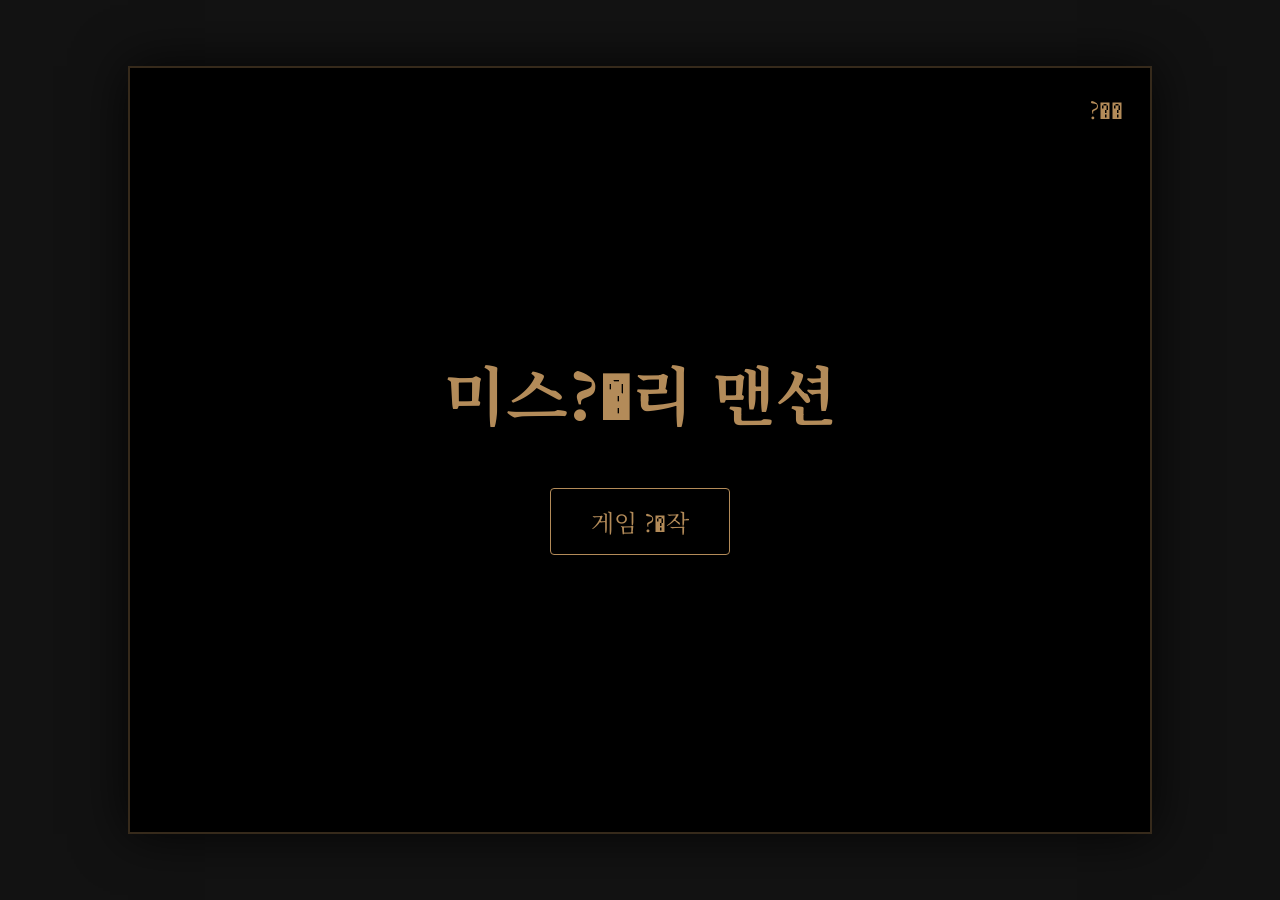
==== index.html @ a00c2f34 "Restore files before encoding corruption" ====
<!DOCTYPE html>
<html lang="ko">
<head>
    <meta charset="UTF-8">
    <meta name="viewport" content="width=device-width, initial-scale=1.0">
    <title>미스?�리 맨션 - ?�의 주거 공간 구성</title>
    <link rel="stylesheet" href="style.css?v=202609282057">
    <link href="https://fonts.googleapis.com/css2?family=Noto+Serif+KR:wght@400;700&family=Noto+Sans+KR:wght@400;600;700&display=swap" rel="stylesheet">
<style>
        .cute-font, #housing-type-test, #housing-type-test *, #housing-result, #housing-result *, #house-naming, #house-naming *, #ending-screen, #ending-screen * { font-family: 'Noto Sans KR', sans-serif !important; letter-spacing: -0.02em; }
        @keyframes tarot-card-enter {
            0% { transform: translateY(50px) rotateY(90deg); opacity: 0; }
            100% { transform: translateY(0) rotateY(0deg); opacity: 1; }
        }
        @keyframes tarot-card-exit {
            0% { transform: translateY(0) rotateY(0deg); opacity: 1; }
            100% { transform: translateY(-50px) rotateY(-90deg); opacity: 0; }
        }
        .tarot-card {
            background: linear-gradient(145deg, #1a1a2e, #16213e);
            border: 2px solid #a67c00;
            border-radius: 15px;
            padding: 30px;
            box-shadow: 0 10px 30px rgba(0,0,0,0.8), inset 0 0 15px rgba(166,124,0,0.2);
            text-align: center;
            width: 100%;
            max-width: 400px;
            position: absolute;
            animation: tarot-card-enter 0.6s cubic-bezier(0.25, 0.8, 0.25, 1) forwards;
        }
        .tarot-card.exit {
            animation: tarot-card-exit 0.5s forwards;
        }
        .tarot-btn {
            background: rgba(0,0,0,0.5);
            border: 1px solid #a67c00;
            color: #f0d080;
            padding: 15px;
            margin: 10px 0;
            border-radius: 8px;
            cursor: pointer;
            transition: all 0.3s;
            width: 100%;
            font-size: 1.05rem;
        }
        .tarot-btn:hover {
            background: rgba(166,124,0,0.2);
            transform: scale(1.02);
        }
    
    .tarot-card, .tarot-title, .tarot-desc, .tarot-btn { font-family: 'Gowun Dodum', 'Nanum Myeongjo', serif !important; }
</style>

<style>
    @keyframes twinkling {
        0%, 100% { opacity: 0.2; transform: scale(1); }
        50% { opacity: 1; transform: scale(1.2); }
    }
    @keyframes shootingStar {
        0% { transform: translateY(-100px) translateX(50vw) rotate(45deg); opacity: 1; }
        100% { transform: translateY(100vw) translateX(-50vw) rotate(45deg); opacity: 0; }
    }
    .space-bg {
        background: radial-gradient(ellipse at bottom, #1b2735 0%, #090a0f 100%);
        position: absolute; top:0; left:0; width:100%; height:100%; z-index:-1; overflow:hidden;
    }
    .star-point {
        position: absolute; background: white; border-radius: 50%;
        animation: twinkling infinite ease-in-out;
    }
    .shooting-star {
        position: absolute; width: 2px; height: 80px;
        background: linear-gradient(to bottom, rgba(255,255,255,0), #fff);
        transform: rotate(45deg);
        animation: shootingStar 3s linear infinite;
    }
</style>
</head>
<body>
    <div id="game-container">
        <!-- 배경 -->
        <div id="room-background"></div>
        
        <!-- ?�리베이??(층간 ?�동 UI) -->
        <div id="elevator-ui" class="hidden">
            <div class="floor-indicator">1F</div>
            <div class="elevator-doors">
                <div class="door left-door"></div>
                <div class="door right-door"></div>
            </div>
        </div>

        <!-- ?�디???�동?�생 방�????�작 ?�면 -->
        <div id="start-screen" class="floor-content active" style="background-color: #000; z-index: 100;">
            <!-- ?�소�?조절?�치 -->
            <button id="global-mute-btn" style="position: absolute; top: 15px; right: 15px; z-index: 9999; background: transparent; border: none; color: var(--accent); padding: 8px 12px; cursor: pointer; font-size: 1.5rem; transition: all 0.3s;">?��</button>
            
            <h1 style="color: var(--accent); margin-bottom: 50px; font-size: 4rem;">미스?�리 맨션</h1>
            <button id="real-start-btn" class="action-btn" style="font-size: 1.5rem; padding: 15px 40px; margin: 0 auto;">게임 ?�작</button>
        </div>

        <!-- ?�트�??�상 ?�면 -->
        <div id="intro-video-screen" class="floor-content hidden" style="background-color: #000; z-index: 90;">
            <video id="intro-video" width="100%" height="100%" style="object-fit: contain;">
                <source src="미스?�리 맨션 ?�트�??�상.mp4" type="video/mp4">
            </video>
        </div>

        <!-- 몰래 ?�킵 버튼 (좌측 ?�단 ?�역, ?�명?�서 보이지 ?�음) -->
        <div id="secret-skip-btn" style="position: absolute; top: 0; left: 0; width: 80px; height: 80px; z-index: 9999; cursor: default; background: transparent;"></div>

        <!-- ?�롤로그: ?�화 ??-->
        <div id="scene-phone" class="floor-content hidden" style="background-color: #111; z-index: 50;">
            <div class="smartphone-wrapper">
                <!-- ?�원 버튼 (?�른�?측면) -->
                <div class="power-btn-side"></div>
                
                <div class="smartphone-frame">
                    <div class="notch"></div>
                    <div class="status-bar">
                        <span class="time" id="phone-time">22:30</span>
                        <span class="icons">?�� ?��</span>
                    </div>

                    <div id="incoming-call" class="phone-screen active-screen">
                        <div class="caller-id-circle">?�마</div>
                        <h1 class="caller phone-caller-name">?�마</h1>
                        <p class="status">?��??�화</p>
                        
                        <div class="bottom-controls">
                            <div class="call-buttons" style="display: flex; gap: 50px;">
                                <button id="answer-btn" class="call-btn answer-btn" style="background: #4cd964; border: none; width: 70px; height: 70px; border-radius: 50%; font-size: 2rem; cursor: pointer; box-shadow: 0 4px 10px rgba(0,0,0,0.3); animation: bounce 2s infinite;">?��</button>
                            </div>
                        </div>
                    </div>

                    <div id="in-call" class="phone-screen hidden">
                        <div class="caller-info-small">
                            <h1 class="caller phone-caller-name">?�마</h1>
                            <p class="status call-timer">00:00</p>
                        </div>
                        
                        <!-- 말풍???�???��???-->
                        <div style="position: relative; width: 88%; margin: 18px auto 0 auto; background: rgba(255,255,255,0.12); border: 1px solid rgba(255,255,255,0.2); border-radius: 18px 18px 18px 4px; padding: 18px 20px; backdrop-filter: blur(8px); box-shadow: 0 4px 20px rgba(0,0,0,0.4);">
                            <!-- 말풍??꼬리 -->
                            <div style="position: absolute; left: -8px; top: 18px; width: 0; height: 0; border-top: 8px solid transparent; border-bottom: 8px solid transparent; border-right: 10px solid rgba(255,255,255,0.12);"></div>
                            <p style="font-size: 0.78rem; color: #b38b59; font-weight: bold; margin-bottom: 10px; letter-spacing: 0.05em;">?�� ?�마</p>
                            <p style="font-size: 0.92rem; line-height: 1.8; color: #f0f0f0; word-break: keep-all; text-shadow: 0 1px 3px rgba(0,0,0,0.5);">
                                "?�휴, 미안?�서 ?�쩌??<br>
                                ?�마가 갑자�?급한 ?�이 ?�겨??br>
                                �?보러 �?가�??�어.<br><br>
                                공인중개?�님?�랑 같이,<br>
                                ?��? ?�으�???집이?�까<br>
                                ?�??꼼꼼?�게 ??좀 보고 ?�!"
                            </p>
                        </div>

                        <div id="end-call-wrapper" class="end-call-container hidden" style="margin-top: 20px; margin-bottom: 25px;">
                            <button id="phone-ok-btn" class="end-call-btn">
                                <span class="end-icon">?��</span>
                            </button>
                            <p>?�겠?�고 ?�기</p>
                        </div>
                    </div>
                </div>
            </div>
        </div>

        <!-- ?�경 ??(?�체???�출) -->
        <div id="scene-exterior" class="floor-content hidden" style="background-image: url('mansion_exterior.png'); background-size: cover; background-position: center; z-index: 45;">
            <div id="exterior-overlay-text" class="cinematic-text">?�마 ?? 미스?�리 맨션 ??..</div>
        </div>

        <!-- 1�?로비 컨텐�?-->
        <div id="floor-1" class="floor-content" data-bg="bg_lobby.png">
            <img src="agent_portrait.png" id="agent-portrait" class="cinematic-portrait hidden" alt="미스?�리 공인중개??>
            <div id="lobby-dialogue-box" class="dialogue-box hidden">
                <p class="speaker">미스?�리 공인중개??/p>
                <p class="text" id="dialogue-text"></p>
                <button id="next-dialogue-btn" class="action-btn" style="display:none;">?�음</button>
            </div>
            
            <div id="name-input-container" class="hidden glass-panel">
                <h2>명함??건네받았지�? ?�름 칸이 ?�룩???�다.</h2>
                <p style="margin-bottom:15px;">?�신???�번�??�름???�어보세??</p>
                <div style="display:flex; gap:10px; margin-bottom:15px; justify-content:center;">
                    <input type="number" id="player-class" placeholder="�? style="width:70px; text-align:center;">
                    <input type="number" id="player-number" placeholder="번호" style="width:70px; text-align:center;">
                    <input type="text" id="player-name" placeholder="?�름" style="width:120px; text-align:center;" autocomplete="off">
                </div>
                <button id="start-btn" class="action-btn">?�명?�기</button>
            </div>
        </div>

        <!-- ===================== 2�? ?�혼부부 (구역?? ===================== -->
        <div id="floor-2" class="floor-content" data-bg="201??복도.png">
            <!-- ?�구 ??-->
            <div id="f2-entrance-scene" style="width:100%;height:100%;position:absolute;z-index:15;">
                <div class="dialogue-box" id="f2-entrance-dialogue" style="top:120px;bottom:auto;display:none;">
                    <p class="speaker">미스?�리 공인중개??/p>
                    <p class="text">"?�기??201???�입?�다. 공간 구획???�툰 ?�혼부부가 ?�는 곳이�?<br>?�시만요, 201???�어??번호가 뭐더??.. ?�기 집주?�이 ?�어준�??�는?? ?�아 ?�깄?�요!"</p>
                    <button id="show-memo-btn" class="action-btn">구겨�?메모 ?�보�?/button>
                    <button id="show-entrance-doorlock-btn" class="action-btn hidden" style="margin-top:10px;">?�어???�르�?/button>
                </div>
            </div>

            <!-- 구겨�?메모 UI -->
            <div id="f2-memo-scene" class="hidden" style="position:absolute;top:0;left:0;width:100%;height:100%;background:rgba(0,0,0,0.82);z-index:20;display:flex;align-items:center;justify-content:center;">
                <div id="crumpled-memo" style="width:85%;max-width:480px;background:#f4eec8;color:#333;padding:22px;border-radius:5px;box-shadow:0 10px 30px rgba(0,0,0,0.5);transform:scale(0.1) rotate(20deg);opacity:0;transition:all 0.8s cubic-bezier(0.34, 1.56, 0.64, 1);position:relative;overflow:hidden;">
                    <div style="position:absolute;top:0;left:0;right:0;bottom:0;background:repeating-linear-gradient(0deg, transparent, transparent 28px, rgba(0,0,0,0.04) 28px, rgba(0,0,0,0.04) 29px);pointer-events:none;"></div>
                    <h3 style="text-align:center;margin-bottom:5px;border-bottom:2px dashed #bbb;padding-bottom:8px;font-size:0.95rem;color:#5a3a1a;">?���?집주???�호 메모</h3>
                    <p style="text-align:center;font-size:0.78rem;color:#777;margin-bottom:12px;">?�업 ?�용?�로 OX�??�?�라! <strong style="color:#b38b59;">O=1, X=0</strong> ?�서?��?4?�리</p>
                    <div style="display:flex;flex-direction:column;gap:8px;margin-bottom:12px;">
                        <div style="background:rgba(255,255,255,0.72);border-radius:6px;padding:8px 11px;border-left:4px solid #5a8a5a;">
                            <p style="font-size:0.85rem;font-weight:bold;margin:0 0 3px;">Q1. 주거 ?�구??'공동�??�구'가 ?�함?�다.</p>
                            <p style="font-size:0.72rem;color:#888;margin:0 0 5px;">?�트: ?�전 / ?�식 / ??? / ?�기?�현 / ?��???/p>
                            <div style="display:flex;gap:6px;">
                                <button id="ox-q1-o" onclick="selectOX(1,'O')" style="padding:2px 14px;border:2px solid #5a8a5a;border-radius:20px;background:transparent;cursor:pointer;font-weight:bold;font-size:0.88rem;color:#5a8a5a;">O</button>
                                <button id="ox-q1-x" onclick="selectOX(1,'X')" style="padding:2px 14px;border:2px solid #cc4444;border-radius:20px;background:transparent;cursor:pointer;font-weight:bold;font-size:0.88rem;color:#cc4444;">X</button>
                            </div>
                        </div>
                        <div style="background:rgba(255,255,255,0.72);border-radius:6px;padding:8px 11px;border-left:4px solid #8a5a5a;">
                            <p style="font-size:0.85rem;font-weight:bold;margin:0 0 3px;">Q2. '침�?'???�납??가구에 ?�당?�다.</p>
                            <p style="font-size:0.72rem;color:#888;margin:0 0 5px;">?�트: ?�납??= ?�장·책장·?�랍?�·협??/p>
                            <div style="display:flex;gap:6px;">
                                <button id="ox-q2-o" onclick="selectOX(2,'O')" style="padding:2px 14px;border:2px solid #5a8a5a;border-radius:20px;background:transparent;cursor:pointer;font-weight:bold;font-size:0.88rem;color:#5a8a5a;">O</button>
                                <button id="ox-q2-x" onclick="selectOX(2,'X')" style="padding:2px 14px;border:2px solid #cc4444;border-radius:20px;background:transparent;cursor:pointer;font-weight:bold;font-size:0.88rem;color:#cc4444;">X</button>
                            </div>
                        </div>
                        <div style="background:rgba(255,255,255,0.72);border-radius:6px;padding:8px 11px;border-left:4px solid #8a5a5a;">
                            <p style="font-size:0.85rem;font-weight:bold;margin:0 0 3px;">Q3. 공간 꿀?�에??'조명 ?�용'??�?번째??</p>
                            <p style="font-size:0.72rem;color:#888;margin:0 0 5px;">?�트: ?�쓸모없??물건 버리�? ?�조명으�?분위기�?/p>
                            <div style="display:flex;gap:6px;">
                                <button id="ox-q3-o" onclick="selectOX(3,'O')" style="padding:2px 14px;border:2px solid #5a8a5a;border-radius:20px;background:transparent;cursor:pointer;font-weight:bold;font-size:0.88rem;color:#5a8a5a;">O</button>
                                <button id="ox-q3-x" onclick="selectOX(3,'X')" style="padding:2px 14px;border:2px solid #cc4444;border-radius:20px;background:transparent;cursor:pointer;font-weight:bold;font-size:0.88rem;color:#cc4444;">X</button>
                            </div>
                        </div>
                        <div style="background:rgba(255,255,255,0.72);border-radius:6px;padding:8px 11px;border-left:4px solid #5a8a5a;">
                            <p style="font-size:0.85rem;font-weight:bold;margin:0 0 3px;">Q4. '?��????�구'?� ?�름?�운 공간???�하???�구??</p>
                            <p style="font-size:0.72rem;color:#888;margin:0 0 5px;">?�트: ?��???審美?? = ?�름?��????�피�??�끼??/p>
                            <div style="display:flex;gap:6px;">
                                <button id="ox-q4-o" onclick="selectOX(4,'O')" style="padding:2px 14px;border:2px solid #5a8a5a;border-radius:20px;background:transparent;cursor:pointer;font-weight:bold;font-size:0.88rem;color:#5a8a5a;">O</button>
                                <button id="ox-q4-x" onclick="selectOX(4,'X')" style="padding:2px 14px;border:2px solid #cc4444;border-radius:20px;background:transparent;cursor:pointer;font-weight:bold;font-size:0.88rem;color:#cc4444;">X</button>
                            </div>
                        </div>
                    </div>
                    <div style="text-align:center;background:rgba(0,0,0,0.07);padding:7px;border-radius:6px;margin-bottom:10px;">
                        <p style="font-size:0.75rem;color:#666;margin:0 0 3px;">O=1, X=0 ?�서?��??�력?�면 ???�어??번호!</p>
                        <p style="font-size:1.5rem;font-weight:bold;color:#b38b59;letter-spacing:10px;margin:0;" id="ox-code-display">_ _ _ _</p>
                    </div>
                    <div style="text-align:center;">
                        <button id="close-memo-btn" style="background:#b38b59;color:#fff;border:none;padding:9px 20px;border-radius:4px;cursor:pointer;font-weight:bold;font-size:0.9rem;">?�인! ?�어???�러 가�???/button>
                    </div>
                </div>
            </div>

            <!-- ?��? ??-->
            <div id="f2-inside-scene" class="hidden" style="width:100%;height:100%;position:absolute;z-index:15;">
                <div class="dialogue-box" id="f2-dialogue" style="top:100px;bottom:auto;display:none;">
                    <p class="speaker">미스?�리 공인중개??/p>
                    <p class="text">"?�고, 집이 ?�망?�네?? ???�기 ?�장고에 ?�힌 메모가 ?�어??"</p>
                    <button id="show-fridge-memo-btn" class="action-btn">?�장�?메모 보기</button>
                </div>
                
                <div class="dialogue-box" id="f2-dialogue-2" style="top:100px;bottom:auto;display:none;">
                    <p class="speaker">미스?�리 공인중개??/p>
                    <p class="text">"부부가 ?�하???��?공간???�눠봐야 ??집을 ?�러�????�을�?같아??"</p>
                    <button id="start-f2-btn" class="action-btn">문제 ?��?/button>
                </div>
                
                <!-- 부부 공간 ?�구?�항 메모 ?�업 -->
                <div id="f2-couple-memo-popup" class="hidden" style="position:absolute;top:0;left:0;width:100%;height:100%;background:rgba(0,0,0,0.7);z-index:25;display:flex;flex-direction:column;align-items:center;justify-content:center;">
                    <img src="201%ED%98%B8%20%EB%B6%80%EB%B6%80%20%EA%B3%B5%EA%B0%84%20%EC%9A%94%EA%B5%AC%EC%82%AC%ED%95%AD.png" alt="부부 ?�구?�항 메모" style="max-width:85%;max-height:75%;border:2px solid #ddd;border-radius:8px;box-shadow:0 10px 30px rgba(0,0,0,0.8);transform:scale(0.8);transition:transform 0.5s ease-out;" id="f2-couple-memo-img">
                    <button id="close-couple-memo-btn" class="action-btn" style="margin-top:20px;background:#b38b59;">?�인</button>
                </div>

                <!-- 문제 1: ?�면??구역 분류 -->
                <div id="f2-minigame-1" class="hidden glass-panel game-panel">
                    <h2>문제 1: ?�면??구획 ?�누�?/h2>
                    <p style="color:#ccc;margin-bottom:10px;">?�래 공간 구역 카드�??�면?�의 ?�맞?� 방에 ?�치??주세??</p>
                    
                    <div class="zoning-game" style="flex-direction: column;">
                        <div class="items" id="room-items" style="justify-content: center; gap: 8px;">
                            <div class="draggable-item" draggable="true" data-zone="개인?�활공간" style="background:#4a5054; color:#fff; padding:6px 12px;">개인?�활공간</div>
                            <div class="draggable-item" draggable="true" data-zone="공동?�활공간" style="background:#4a5054; color:#fff; padding:6px 12px;">공동?�활공간</div>
                            <div class="draggable-item" draggable="true" data-zone="가?�작?�공�? style="background:#4a5054; color:#fff; padding:6px 12px;">가?�작?�공�?/div>
                            <div class="draggable-item" draggable="true" data-zone="?�리?�생공간" style="background:#4a5054; color:#fff; padding:6px 12px;">?�리?�생공간</div>
                            <div class="draggable-item" draggable="true" data-zone="부?�공�? style="background:#4a5054; color:#fff; padding:6px 12px;">부?�공�?(?��?)</div>
                        </div>
                        
                        <div id="floor-plan-container" style="position: relative; width: 100%; max-width: 480px; margin: 15px auto; background: #fff; padding: 10px; border-radius: 8px; border: 4px solid #333; box-shadow: 0 5px 15px rgba(0,0,0,0.5);">
                            <!-- Title / Info -->
                            <div style="color: #333; font-weight: bold; margin-bottom: 10px; border-bottom: 2px solid #ccc; padding-bottom: 5px;">?�혼부부??15?�형 ?�면??/div>
                            
                            <!-- The Grid -->
                            <div style="display: grid; grid-template-columns: 1fr 1fr; grid-template-rows: 150px 150px; gap: 4px; background: #555; border: 2px solid #555;">
                                
                                <!-- Room 1 (�? -->
                                <div class="floor-plan-room" style="background: #e6f7ff; display: flex; flex-direction: column; align-items: center; justify-content: center; position: relative;">
                                    <span style="color: #333; font-weight: bold; font-size: 1.1rem; margin-bottom: 10px;">?���??�방 (침실)</span>
                                    <div class="drop-zone" data-target="개인?�활공간" style="width: 85%; min-height: 50px; background: rgba(0,0,0,0.1); border: 2px dashed #888; margin: 0; padding: 5px; font-size: 0.8rem; color: #555;">?�기???�래�??�치</div>
                                </div>
                                
                                <!-- Room 2 (?�장?? -->
                                <div class="floor-plan-room" style="background: #e6ffed; display: flex; flex-direction: column; align-items: center; justify-content: center; position: relative; border-left: 4px solid #555; border-bottom: 4px solid #555;">
                                    <span style="color: #333; font-weight: bold; font-size: 1.1rem; margin-bottom: 10px;">?�� ?�장??/span>
                                    <div class="drop-zone" data-target="?�리?�생공간" style="width: 85%; min-height: 50px; background: rgba(0,0,0,0.1); border: 2px dashed #888; margin: 0; padding: 5px; font-size: 0.8rem; color: #555;">?�기???�래�??�치</div>
                                </div>
                                
                                <!-- Room 3 (거실) -->
                                <div class="floor-plan-room" style="background: #fff5e6; display: flex; flex-direction: column; align-items: center; justify-content: center; position: relative;">
                                    <span style="color: #333; font-weight: bold; font-size: 1.1rem; margin-bottom: 10px;">?���?거실</span>
                                    <div class="drop-zone" data-target="공동?�활공간" style="width: 85%; min-height: 50px; background: rgba(0,0,0,0.1); border: 2px dashed #888; margin: 0; padding: 5px; font-size: 0.8rem; color: #555;">?�기???�래�??�치</div>
                                </div>
                                
                                <!-- Room 4 (부??+ ?��?) -->
                                <div class="floor-plan-room" style="background: #fff0f5; display: flex; flex-direction: column; align-items: center; justify-content: flex-start; position: relative;">
                                    <div style="height: 60%; width: 100%; display: flex; flex-direction: column; align-items: center; justify-content: center; border-bottom: 4px solid #555;">
                                        <span style="color: #333; font-weight: bold; font-size: 1.1rem; margin-bottom: 5px;">?�� 주방</span>
                                        <div class="drop-zone" data-target="가?�작?�공�? style="width: 85%; min-height: 40px; background: rgba(0,0,0,0.1); border: 2px dashed #888; margin: 0; padding: 5px; font-size: 0.8rem; color: #555;">?�기???�래�??�치</div>
                                    </div>
                                    <div style="height: 40%; width: 100%; background: #f0f0f0; display: flex; flex-direction: column; align-items: center; justify-content: center;">
                                        <span style="color: #333; font-weight: bold; font-size: 0.9rem; margin-bottom: 5px;">?�� ?��?</span>
                                        <div class="drop-zone" data-target="부?�공�? style="width: 85%; min-height: 30px; background: rgba(0,0,0,0.1); border: 2px dashed #888; margin: 0; padding: 2px; font-size: 0.7rem; color: #555;">?�기???�래�??�치</div>
                                    </div>
                                </div>
                                
                            </div>
                        </div>
                    </div>
                    <div style="display:flex;gap:10px;justify-content:center;margin-top:15px;">
                        <button id="reset-f2-m1" class="action-btn" style="background:#333;color:#fff;">초기??/button>
                        <button id="check-f2-m1" class="action-btn">?�인</button>
                    </div>
                </div>

                <style>
                .mcq-options { display: flex; flex-direction: column; gap: 10px; }
                .mcq-btn { background: rgba(255,255,255,0.1); border: 1px solid rgba(255,255,255,0.3); color: #fff; padding: 14px 18px; border-radius: 6px; text-align: left; cursor: pointer; transition: all 0.2s; font-size: 0.95rem; font-family: inherit; line-height: 1.4; }
                .mcq-btn:hover { background: rgba(255,255,255,0.25); }
                .mcq-btn.selected { background: #b38b59; border-color: #b38b59; color: #fff; font-weight: bold; }
                </style>

                <!-- 문제 2: ?�선 최적??(객�??? -->
                <div id="f2-minigame-2" class="hidden glass-panel game-panel">
                    <h2>문제 2: 비효?�적???�선 개선?�기</h2>
                    <div style="background:rgba(0,0,0,0.3); padding:15px; border-radius:8px; margin-bottom:15px; border-left: 4px solid #b38b59; text-align: left;">
                        <p style="margin:0; font-style:italic; font-size:1.15rem;">"?�내가 ?�리�??�다가 ?�탁기�? ?�리??�??�마??거실??가로질??가???�서 ?�무 ?�곤?�다�??�네??.."</p>
                    </div>
                    <p style="margin-bottom:15px;font-size:1.15rem;line-height:1.5;text-align:left;">?�재 ??집�? 가???�동 ?�선???�무 길고 복잡?�니??<br>?��? ?�결?�기 ?�한 가???�바�?공간 배치 ?�칙?� 무엇?�까??</p>
                    <div class="mcq-options" id="m2-options">
                        <button class="mcq-btn" data-correct="false">1. 가???�선�?가�??�식 ?�선???�전??겹치�??�여 공간???�약?�다.</button>
                        <button class="mcq-btn" data-correct="true">2. 가???�업 공간(주방)�?가???�업 공간(?�용?�실)???�접?�게 배치?�여 ?�선??짧고 ?�순?�게 ?�다.</button>
                        <button class="mcq-btn" data-correct="false">3. ?��??�서 주방??거쳐?�만 거실�??�어�????�도�??�선??길게 ?�회?�킨??</button>
                        <button class="mcq-btn" data-correct="false">4. 개인 ?�활 ?�선??주방 ?��??�데�??�과?�게 ?�여 가족간 ?�통??강제?�다.</button>
                    </div>
                    <button id="check-f2-m2" class="action-btn hidden" style="margin-top:15px; margin-left:auto;">?�인</button>
                </div>

                <!-- 문제 3: 공간 조닝 (객�??? -->
                <div id="f2-minigame-3" class="hidden glass-panel game-panel">
                    <h2>문제 3: ?�이?�스?�?�을 반영??조닝(Zoning)</h2>
                    <div style="background:rgba(0,0,0,0.3); padding:15px; border-radius:8px; margin-bottom:15px; border-left: 4px solid #b38b59; text-align: left;">
                        <p style="margin:0; font-style:italic; font-size:1.15rem;">"?�편?� ?�간 교�? 근무????�� ?�을 ?�야 ?�요. 그런???��? ??�� 거실???�님??초�??�면, ?�편???�끄?�워?????��? ?��???"</p>
                    </div>
                    <p style="margin-bottom:15px;font-size:1.15rem;line-height:1.5;text-align:left;">??문제�??�결?�기 ?�해 중학�?기술·가???�간??배운 '조닝' ?�칙???�떻�??�용?�야 ?�까??</p>
                    <div class="mcq-options" id="m3-options">
                        <button class="mcq-btn" data-correct="false">1. 거실�?주방 ?�이??가벽을 ?�워 ?�님?�이 주방??보�? 못하�?차단?�다.</button>
                        <button class="mcq-btn" data-correct="false">2. 침실???��? ?�구 쪽으�?배치?�여 ?�편???�근 ??곧바�??�어�????�게 ?�다.</button>
                        <button class="mcq-btn" data-correct="true">3. ?�적 공간(침실)�??�적 공간(거실)???�면???�에??분리?�여 ?�음�??�선 간섭??최소?�한??</button>
                        <button class="mcq-btn" data-correct="false">4. 모든 공간??벽을 ?�무??'?�픈 ?�랜' 구조�??�용?�여 집을 ???�어 보이�??�다.</button>
                    </div>
                    <button id="check-f2-m3" class="action-btn hidden" style="margin-top:15px; margin-left:auto;">?�인</button>
                    <div id="f2-password-hint" class="hidden hint-box" style="margin-top:20px;">
                        <p class="hint-title">?????�람???�구가 모두 반영??공간 배치 ?�성!</p>
                        <p style="color:#ddd;margin:10px 0;">명함???�랗�?빛납?�다. ?�집?�보??..</p>
                        <p class="hint-code">0 3 0 1</p>
                        <p class="hint-sub">?�음 집인 301?�로 ?�하??비�?번호</p>
                    </div>
                </div>

                <!-- ?�장�??�석 ?��? 글??-->
                <div id="f2-hidden-magnet" class="hidden-object hidden" style="top:35%;left:15%;width:30px;height:30px;cursor:pointer;position:absolute;">
                    <div class="magnet-glow"></div>
                </div>
            </div>
        </div>

        <!-- 2�??�어??-->
        <div id="f2-doorlock" class="hidden doorlock-panel" style="z-index:30;">
            <div class="doorlock-display" id="f2-display">----</div>
            <div class="keypad">
                <button class="key-btn f2-key">1</button><button class="key-btn f2-key">2</button><button class="key-btn f2-key">3</button>
                <button class="key-btn f2-key">4</button><button class="key-btn f2-key">5</button><button class="key-btn f2-key">6</button>
                <button class="key-btn f2-key">7</button><button class="key-btn f2-key">8</button><button class="key-btn f2-key">9</button>
                <button class="key-btn f2-key clr-btn">*</button><button class="key-btn f2-key">0</button><button class="key-btn f2-key enter-btn">#</button>
            </div>
            <button id="f2-doorlock-close" class="action-btn" style="margin-top:15px;background:#333;">?�기</button>
        </div>

        <!-- ===================== 3�? ?�취??(?�선) ===================== -->
        <div id="floor-3" class="floor-content" data-bg="1. 301??복도 ?��?지.png">
            <div id="f3-entrance-scene" style="width:100%;height:100%;position:absolute;z-index:15;">
                <div class="dialogue-box" id="f3-entrance-dialogue" style="top:120px;bottom:auto;display:none;">
                    <p class="speaker">미스?�리 공인중개??/p>
                    <p class="text">"2번째 매물?� 301???�니?? 301???�어??번호가 뭐더???�시만요... ??집주??문자�??�인??보니 번호???�배�??�인??보라�??�네??"</p>
                    <button id="f3-next-dialogue-btn" class="action-btn">?�음</button>
                </div>
                
                <div class="dialogue-box hidden" id="f3-entrance-dialogue-2" style="top:120px;bottom:auto;">
                    <p class="speaker">미스?�리 공인중개??/p>
                    <p class="text">"?�서 ?�티커�? ?�어졌네... 근데 ?�자마다 쪽�??�이 붙어?�어?? ?�걸 보면 ?�서�??�아?????�을 �?같�??�요?"</p>
                    <button id="show-f3-m0-btn" class="action-btn">문제 보기</button>
                </div>

                <!-- �??�기 문제 (?�어??비�?번호 추리) -->
                <div id="f3-minigame-0" class="hidden glass-panel game-panel" style="top:45%;">
                    <h2>?�� �????�릭: ?�바???�배 ?�서</h2>
                    <p style="color:#ccc;margin-bottom:15px;font-size:0.9rem;">진짜 ?�착 ?�서�?추리???�어??비�?번호�??�아?�세??</p>
                    <div style="background-color:#f4ecd8; background-image:url('https://www.transparenttextures.com/patterns/cream-paper.png'); padding:20px; border-radius:2px; border:1px solid #dcd3b6; margin-bottom:15px; font-size:0.95rem; color:#333; box-shadow: 2px 2px 8px rgba(0,0,0,0.5);">
                        <ul style="list-style:none;padding-left:0;margin-top:0;margin-bottom:15px;color:#222;line-height:1.7;font-weight:bold; word-break:keep-all;">
                            <li style="padding-left:18px; text-indent:-18px; margin-bottom:5px;">???�동?�는 책보????�� ?�착?�다.</li>
                            <li style="padding-left:18px; text-indent:-18px; margin-bottom:5px;">???�면?� 가??먼�??? 가???�중?�도 ?�니?�다.</li>
                            <li style="padding-left:18px; text-indent:-18px; margin-bottom:5px;">???�수�??�터???�동?�보??먼�? ?�착?�다.</li>
                            <li style="padding-left:18px; text-indent:-18px; margin-bottom:5px;">??책�? ?�면보다 ?�중???�착?�다.</li>
                        </ul>
                        <hr style="border:0;border-top:1px dashed #aa9;margin:15px 0;">
                        <p style="margin:5px 0;color:#555;font-size:0.85rem;text-align:center; word-break:keep-all;">
                            (참고: �??�자 ?�면???�자 - ?�면=9, ?�수�??�터=3, �?6, ?�동??2)<br>
                            *?�착???�서?��??�자???�자�??�열?�면 4?�리 비�?번호가 ?�니??
                        </p>
                    </div>
                    <button id="show-f3-doorlock-btn" class="action-btn" style="width:100%;padding:12px;">?�어???�르�?(비�?번호 ?�력)</button>
                </div>
            </div>
            <div id="f3-inside-scene" class="hidden" style="width:100%;height:100%;position:absolute;z-index:15;">
                <div class="dialogue-box" id="f3-dialogue" style="top:100px;bottom:auto;">
                    <p class="speaker">미스?�리 공인중개??/p>
                    <p class="text">"?�고 ?�집 부??구조가 ?�이?? ?�단 ???�망??부?��????�떻게든 ?�봐?�겠?�요. ?�리가 배운 ?�율?�인 ?�선�??�업?� 배치�??�올??보면 ?��?????거예??"</p>
                    <button id="start-f3-btn" class="action-btn">부???�펴보기</button>
                </div>

                <!-- 문제 1: 부???�업?� ?�서 -->
                <div id="f3-minigame-1" class="hidden glass-panel game-panel">
                    <h2>?�� 문제 1: 부???�업?� ?�서 맞추�?/h2>
                    <p style="color:#ccc;margin-bottom:15px;">부???�업?��??�바�??�서?��??�릭?�세??</p>
                    <p style="color:#aaa;font-size:0.85rem;margin-bottom:15px;">?�트: ?�장고에???�작???�탁?�로 ?�납?�다.</p>
                    <div id="f3-workbench-area" style="display:flex;flex-wrap:wrap;gap:10px;justify-content:center;margin-bottom:15px;"></div>
                    <div id="f3-order-display" style="display:flex;gap:4px;justify-content:center;align-items:center;margin-bottom:15px;min-height:40px;border:1px dashed #555;padding:8px;border-radius:6px; flex-wrap: nowrap; overflow-x: auto; white-space: nowrap;">
                        <span style="color:#666;font-size:0.85rem;">?�릭???�서가 ?�기 ?�시?�니??..</span>
                    </div>
                    <div style="display:flex;gap:10px;justify-content:center;">
                        <button id="reset-f3-m1" class="action-btn" style="background:#333;">초기??/button>
                        <button id="check-f3-m1" class="action-btn">?�인</button>
                    </div>
                </div>

                <!-- 문제 2: 부???�형 매칭 -->
                <div id="f3-minigame-2" class="hidden glass-panel game-panel">
                    <h2>?�� 문제 2: 부???�형 매칭</h2>
                    <p style="color:#ccc;margin-bottom:15px;">�??�황???�맞?� 부???�형???�택?�세??</p>
                    <div id="f3-matching-area" style="display:flex;flex-direction:column;gap:15px;"></div>
                    <button id="check-f3-m2" class="action-btn" style="margin-top:15px;width:100%;padding:12px;">?�인</button>
                </div>

                <!-- 문제 3: ?�선 OX ?�즈 -->
                <div id="f3-minigame-3" class="hidden glass-panel game-panel">
                    <h2>?�� 문제 3: ?�선 ?�칙 O/X</h2>
                    <p style="color:#ccc;margin-bottom:15px;">�?문장???�바�??�선 ?�칙?��? ?�단?�세??</p>
                    <div id="f3-ox-area" style="display:flex;flex-direction:column;gap:12px;"></div>
                    <button id="check-f3-m3" class="action-btn" style="margin-top:15px;width:100%;padding:12px;">?�인</button>
                    <!-- 3�??�호 ?�트 ??�� -->
                </div>
            </div>
        </div>

        <!-- 3�??�어??-->
        <div id="f3-doorlock" class="hidden doorlock-panel" style="z-index:30;">
            <div class="doorlock-display" id="f3-display">----</div>
            <div class="keypad">
                <button class="key-btn f3-key">1</button><button class="key-btn f3-key">2</button><button class="key-btn f3-key">3</button>
                <button class="key-btn f3-key">4</button><button class="key-btn f3-key">5</button><button class="key-btn f3-key">6</button>
                <button class="key-btn f3-key">7</button><button class="key-btn f3-key">8</button><button class="key-btn f3-key">9</button>
                <button class="key-btn f3-key clr-btn">*</button><button class="key-btn f3-key">0</button><button class="key-btn f3-key enter-btn">#</button>
            </div>
            <button id="f3-doorlock-close" class="action-btn" style="margin-top:15px;background:#333;">?�기</button>
        </div>

        <!-- ===================== 4�? 복층 ?�룸 (?�목?�·입�??�용) ===================== -->
        <div id="floor-4" class="floor-content" data-bg="401??복도.png">
            <div id="f4-entrance-scene" style="width:100%;height:100%;position:absolute;z-index:15;">
                <div class="dialogue-box" id="f4-entrance-dialogue" style="top:120px;bottom:auto;display:none;">
                    <p class="speaker">미스?�리 공인중개??/p>
                    <p class="text">"401?�입?�다. 복층 ?�룸?�에?? ?? 문앞???�군가 ?�겨??�?���??��?치북 조각??걸려?�네?? 그리�???방의 ?�어?��? ?�이?�게???�자가 ?�니???�파�??�패?�예?? ?��?치북 조각??그려�?�??�의 구조(?�투�?공간)�??�상?�서 문자�?조합?�야 문이 ?�릴 �?같아??"</p>
                    <button id="show-f4-sketch-btn" class="action-btn">?��?치북 조각 보기</button>
                </div>
            </div>

            <!-- ?��?치북 조각 ?�트 UI -->
            <div id="f4-sketch-hint-scene" class="hidden" style="width:100%;height:100%;position:absolute;z-index:16;display:flex;align-items:center;justify-content:center;background:rgba(0,0,0,0.8);">
                <div style="background:#f4ecd8; padding:20px; border-radius:5px; box-shadow: 0 10px 30px rgba(0,0,0,0.8); width:85%; max-width:500px; position:relative; display:flex; flex-direction:column; align-items:center;">
                    <h3 style="text-align:center; color:#333; margin-bottom:15px; border-bottom:2px dashed #999; padding-bottom:10px; width:100%;">�?���??��?치북 조각</h3>
                    
                    <!-- ?��?가 그린 ?�트 ?��?지 ?�입 -->
                    <img src="401???�어???��?치북 ?�트 그림.png" alt="?��?치북 ?�트" style="max-width:100%; max-height:50vh; object-fit:contain; border-radius:4px; margin-bottom:15px; border:1px solid #ccc;">

                    <div style="width:100%; background:rgba(0,0,0,0.05); padding:10px; border-radius:4px; font-style:italic; color:#444; font-size:0.9rem; text-align:center; margin-bottom:15px;">
                        "?�투�?공간???�겨�?4개의 문자�?조합?�면 복층(_ _ _ _)??문이 ?�린??"
                    </div>
                    <div style="display:flex; justify-content:center; gap:10px; width:100%;">
                        <button id="f4-sketch-close-btn" class="action-btn" style="background:#333; flex:1;">?�기</button>
                        <button id="show-f4-doorlock-btn" class="action-btn" style="flex:1;">?�어???�르�?/button>
                    </div>
                </div>
            </div>

            <div id="f4-inside-scene" class="hidden" style="width:100%;height:100%;position:absolute;z-index:15;">
                <div class="dialogue-box" id="f4-dialogue" style="top:100px;bottom:auto;display:none;">
                    <p class="speaker">미스?�리 공인중개??/p>
                    <p class="text">"?�어?�이 ?�렸?�요! ?��?, 짐이 ?�청 많아?? 복층 ?�룸???�떻�??�용?�야 ?��? �??�을 ?�세???�펴볼까??"</p>
                    <button id="start-f4-btn" class="action-btn">�????�펴보기</button>
                </div>

                <!-- 문제 1: 공간 ?�약???�결 -->
                <div id="f4-minigame-1" class="hidden glass-panel game-panel">
                    <h2>?�� 문제 1: 공간 ?�약???�결</h2>
                    <div style="background:rgba(0,0,0,0.3); padding:15px; border-radius:8px; margin-bottom:15px; border-left: 4px solid #b38b59; text-align:left;">
                        <p style="margin:0; font-size:1.15rem; line-height:1.6; color:#e0e0e0;">"?�납??책과 ?��? 많�???바닥 면적??좁아??가구�? ???�을 ?��? ?�어 고�??�니?? ?��?�??�행?????�룸?� 천장???��? 복층 구조?�요."</p>
                    </div>
                    <p style="color:#ccc;margin-bottom:15px; font-weight:bold; font-size:1.15rem;">?�납 문제�??�결?�기 ?�해 '공간???�체???�용'???�용??가???�?�한 ?�?��??</p>
                    <div class="mcq-options" id="f4-m1-options"></div>
                    <button id="check-f4-m1" class="action-btn" style="margin-top:15px;width:100%;padding:12px;display:none;">?�인</button>
                </div>

                <!-- 문제 2: ?�이?�스?�?�과 가�??�택 -->
                <div id="f4-minigame-2" class="hidden glass-panel game-panel">
                    <h2>?�� 문제 2: ?�이?�스?�?�과 가�??�택</h2>
                    <div style="background:rgba(0,0,0,0.3); padding:15px; border-radius:8px; margin-bottom:15px; border-left: 4px solid #b38b59; text-align:left;">
                        <p style="margin:0; font-size:1.15rem; line-height:1.6; color:#e0e0e0;">"?�소 친구?�을 ?�주 초�??�서 과제�?같이 ?�는 ?�입?�다. ?��?�?좁�? ?�룸?????�탁???�면 ?�상?�에 지?�다???�선??�?막�?버려??"</p>
                    </div>
                    <p style="color:#ccc;margin-bottom:15px; font-weight:bold; font-size:1.15rem;">친구?�과??모임(?�인??�??�상?�의 ?��? ?�선(공간 ?�약)??모두 만족?�킬 ???�는 가구는?</p>
                    <div class="mcq-options" id="f4-m2-options"></div>
                    <button id="check-f4-m2" class="action-btn" style="margin-top:15px;width:100%;padding:12px;display:none;">?�인</button>
                </div>

                <!-- 문제 3: ?�리?�인 가�?배치 -->
                <div id="f4-minigame-3" class="hidden glass-panel game-panel">
                    <h2>?�� 문제 3: ?�리?�인 가�?배치 결과 ?��?</h2>
                    <div style="background:rgba(0,0,0,0.3); padding:15px; border-radius:8px; margin-bottom:15px; border-left: 4px solid #b38b59; text-align:left;">
                        <p style="margin:0; font-size:1.15rem; line-height:1.6; color:#e0e0e0;">"?�제 마�?막으�?가구�? 배치?�려�??�니?? ?�활???�리???�선 ?�보)�?쾌적??채광/?�기)???�시??고려?�야 ?�니??"</p>
                    </div>
                    <p style="color:#ccc;margin-bottom:15px; font-weight:bold; font-size:1.15rem;">?�음 �?좁�? 공간?�서 가???�바�?가�?배치??</p>
                    <div class="mcq-options" id="f4-m3-options"></div>
                    <button id="check-f4-m3" class="action-btn" style="margin-top:15px;width:100%;padding:12px;display:none;">?�인</button>
                </div>

                <!-- ?��? 글??-->
                <div id="f4-hidden-sketch" class="hidden-object hidden" style="top:45%;left:25%;width:30px;height:30px;cursor:pointer;position:absolute;">
                    <div class="magnet-glow" style="box-shadow:0 0 10px rgba(100,180,255,0.8);"></div>
                </div>
            </div>
        </div>

        <!-- 4�?번호??(?�출?? -->
        <div id="f4-doorlock" class="hidden doorlock-panel" style="z-index:30;">
            <div class="doorlock-display" id="f4-display">----</div>
            <div class="keypad">
                <button class="key-btn f4-key">L</button><button class="key-btn f4-key">A</button><button class="key-btn f4-key">O</button>
                <button class="key-btn f4-key">F</button><button class="key-btn f4-key">B</button><button class="key-btn f4-key">T</button>
                <button class="key-btn f4-key">R</button><button class="key-btn f4-key">S</button><button class="key-btn f4-key">M</button>
                <button class="key-btn f4-key clr-btn">*</button><button class="key-btn f4-key">N</button><button class="key-btn f4-key enter-btn">#</button>
            </div>
            <button id="f4-doorlock-close" class="action-btn" style="margin-top:15px;background:#333;">?�기</button>
        </div>

        <!-- ===================== 5�? 모델?�우??(가�?배치) ===================== -->
        <div id="floor-5" class="floor-content" data-bg="501%ED%98%B8%20%EB%B3%B5%EB%8F%84.png">
            <div id="f5-entrance-scene" style="width:100%;height:100%;position:absolute;z-index:15;">
                <div class="dialogue-box" id="f5-entrance-dialogue" style="top:120px;bottom:auto;display:none;">
                    <p class="speaker">???�레?�어)</p>
                    <p class="text">"??.. ??층�? 밑에 층들?�랑 분위기�? ?�전???�른?�요? ?�전 고급?�럽�??�련?�었?�데??"</p>
                    <button id="f5-ent-btn-1" class="action-btn">?�음</button>
                </div>
            </div>
            <div id="f5-inside-scene" class="hidden" style="width:100%;height:100%;position:absolute;z-index:15;">
                <div class="dialogue-box" id="f5-dialogue" style="top:100px;bottom:auto;display:none;">
                    <p class="speaker">미스?�리 공인중개??/p>
                    <p class="text">"(경악?�며) ?? ?�게 뭐죠...?! 분명 ?�무?????�는 모델?�우?�인??.. ?�군가 방금 ?�까지 ?�활???�적??..!!"</p>
                    <button id="f5-in-btn-1" class="action-btn">?�음</button>
                </div>

                <!-- 문제 1: ?�류 찾기 -->
                <div id="f5-minigame-1" class="hidden glass-panel game-panel">
                    <h2>?�� 문제 1: ?�못 배치??가�?찾기</h2>
                    <p style="color:#ccc;margin-bottom:5px;">가�?배치 8?�칙 �??�긴 것을 <strong>모두</strong> 찾으?�요.</p>
                    <p style="color:#aaa;font-size:0.8rem;margin-bottom:15px;">???�선 고려 ????가�?먼�? ??창문 막�? ?�기 ??콘센??막�? ?�기 ??�?방해 금�? ??무거??물건?� ??�� ???�각???�정 ??�??�기??맞는 가�?/p>
                    <div id="f5-error-area" style="display:flex;flex-direction:column;gap:10px;"></div>
                    <button id="check-f5-m1" class="action-btn" style="margin-top:15px;width:100%;padding:12px;">?�인 (모두 ?�택)</button>
                </div>

                <!-- 문제 2: 지?�치�???가�?찾기 -->
                <div id="f5-minigame-2" class="hidden glass-panel game-panel">
                    <h2>?�� 문제 2: �??�기??맞�? ?�는 가�?찾기</h2>
                    <p style="color:#ccc;margin-bottom:15px;">10???�룸???�울리�? ?�게 지?�치�???가구�? 모두 ?�택?�세??</p>
                    <div id="f5-size-area" style="display:flex;flex-direction:column;gap:10px;"></div>
                    <button id="check-f5-m2" class="action-btn" style="margin-top:15px;width:100%;padding:12px;">?�인</button>
                </div>

                <!-- 문제 3: 배치 ?�서 ?�렬 -->
                <div id="f5-minigame-3" class="hidden glass-panel game-panel">
                    <h2>?���?문제 3: 가�?배치 ?�서 ?�렬</h2>
                    <p style="color:#ccc;margin-bottom:10px;">"??가구�???배치?�다" ?�칙???�라 ?�바�??�서�??�릭?�세??</p>
                    <div id="f5-order-area" style="display:flex;flex-wrap:wrap;gap:10px;justify-content:center;margin-bottom:15px;"></div>
                    <div id="f5-order-result" style="display:flex;gap:8px;justify-content:center;margin-bottom:15px;min-height:40px;border:1px dashed #555;padding:8px;border-radius:6px;">
                        <span style="color:#666;font-size:0.85rem;">?�릭???�서가 ?�기 ?�시?�니??..</span>
                    </div>
                    <div style="display:flex;gap:10px;justify-content:center;">
                        <button id="reset-f5-m3" class="action-btn" style="background:#333;">초기??/button>
                        <button id="check-f5-m3" class="action-btn">?�인</button>
                    </div>
                </div>

                <!-- 문제 4: 2D ?�면??가�?배치 ?��??�이??-->
                <div id="f5-minigame-4" class="hidden glass-panel game-panel">
                    <h2>?���?문제 4: 2D 가�?배치 ?��??�이??/h2>
                    <div style="display:flex; flex-direction:column; align-items:center; gap:15px; margin-top: 20px;">
                        <!-- 문제 ?�명 추�? -->
                        <p style="color:#ccc; font-size:1rem; margin-top:5px; margin-bottom:5px; text-align:center;">?�� <strong>?�래??가구들</strong>???�치?�여 ?�면??<strong>?�맞?� ?�치</strong>??모두 배치??보세??</p>

                        <!-- 가�??�이콘들 (깨진 ?��?지 ?�???�모지?� 그라?�이?? -->
                        <div id="f5-furniture-items" class="items" style="display:flex; gap:15px; flex-wrap:wrap; justify-content:center; padding:15px; background:rgba(255,255,255,0.05); border-radius:12px; width: 100%; min-height: 100px; border:1px solid rgba(255,255,255,0.1);">
                            <div class="draggable-item f5-drag" draggable="true" id="f5-drag-bed" data-type="bed" style="width:70px; height:90px; cursor:grab; background:linear-gradient(135deg, #e6f7ff, #b3e0ff); border:2px solid #0066cc; border-radius:8px; box-shadow: 0 4px 8px rgba(0,0,0,0.3); display:flex; flex-direction:column; align-items:center; justify-content:center; transition:transform 0.2s;">
                                <span style="font-size:2rem;">?���?/span>
                                <span style="color:#000;font-size:0.7rem;font-weight:bold;">침�?</span>
                            </div>
                            <div class="draggable-item f5-drag" draggable="true" id="f5-drag-desk" data-type="desk" style="width:70px; height:50px; cursor:grab; background:linear-gradient(135deg, #fff5e6, #ffd699); border:2px solid #cc7a00; border-radius:8px; box-shadow: 0 4px 8px rgba(0,0,0,0.3); display:flex; flex-direction:column; align-items:center; justify-content:center; transition:transform 0.2s;">
                                <span style="font-size:1.5rem;">?��</span>
                                <span style="color:#000;font-size:0.7rem;font-weight:bold;">책상</span>
                            </div>
                            <div class="draggable-item f5-drag" draggable="true" id="f5-drag-closet" data-type="closet" style="width:50px; height:70px; cursor:grab; background:linear-gradient(135deg, #f0f0f5, #d1d1e0); border:2px solid #47476b; border-radius:8px; box-shadow: 0 4px 8px rgba(0,0,0,0.3); display:flex; flex-direction:column; align-items:center; justify-content:center; transition:transform 0.2s;">
                                <span style="font-size:1.5rem;">?��</span>
                                <span style="color:#000;font-size:0.7rem;font-weight:bold;">?�장</span>
                            </div>
                            <div class="draggable-item f5-drag" draggable="true" id="f5-drag-bookshelf" data-type="bookshelf" style="width:50px; height:70px; cursor:grab; background:linear-gradient(135deg, #e6ffed, #99ffbb); border:2px solid #009933; border-radius:8px; box-shadow: 0 4px 8px rgba(0,0,0,0.3); display:flex; flex-direction:column; align-items:center; justify-content:center; transition:transform 0.2s;">
                                <span style="font-size:1.5rem;">?��</span>
                                <span style="color:#000;font-size:0.7rem;font-weight:bold;">책장</span>
                            </div>
                        </div>

                        <!-- ?�면??(Drop Zones - 깔끔???�테리어 ?�면 ?��??? -->
                        <div id="f5-floor-plan" style="position:relative; width:340px; height:340px; margin-top:25px; background-color:#fafafa; background-image:linear-gradient(#eee 1px, transparent 1px), linear-gradient(90deg, #eee 1px, transparent 1px); background-size:20px 20px; border:6px solid #333; border-radius:4px; box-shadow:0 10px 25px rgba(0,0,0,0.8);">
                            <!-- 창문 (?�쪽) -->
                            <div style="position:absolute; top:-6px; left:20%; width:60%; height:6px; background:#fff; border-left:2px solid #333; border-right:2px solid #333; display:flex; justify-content:center;">
                                <div style="width:100%; height:2px; background:#88ccee; margin-top:2px;"></div>
                            </div>
                            <div style="position:absolute; top:8px; left:50%; transform:translateX(-50%); background:rgba(255,255,255,0.9); color:#0066cc; padding:2px 10px; font-weight:bold; font-size:0.75rem; border:1px solid #0066cc; border-radius:12px;">창문 (채광/?�기)</div>
                            
                            <!-- 출입�?(?�래�??�측) -->
                            <div style="position:absolute; bottom:-6px; right:10%; width:60px; height:6px; background:#fff;"></div>
                            <div style="position:absolute; bottom:0; right:10%; width:60px; height:60px; border-bottom-left-radius:60px; border-left:1px dashed #ff4400; border-bottom:1px solid #ff4400; opacity:0.6; pointer-events:none;"></div>
                            <div style="position:absolute; bottom:8px; right:5%; background:rgba(255,255,255,0.9); color:#ff4400; padding:2px 8px; font-weight:bold; font-size:0.75rem; border:1px solid #ff4400; border-radius:12px;">출입�?/div>
                            
                            <!-- 콘센??(?�쪽 중앙) -->
                            <div style="position:absolute; left:-6px; top:45%; width:6px; height:30px; background:#e07a5f; border-radius:2px;"></div>
                            <div style="position:absolute; left:6px; top:45%; background:rgba(255,255,255,0.9); color:#e07a5f; padding:2px 6px; font-weight:bold; font-size:0.75rem; border:1px solid #e07a5f; border-radius:12px;">콘센??/div>
                            
                            <!-- ?�롭존들 - ?�바�?배치 ?�칙???�른 ?�치 -->
                            <div style="position:absolute; width:100%; height:100%; display:grid; grid-template-columns:1fr 1fr; grid-template-rows:1fr 1fr;">
                                <!-- 좌상?? ?�장 -->
                                <div class="f5-drop-zone" data-target="desk" style="position:relative; border:2px dashed #ccc; border-radius:8px; margin:10px; display:flex; flex-direction:column; align-items:center; justify-content:center; background:rgba(0,0,0,0.02); transition:all 0.2s;">
                                    <span style="color:#aaa; font-size:1.2rem; font-weight:bold; pointer-events:none;">A 구역</span>
                                </div>
                                <!-- ?�상?? 침�? -->
                                <div class="f5-drop-zone" data-target="bookshelf" style="position:relative; border:2px dashed #ccc; border-radius:8px; margin:10px; display:flex; flex-direction:column; align-items:center; justify-content:center; background:rgba(0,0,0,0.02); transition:all 0.2s;">
                                    <span style="color:#aaa; font-size:1.2rem; font-weight:bold; pointer-events:none;">B 구역</span>
                                </div>
                                <!-- 좌하?? 책장 -->
                                <div class="f5-drop-zone" data-target="bed" style="position:relative; border:2px dashed #ccc; border-radius:8px; margin:10px; display:flex; flex-direction:column; align-items:center; justify-content:center; background:rgba(0,0,0,0.02); transition:all 0.2s;">
                                    <span style="color:#aaa; font-size:1.2rem; font-weight:bold; pointer-events:none;">C 구역</span>
                                </div>
                                <!-- ?�하?? 책상 -->
                                <div class="f5-drop-zone" data-target="closet" style="position:relative; border:2px dashed #ccc; border-radius:8px; margin:10px; display:flex; flex-direction:column; align-items:center; justify-content:center; background:rgba(0,0,0,0.02); transition:all 0.2s;">
                                    <span style="color:#aaa; font-size:1.2rem; font-weight:bold; pointer-events:none;">D 구역</span>
                                </div>
                            </div>
                        </div>
                    </div>

                    <div style="display:flex;gap:10px;justify-content:center;margin-top:20px;">
                        <button id="reset-f5-m4" class="action-btn" style="background:#333;color:#fff;">초기??/button>
                        <button id="check-f5-m4" class="action-btn">?�인</button>
                    </div>

                    <!-- 501???�리????(?�겨�?벽면 ?�널 ?�니메이?? -->
                    <div id="f5-password-hint" class="hidden" style="position:absolute;top:0;left:0;width:100%;height:100%;z-index:30;background:rgba(0,0,0,0.85);display:flex;align-items:center;justify-content:center;">
                        <div id="f5-secret-wall" style="position:relative;width:450px;height:480px;overflow:hidden;border:4px solid #444;box-shadow:0 0 40px #000;background:#1a1510;">
                            <!-- ?��? 금고 �?쪽�? -->
                            <div style="position:absolute;top:0;left:0;width:100%;height:100%;z-index:1;display:flex;flex-direction:column;align-items:center;justify-content:center;padding:25px;text-align:center;">
                                <h3 style="color:gold;margin-bottom:15px;font-size:1.4rem;">??벽면???�널???�렸?�니??</h3>
                                <div style="background:linear-gradient(135deg, rgba(30,20,40,0.9), rgba(10,5,15,0.9)); padding:25px; border:2px solid #a67c00; border-radius:15px; margin-bottom:25px; box-shadow: 0 0 20px rgba(166,124,0,0.5), inset 0 0 10px rgba(255,255,255,0.1); position:relative; overflow:hidden;">
                                    <div style="position:absolute; top:-10px; right:10px; font-size:3rem; opacity:0.15;">?��</div>
                                    <p style="color:#f0d080;font-style:italic;line-height:1.6;font-size:clamp(0.95rem, 4vw, 1.1rem); text-shadow:0 0 5px rgba(240,208,128,0.5); word-break:keep-all;">"집의 진정???�성?�<br>4개의 �??�에 ?��? ?�습?�다.<br><br>?�늘 ?�래 ???�인 공간<br>??가???��? 곳에??br>?�리??비로???�의 방향??봅니??<br><br>??쪽�?�??�고<br>마�?�?공간?�로 ?�세??"</p>
                                </div>
                                
            <!-- ?�답 ?�설 버튼 & 마�?�?공간 ?�동 버튼 -->
            <div style="display:flex; gap:10px; justify-content:center; width:100%; margin-top:10px;">
                <button id="show-f4-solution-btn" class="action-btn" style="flex:1; background:#5a3a1b; color:#f0d080; border:1px solid #f0d080; padding:12px; font-size:0.95rem;">?�� ?�답 ?�설 보기</button>
                <button id="f5-go-roof-btn" class="action-btn" style="flex:1; background:#4a6fa5; padding:12px; font-size:0.95rem;">루프?�으�??�동?�기</button>
            </div>
            
            <!-- ?�답 ?�설 모달 -->
            <div id="f4-solution-modal" style="display:none; position:fixed; top:50%; left:50%; transform:translate(-50%, -50%); width:90%; max-width:400px; background:rgba(20,20,20,0.95); border:2px solid gold; border-radius:10px; padding:20px; z-index:9999; text-align:left; box-shadow:0 0 20px rgba(255,215,0,0.3);">
                <h3 style="color:gold; text-align:center; border-bottom:1px solid #555; padding-bottom:10px; margin-bottom:15px;">?�� 가�?배치 ?�답 ?�설</h3>
                <p style="color:#ddd; font-size:0.9rem; line-height:1.6; margin-bottom:10px;">
                    <span style="color:#4cd964; font-weight:bold;">A 구역 (책상)</span>: 창문?�로 <strong>?�연채광</strong>??받고, 벽면??<strong>콘센??/strong>�??�용?????�는 ?�벽???�자기기/?�습 공간?�니??<br><br>
                    <span style="color:#ffcc00; font-weight:bold;">B 구역 (책장)</span>: 책상(A) 바로 ?�에 ?�어 <strong>?�습 ?�선</strong>??가??짧고 ?�리?�게 만들?�습?�다.<br><br>
                    <span style="color:#ff6b6b; font-weight:bold;">C 구역 (침�?)</span>: 출입문과 창문??직접 마주보�? ?�아 ?�풍???�하�?<strong>가???�늑???�라?�버??/strong>�??�보??곳입?�다.<br><br>
                    <span style="color:#34aadc; font-weight:bold;">D 구역 (?�장)</span>: 출입�?바로 ?�이???�출�?귀가 ???�을 갈아?�는 <strong>?�활 ?�선</strong>??가???�리?�니??
                </p>
                <div style="text-align:center; margin-top:20px;">
                    <button id="close-f4-solution-btn" style="background:gold; color:black; border:none; padding:8px 20px; border-radius:5px; font-weight:bold; cursor:pointer;">?�기</button>
                </div>
            </div>
                            </div>
                            <!-- 벽�? (�??�로 ?�림 ?�니메이???? -->
                            <div class="wall-door left" style="position:absolute;top:0;left:0;width:50%;height:100%;background:url('201??복도.png') center;background-size:cover;z-index:2;border-right:1px solid #111;transition:transform 1.5s cubic-bezier(0.25,1,0.5,1);"></div>
                            <div class="wall-door right" style="position:absolute;top:0;right:0;width:50%;height:100%;background:url('201??복도.png') center;background-size:cover;z-index:2;border-left:1px solid #111;transition:transform 1.5s cubic-bezier(0.25,1,0.5,1);"></div>
                        </div>
                    </div>
                </div>

                <!-- ?��? 글??-->
                <div id="f5-hidden-key" class="hidden-object hidden" style="top:50%;left:30%;width:30px;height:30px;cursor:pointer;position:absolute;">
                    <div class="magnet-glow" style="box-shadow:0 0 12px rgba(255,215,0,0.9);"></div>
                </div>
            </div>
        </div>

        <!-- 5�??�어??-->
        <div id="f5-doorlock" class="hidden doorlock-panel" style="z-index:30;">
            <div class="doorlock-display" id="f5-display">----</div>
            <div class="keypad">
                <button class="key-btn f5-key">1</button><button class="key-btn f5-key">2</button><button class="key-btn f5-key">3</button>
                <button class="key-btn f5-key">4</button><button class="key-btn f5-key">5</button><button class="key-btn f5-key">6</button>
                <button class="key-btn f5-key">7</button><button class="key-btn f5-key">8</button><button class="key-btn f5-key">9</button>
                <button class="key-btn f5-key clr-btn">*</button><button class="key-btn f5-key">0</button><button class="key-btn f5-key enter-btn">#</button>
            </div>
            <button id="f5-doorlock-close" class="action-btn" style="margin-top:15px;background:#333;">?�기</button>
        </div>

        <!-- ===================== ?�상: 루프??(주거 지??총정�? ===================== -->
        <div id="floor-roof" class="floor-content" data-bg="1. 루프???�상) 배경 ?��?지.png">
            <div id="roof-intro-scene" style="width:100%;height:100%;position:absolute;z-index:15;">
                <div class="dialogue-box" id="roof-dialogue" style="top:100px;bottom:auto;display:none;">
                    <p class="speaker">미스?�리 공인중개??/p>
                    <p class="text">"(?�을 고르�? ?�디???�상까�? ?�군?? ?�기??지금까지 ?�러�?모든 집들???�올??보세?? �?집마??주거 공간 구성 ?�칙???�어 ?�었?�요. 주거 지?�을 총정리해??마�?�?비�???밝�?집니??"</p>
                    <button id="start-roof-btn" class="action-btn">주거 지??총정�??�작!</button>
                </div>

                <!-- 미니게임 1: 책장 ?�리 (D ?�득) -->
                <div id="roof-game-bookshelf" class="hidden glass-panel game-panel">
                    <h2>?�� �?번째 ?�서: 책장 ?�리</h2>
                    <p style="color:#ccc;margin-bottom:15px;">책의 ?�이가 ?�쭉?�쭉?�니?? ?�릭?�서 ?�로 ?�리�?바꿔 ???�서?��??�쪽부?????�서) ?�리?�세??</p>
                    <div id="book-container" style="display:flex;align-items:flex-end;justify-content:center;gap:5px;height:120px;border-bottom:4px solid #555;margin-bottom:20px;padding-bottom:5px;">
                        <!-- JS?�서 ?�적?�로 �??�성 -->
                    </div>
                    
                    
                    <!-- 책장 ?�료 ??5글??직접 ?�력�?-->
                    <div id="bookshelf-word-input" style="display:none;
                        <p style="color:gold;font-size:1.1rem;font-weight:bold;margin-bottom:8px;">?�� 비�???글?��? 찾아??</p>
                        <p style="color:#ccc;font-size:0.9rem;margin-bottom:15px;">�??�목???��??��? ?�로�??�으�? 5글?��? 직접 ?�력?�세??</p>
                        <div style="display:flex;justify-content:center;margin-bottom:15px;">
    <input id="book-word-full" type="text" maxlength="5" placeholder="5글???�력" style="width:200px;height:50px;font-size:1.5rem;text-align:center;background:#111;border:2px solid gold;color:gold;border-radius:8px;font-weight:bold;letter-spacing:10px;">
</div>
                        <button id="check-book-word" class="action-btn" style="background:gold;color:#000;font-weight:bold;padding:10px 24px;">?�인</button>
                    </div>
                </div>

                <!-- 미니게임 2: ?�납 개념 ?�화 분류 (E, S, K ?�득) -->
                <div id="roof-game-floor" class="hidden glass-panel game-panel" style="max-width:700px; width:90%;">
                    <h2>?�� ??번째 ?�서: ?�납??고수 (컨베?�어 벨트)</h2>
                    <p style="color:#ccc;margin-bottom:15px;font-size:0.9rem;">물건??지?��?�??�에 ?�맞?� 곳으�??�치??주세??<br>(?�리: 버림 / ?�납: ?�자�?보�? / 보�?: 창고??</p>
                    
                    <!-- 컨베?�어 벨트 ?�역 -->
                    <div style="position:relative;width:100%;height:100px;background:#333;border:4px solid #222;border-radius:8px;overflow:hidden;margin-bottom:20px;box-shadow:inset 0 0 15px rgba(0,0,0,0.8);">
                        <div id="conveyor-belt" style="width:200%;height:100%;background:repeating-linear-gradient(90deg, #444, #444 20px, #222 20px, #222 40px);position:absolute;left:0;animation:conveyorMove 2s linear infinite;"></div>
                        <!-- 물건???��??�는 �?-->
                        <div id="classification-item" class="draggable-item" draggable="true" style="position:absolute;top:50%;transform:translateY(-50%);left:0;font-size:1.1rem;color:#000;background:#f0d080;padding:10px 20px;border-radius:6px;font-weight:bold;box-shadow:0 5px 10px rgba(0,0,0,0.5);display:none;cursor:grab;">
                            <!-- 물건 ?�름 -->
                        </div>
                    </div>

                    <div style="display:flex;gap:8px;justify-content:center;margin-bottom:20px;padding: 0 5px;">
                        <div class="drop-box" data-target="trash" style="flex:1;min-height:150px;padding:10px 5px;background:linear-gradient(145deg, #8B0000, #cc2200, #ff4422);border-radius:14px;display:flex;flex-direction:column;align-items:center;justify-content:center;font-size:0.95rem;word-break:keep-all;text-align:center;line-height:1.2;font-weight:bold;color:#fff;border:3px solid rgba(255,80,50,0.7);box-shadow:0 0 20px rgba(200,30,0,0.5),inset 0 0 15px rgba(0,0,0,0.3);gap:4px;cursor:pointer;transition:transform 0.2s,box-shadow 0.2s;" onmouseover="this.style.transform='scale(1.05)'" onmouseout="this.style.transform='scale(1)'"><span style="font-size:1.6rem;">?���?/span><span>?�리<br>(?�기)</span><span style="font-size:0.7rem;color:rgba(255,200,200,0.8);line-height:1.1;">?�요?�는 물건</span></div>
                        <div class="drop-box" data-target="frequent" style="flex:1;min-height:150px;padding:10px 5px;background:linear-gradient(145deg, #004d00, #228822, #44cc44);border-radius:14px;display:flex;flex-direction:column;align-items:center;justify-content:center;font-size:0.95rem;word-break:keep-all;text-align:center;line-height:1.2;font-weight:bold;color:#fff;border:3px solid rgba(50,220,80,0.7);box-shadow:0 0 20px rgba(0,150,30,0.5),inset 0 0 15px rgba(0,0,0,0.3);gap:4px;cursor:pointer;transition:transform 0.2s,box-shadow 0.2s;" onmouseover="this.style.transform='scale(1.05)'" onmouseout="this.style.transform='scale(1)'"><span style="font-size:1.6rem;">?���?/span><span>?�주?�는<br>?�납</span><span style="font-size:0.7rem;color:rgba(180,255,180,0.8);line-height:1.1;">?�주 꺼내??물건</span></div>
                        <div class="drop-box" data-target="warehouse" style="flex:1;min-height:150px;padding:10px 5px;background:linear-gradient(145deg, #003366, #1a5fa5, #4488dd);border-radius:14px;display:flex;flex-direction:column;align-items:center;justify-content:center;font-size:0.95rem;word-break:keep-all;text-align:center;line-height:1.2;font-weight:bold;color:#fff;border:3px solid rgba(80,160,255,0.7);box-shadow:0 0 20px rgba(30,80,200,0.5),inset 0 0 15px rgba(0,0,0,0.3);gap:4px;cursor:pointer;transition:transform 0.2s,box-shadow 0.2s;" onmouseover="this.style.transform='scale(1.05)'" onmouseout="this.style.transform='scale(1)'"><span style="font-size:1.6rem;">?��</span><span>?�기 보�?<br>(창고)</span><span style="font-size:0.7rem;color:rgba(180,210,255,0.8);line-height:1.1;">계절?�·비??물건</span></div>
                    </div>
                    
                    
                    
                    <!-- ?�납 ?�료 ??5글??직접 ?�력�?-->
                    <div id="storage-word-input" style="display:none;flex-direction:column;align-items:center;">
                        <div id="storage-hints-list" style="margin-bottom: 20px; padding: 15px; background: rgba(255,255,255,0.05); border: 1px dashed gold; border-radius: 8px;">
                            <p style="color: gold; margin-bottom: 10px; font-weight: bold;">[ ?�리??물건 목록 ]</p>
                            <ul style="color: #ccc; list-style: none; padding: 0; line-height: 1.6; font-size: 0.95rem;">
                                <li>??<span style="color:#fff;">�?/span>?�있???�푸??/li>
                                <li>??<span style="color:#fff;">밀</span>봉된 ???�는 ?�분 ?�불</li>
                                <li>??<span style="color:#fff;">?�</span>?�???�이 ?�는 ?�퓨?�</li>
                                <li>??<span style="color:#fff;">�?/span>????굴러?�니???�수�?/li>
                                <li>??<span style="color:#fff;">??/span>?�에 ?�긴 �?지????/li>
                            </ul>
                        </div>
                        <p style="color:gold;font-size:1.1rem;font-weight:bold;margin-bottom:8px;">?�� 비�???글?��? 찾아??</p>
                        <p style="color:#ccc;font-size:0.9rem;margin-bottom:15px;">?�에??찾�? ?�서???��??��? ?�치�? 5글?��? 직접 ?�력?�세??</p>
                        <div style="display:flex;justify-content:center;margin-bottom:15px;">
    <input id="storage-word-full" type="text" maxlength="5" placeholder="5글???�력" style="width:200px;height:50px;font-size:1.5rem;text-align:center;background:#111;border:2px solid gold;color:gold;border-radius:8px;font-weight:bold;letter-spacing:10px;">
</div>
                        <button id="check-storage-word" class="action-btn" style="background:gold;color:#000;font-weight:bold;padding:10px 24px;margin:0 auto;display:block;">?�인</button>
                    </div>
                </div>

                <!-- ?�전??찾기 ??(?�전 직후) -->
                <div id="find-flashlight-scene" class="hidden" style="position:absolute;top:0;left:0;width:100%;height:100%;background:#050505;z-index:40;display:flex;flex-direction:column;align-items:center;justify-content:center;padding:20px;">
                    <div class="dialogue-box" style="position:relative;margin-bottom:40px;width:90%;max-width:800px;top:auto;bottom:auto;left:0;transform:none;">
                        <p class="speaker">미스?�리 공인중개??/p>
                        <p class="text" style="text-align:center;line-height:1.6;">"?? 갑자�??�전??..?! ?�무것도 ??보여??<br>?�까 ?��? ?�서 글?�들?????�각?�보?�요!<br>가�????�전?�을 꺼내???�서가 가리키??곳을 찾아봐야겠어??"</p>
                    </div>
                    <div id="find-flashlight-btn" style="font-size:6rem; cursor:pointer; filter:drop-shadow(0 0 20px rgba(255,255,255,0.4)); transition:transform 0.2s;" onmouseover="this.style.transform='scale(1.1)'" onmouseout="this.style.transform='scale(1)'" title="?�전??켜기">?��</div>
                    <p style="color:#888;margin-top:15px;font-size:1rem;animation:pulse 1.5s infinite;">(?�전?�을 ?�릭?�세??</p>
                </div>

                <!-- OX게임 ?�역 ??��??-->

                <!-- ?�전 ?�전 ?�과 �??�전??-->
                <div id="blackout-overlay" class="hidden" style="position:absolute;top:0;left:0;width:100%;height:100%;z-index:30;cursor:none;pointer-events:auto;">
                    <!-- 배경?�이 JS?� CSS mask-image�??�어??-->
                    <div id="desk-clickable-area" style="position:absolute;width:40%;height:50%;top:20%;right:5%;left:auto;cursor:pointer;border-radius:8px;z-index:50;pointer-events:auto;" title="?�기�??�릭?�세??></div>
                </div>

                <!-- 3?�리 ?�호 문제 ?�업 -->
                <div id="roof-safe-popup" class="hidden glass-panel game-panel" style="z-index:40;border-color:var(--accent);position:absolute;bottom:10px;left:50%;transform:translateX(-50%);width:90%;max-width:480px;top:auto;">
                    <h2 style="color:var(--accent);">?�� 책상 ?�랍???�물??/h2>
                    <p style="color:#ddd;margin-bottom:10px;">??그림??방에 ?�는 가구�? ?�어 비�?번호�??�아?�세??<br><strong style="color:#f0d080;">(?�식??가�??? - (?�납??가�??? - (?�업??가�???</strong></p>
                    <p style="color:#aaa;font-size:0.85rem;margin-bottom:12px;"><span style="display:none;" id="roof-safe-hint">?�� 침�?·?�파=?�식??/ 책장·?�장·?�랍???�납??/ 책상·컴퓨???�업??/span></p>
                    <div style="display:flex;gap:10px;align-items:center;justify-content:center;">
                        <input type="number" id="roof-safe-input" placeholder="3?�리" style="width:90px;padding:10px;font-size:1.4rem;text-align:center;margin-bottom:0;background:#111;border:2px solid #b38b59;color:#fff;border-radius:6px;">
                        <button id="check-roof-safe" class="action-btn" style="flex:1;padding:12px;">?�물???�기</button>
                    </div>
                </div>

                <!-- ?�프?�인 ?�도 메시지 -->
                <div id="roof-offline-guide" class="hidden glass-panel game-panel" style="z-index:40;border-color:gold;">
                    <h2 style="color:gold;">???�랍???�렸?�니??</h2>
                    <p style="color:#ddd;margin-bottom:15px;">?�랍 ?�에???�음�?같�? 쪽�?가 ?�습?�다.<br><br><em>"진정???�면?� ?�실 ?�계???�어???�다.<br>조별�??�누?��? �?금고�??�어 ?�즐??맞추�? ?�계?�의 진심??마�?�?공간???�력?�라."</em></p>
                    <button id="go-to-penthouse-btn" class="action-btn" style="width:100%;">마�?�?공간?�로 ?�라가�?/button>
                </div>
            </div>
        </div>

        <!-- ===================== 마�?�?공간: ?�딩 ===================== -->
        <div id="floor-penthouse" class="floor-content" data-bg="penthouse.png">
            <div id="penthouse-scene" style="width:100%;height:100%;position:absolute;z-index:15;">
                <!-- 모둠 ?�호 ?�력 -->
                <div id="penthouse-code-input" class="glass-panel" style="position:absolute;top:50%;left:50%;transform:translate(-50%,-50%);width:85%;max-width:500px;z-index:20;padding:35px;border-color:gold;">
                    <h2 style="color:gold;margin-bottom:15px;">?���?마�?�?공간</h2>
                    <p style="color:#ddd;margin-bottom:20px;line-height:1.6;">모둠???�력???�성???�면 ?�호�??�력?�세??<br><span style="color:#aaa;font-size:0.85rem;">(?�생?�께 ?�호�??�인?�세??</span></p>
                    <input type="text" id="penthouse-code" placeholder="모둠 ?�호 ?�력" style="width:100%;padding:12px;background:#1a1a1a;border:2px solid var(--accent);color:#fff;border-radius:6px;font-size:1.1rem;margin-bottom:15px;text-align:center;" autocomplete="off">
                    <button id="check-penthouse-code" class="action-btn" style="width:100%;padding:12px;font-size:1.1rem;">?�장?�기</button>
                </div>

                <!-- ?�계???�체 반전 & ?�습 목표 멘트 -->
                <div id="penthouse-reveal" class="hidden" style="position:absolute;top:0;left:0;width:100%;height:100%;background:rgba(0,0,0,0.95);z-index:25;overflow:hidden;box-sizing:border-box;">

                    <!-- 1?�이지: ?�??+ ?�름 + ?�면 -->
                    <div id="reveal-page-1" style="width:100%;height:100%;display:flex;flex-direction:column;align-items:center;justify-content:center;padding:25px 40px;text-align:center;box-sizing:border-box;">
                        <p style="color:var(--accent);font-size:1rem;margin-bottom:12px;letter-spacing:0.05em;">미스?�리 공인중개??</p>
                        <p style="color:#ddd;font-size:1.05rem;line-height:1.6;margin-bottom:18px;">"비�?번호�?맞추?�군?? 그런???�깐... ?�신??처음 ??맨션??????명함???�어준 ?�름 말이?�요...<br>방금 ?�성?�신 �??�면 구석???�힌 ?�계???�명�??�같?�?�요?"</p>
                        <div id="reveal-name-display" style="font-size:2.2rem;color:gold;margin-bottom:15px;text-shadow:0 0 10px gold;padding:5px;"></div>
                        <img id="final-blueprint-img" src="" alt="?�면 ?��?지" style="width:100%;max-width:480px;max-height:260px;object-fit:contain;border-radius:10px;margin:0 auto 18px auto;display:none;border:2px solid rgba(255,215,0,0.5);box-shadow:0 0 15px rgba(255,215,0,0.3);">
                        <p style="color:#ddd;font-size:1rem;line-height:1.6;margin-bottom:22px;">"??맨션?� 주인???�던 �??�니?? ?�젠가 ?�기 ?�게 ???�람??기다리고 ?�었??봐요.<br>�??�면?? 처음부???�신???�한 ?�계?�??봐요."</p>
                        <button id="reveal-next-page" class="action-btn" style="font-size:1.05rem;padding:12px 35px;margin:0 auto;">?�음 ??/button>
                    </div>

                    <!-- 2?�이지: ?�습 멘트 + �?찾기 버튼 -->
                    <div id="reveal-page-2" style="width:100%;height:100%;display:none;flex-direction:column;align-items:center;justify-content:center;padding:30px 40px;text-align:center;box-sizing:border-box;">
                        <p style="color:#f0d080;font-size:1.1rem;line-height:1.8;margin-bottom:30px;font-style:italic;">"지금까지 ?�러 집들???�러보며 보셨�?<br><br>좋�? 집이?� 무조�??�고 비싼 곳이 ?�닙?�다.<br>?��? ?�떤 ?�을 ?�고 ?��?지 <strong>'?�신???�구'</strong>�??�확???�악?�고,<br>그에 맞게 공간???�율?�이�?창의?�으�?구성????�?..<br><br>그곳??바로 ?�상?�서 가???�벽???�만???�식처랍?�다.<br><br>?�제 ?�신?�게 가???�울리는 주거 공간??찾을 ?�간?�니??"</p>
                        <button id="go-to-housing-test" class="action-btn" style="font-size:1.2rem;padding:15px 40px;margin:0 auto;">?�에�?맞는 �?찾기 ??/button>
                    </div>

                </div>

                <!-- 주거 ?�형 ?�스??-->
                <div id="housing-type-test" class="hidden" style="position:absolute;top:0;left:0;width:100%;height:100%;z-index:26;overflow-y:auto;display:flex;flex-direction:column;align-items:center;justify-content:flex-start;padding:30px 0;">
                    <div class="space-bg" id="galaxy-bg"></div>
                    <div style="max-width:600px;margin:0 auto;padding:30px;width:100%;">
                        <div id="housing-intro">
                            <h2 style="color:gold;text-align:center;margin-bottom:5px;">?�� ?�에�?맞는 �??�형 ?�스??/h2>
                            <p style="color:#aaa;text-align:center;margin-bottom:25px;font-size:0.9rem;">6개의 문항???�하�?10가지 주거 ?�형 �??�에�?맞는 집을 찾아?�려??</p>
                        </div>
                        <div id="housing-questions" style="position:relative;width:100%;min-height:300px;display:flex;justify-content:center;align-items:center;perspective:1000px;">
                            <!-- JS?�서 ?��?카드가 ???�씩 ?�성??-->
                        </div>
                        <div id="submit-housing-container" class="hidden" style="display:flex; flex-direction:column; justify-content:center; align-items:center; width:100%; text-align:center; margin-top:20px;">
                            <h2 style="color:gold; margin-bottom:30px; font-size:1.8rem; text-shadow:0 0 15px gold; text-align:center; line-height:1.4;">???�명??주거 공간???�해졌습?�다 ??/h2>
                            <button id="submit-housing-test" class="action-btn" style="display:block; margin:0 auto; width:90%; max-width:400px; padding:15px 10px; font-size: clamp(0.9rem, 4.5vw, 1.2rem); background:linear-gradient(135deg, #a67c00, #bf953f); color:#fff; border-radius:30px; box-shadow:0 0 20px rgba(166,124,0,0.5); border:2px solid #ffe57f; white-space:normal; word-break:keep-all; line-height:1.4;">?�의 ?�명?�인 주거 공간 ?�인?�기</button>
                        </div>
                    </div>
                </div>

                <!-- ?�형 결과 카드 -->
                <div id="housing-result" class="hidden" style="position:absolute;top:0;left:0;width:100%;height:100%;background:rgba(0,0,0,0.88);z-index:27;overflow-y:auto;display:flex;align-items:center;justify-content:center;">
                    <div style="max-width:550px;width:100%;margin:0 auto;padding:15px;text-align:center;">
                        <div id="result-card" class="result-card"></div>
                        <button id="go-to-naming" class="action-btn" style="margin-top:20px;width:100%;padding:12px;font-size:1.1rem;">??�??�름 짓기 ??/button>
                    </div>
                </div>

                <!-- �??�름 짓기 -->
                <div id="house-naming" class="hidden" style="position:absolute;top:0;left:0;width:100%;height:100%;background:#080808;z-index:28;display:flex;align-items:center;justify-content:center;">
                    <div style="max-width:550px;width:90%;padding:35px;background:rgba(20,15,5,0.95);border:1px solid gold;border-radius:12px;text-align:center;">
                        <h2 style="color:gold;margin-bottom:15px;">?���??�만??�??�름 짓기</h2>
                        <p style="color:#ccc;line-height:1.7;margin-bottom:10px;">?�약?�의 <strong style="color:#f0d080;">'?�유???�猶??'</strong>, ?��??�의 <strong style="color:#f0d080;">'?�헌(湛軒)'</strong>처럼<br>조선?��? ?�비?��? ?�신??집에 ?�이 ?�긴 ?�름??붙�??�요.</p>
                        <p style="color:#aaa;font-size:0.9rem;margin-bottom:25px;">지금까지 ?�러�?모든 매물�??�적??참고?? ?��? ?�고 ?��? 집에 ?�름??지?�보?�요.</p>
                        <input type="text" id="house-name-input" placeholder="?? ?�살?? 꿈터, ?�유??.." style="width:100%;padding:12px;background:#1a1a1a;border:2px solid gold;color:#fff;border-radius:6px;font-size:1.1rem;margin-bottom:10px;text-align:center;" autocomplete="off">
                        <textarea id="house-name-reason" placeholder="?�름??지?� ?�유�?짧게 ?�보?�요..." style="width:100%;height:80px;padding:10px;background:#1a1a1a;border:1px solid #555;color:#ddd;border-radius:6px;font-size:0.95rem;margin-bottom:15px;resize:none;"></textarea>
                        <button id="finish-game" class="action-btn" style="width:100%;padding:15px;font-size:1.2rem;">미스?�리 맨션 ?�성! ?��</button>
                    </div>
                </div>
            </div>
        </div>

        <!-- ===================== 최종 ?�리???�면 ===================== -->
        <div id="ending-screen" class="floor-content hidden" style="background:radial-gradient(ellipse at center, #1a0f00 0%, #000 100%);z-index:95;overflow:hidden;height:100%; display:flex; justify-content:center; align-items:center;">
            <div class="space-bg" id="ending-galaxy"></div>
            <div style="position:relative; z-index:10; text-align:center;padding:10px;max-width:720px;width:100%;margin:0 auto;display:flex;flex-direction:column;align-items:center;justify-content:center;height:100%;box-sizing:border-box;">

                <!-- 불꽃 ?�모지 ?�니메이??-->
                <div id="ending-fireworks" style="font-size:2rem;margin-bottom:5px;opacity:0;transition:opacity 1s ease; animation: bounce 2s infinite;">?�� ?�� ??/div>

                <!-- ?�목 -->
                <div id="ending-title" style="font-size:1.5rem;color:gold;margin-bottom:10px;opacity:0;transition:opacity 2s ease;text-shadow:0 0 15px gold;font-weight:bold;">미스?�리 맨션 ?�리??</div>

                <!-- ?�레?�어 ?�름 -->
                <p id="ending-player-name" style="color:#ddd;margin-bottom:10px;font-size:1rem;opacity:0;transition:opacity 2s ease 0.5s; background:rgba(255,215,0,0.15); padding:5px 15px; border-radius:20px; border:1px solid gold;"></p>

                <!-- ?��? -->
                <div id="ending-letter" style="background:linear-gradient(135deg, rgba(255,215,0,0.1), rgba(0,0,0,0.5));border:1px solid rgba(255,215,0,0.5);border-radius:10px;padding:12px 15px;margin-bottom:10px;opacity:0;transition:opacity 2s ease 1s;text-align:left;box-shadow:0 0 15px rgba(255,215,0,0.2); backdrop-filter:blur(5px);width:95%;box-sizing:border-box;">
                    <p style="color:#f0d080;font-size:0.85rem;line-height:1.4;white-space:pre-line;text-shadow:0 0 5px rgba(0,0,0,0.8);margin:0;"></p>
                </div>

                <!-- �??�름 + 마무�?멘트 -->
                <div id="ending-moral" style="opacity:0;transition:opacity 2s ease 2.5s; width:95%;box-sizing:border-box;">
                    <div id="ending-house-name" style="color:white;font-size:1.2rem;margin-bottom:10px;text-shadow:0 0 10px white, 0 0 15px gold; font-weight:bold; padding:8px; background:rgba(255,255,255,0.05); border-radius:8px; border:1px dashed gold;"></div>
                    <div style="background:rgba(179,139,89,0.15);border:1px solid rgba(179,139,89,0.4);border-radius:10px;padding:10px 15px;margin-bottom:5px;">
                        <p style="color:#ddd;font-size:0.85rem;line-height:1.4;margin:0;">?�곳?�서??모든 ?�동???�전???�났?�니?? ?��<br>집�? 머무??곳을 ?�어, ?�람??비추??<strong style="color:gold;font-size:0.95rem;">거울</strong>�?같습?�다.<br>?�스�?찾고 배운 지?��? ?��? 마세??<br><br>?�제 ?�신??꿈이 ?�긴 진짜 공간???�상??�??�간?�니?? ??/p>
                    </div>
                    <p style="color:gold;font-size:0.9rem;margin-top:5px;font-style:italic;">??미스?�리 맨션 ?�계??/p>
                </div>

            </div>
        </div>

        <!-- ?�향 진단 모달 (1�??�반부) -->
        <div id="personality-test-modal" class="modal hidden">
            <div class="modal-content glass-panel">
                <h2>간단???�향 진단</h2>
                <p>?�떤 공간??가???�호?�시?�요?</p>
                <div class="options">
                    <button class="action-btn test-btn" data-type="?�식??>?�안?�고 ?�늑???�식 공간</button>
                    <button class="action-btn test-btn" data-type="?�교??>친구?�을 초�??�기 좋�? ?��? 거실</button>
                    <button class="action-btn test-btn" data-type="?�업??>집중?????�는 ?�율?�인 ?�업 공간</button>
                </div>
            </div>
        </div>
        

    </div>
    <div style="position: fixed; bottom: 10px; width: 100%; text-align: center; color: rgba(255,255,255,0.4); font-size: 0.85rem; font-family: 'Noto Sans KR', sans-serif; z-index: 9999; pointer-events: auto; letter-spacing: 0.05em;">
        &copy; 2026 LJY. All rights reserved. | <a href="#" id="tos-link" style="color: rgba(255,255,255,0.6); text-decoration: underline; cursor: pointer;">?�용?��?</a>
    </div>

    <!-- ?�용?��? 모달 -->
    <div id="tos-modal" class="modal hidden" style="z-index: 10000;">
        <div class="glass-panel" style="width: 80%; max-width: 600px; max-height: 80vh; overflow-y: auto; text-align: left; padding: 30px;">
            <h2 style="color: var(--accent); margin-bottom: 15px; border-bottom: 1px solid var(--accent); padding-bottom: 10px;">미스?�리 맨션 ?�용?��?</h2>
            <div style="font-size: 0.95rem; line-height: 1.6; color: #ddd; margin-bottom: 20px;">
                <p><strong>??�?(목적)</strong><br>�??��??� LJY가 ?�공?�는 '미스?�리 맨션' ?�앱 ?�비?�의 ?�용 조건 �??�차??관???�항??규정?�을 목적?�로 ?�니??</p><br>
                <p><strong>??�?(?�비?�의 ?�공 �?변�?</strong><br>�??�비?�는 ?�용?�의 주거 공간 구성 ?�향??분석?�고 가??체험???�공?�는 무료 ?�앱?�니?? ?�비???�용?� ?�데?�트???�라 변경될 ???�습?�다.</p><br>
                <p><strong>??�?(개인?�보 보호)</strong><br>�??�비?�는 별도???�원가???�차 ?�이 ?�용 가?�하�? ?�력?�신 ?�름�??�번 ?��? ?�직 ?�면 출력?�으로만 ?�용?�고 ?�버???�?�되거나 ?��?�??�출?��? ?�습?�다.</p><br>
                <p><strong>??�?(?�?�권)</strong><br>�??�비???�의 모든 리소???��?지, 코드, ?�스???????�???�?�권?� ?�작??�?LJY?�게 ?�으�? 무단 복제 �??�업???�용??금합?�다.</p>
            </div>
            <button id="tos-close-btn" class="action-btn" style="margin: 0 auto; display: block;">?�기</button>
        </div>
    </div>

    <script src="app.js?v=202609282045"></script>
    <script>
        document.getElementById('tos-link').addEventListener('click', function(e) {
            e.preventDefault();
            document.getElementById('tos-modal').classList.remove('hidden');
        });
        document.getElementById('tos-close-btn').addEventListener('click', function() {
            document.getElementById('tos-modal').classList.add('hidden');
        });
    </script>
    <!-- Mute Logic -->
    <script>
        document.addEventListener('DOMContentLoaded', function() {
            var isMuted = false;
            var muteBtn = document.getElementById('global-mute-btn');
            if (muteBtn) {
                muteBtn.addEventListener('click', function() {
                    isMuted = !isMuted;
                    muteBtn.textContent = isMuted ? '?��' : '?��';
                    
                    document.querySelectorAll('video, audio').forEach(function(media) {
                        media.muted = isMuted;
                    });
                    
                    if (window.audioCtx && window.audioCtx.state !== 'closed') {
                        if (isMuted) {
                            window.audioCtx.suspend();
                        } else {
                            window.audioCtx.resume();
                        }
                    }
                });
                
                setInterval(function() {
                    if (isMuted) {
                        document.querySelectorAll('video, audio').forEach(function(media) {
                            if (!media.muted) media.muted = true;
                        });
                    }
                }, 1000);
            }
        });
    </script>
</body>
</html>
---- style.css ----
:root {
    --bg-dark: #121212;
    --text-light: #e0e0e0;
    --accent: #b38b59; /* 신비로운 골드 느낌 */
    --glass-bg: rgba(20, 20, 20, 0.7);
    --glass-border: rgba(179, 139, 89, 0.3);
}

* {
    margin: 0;
    padding: 0;
    box-sizing: border-box;
    font-family: 'Noto Serif KR', serif;
}

body {
    background-color: var(--bg-dark);
    color: var(--text-light);
    display: flex;
    justify-content: center;
    align-items: center;
    min-height: 100vh;
    overflow: hidden;
}

#game-container {
    position: relative;
    aspect-ratio: 4 / 3;
    width: min(100vw, 1024px, calc(100vh * 4 / 3));
    height: min(100vh, 768px, calc(100vw * 3 / 4));
    background-color: #000;
    overflow: hidden;
    box-shadow: 0 0 50px rgba(0,0,0,0.8);
    border: 2px solid var(--glass-border);
}

#room-background {
    position: absolute;
    top: 0;
    left: 0;
    width: 100%;
    height: 100%;
    background-image: url('bg_lobby.jpg');
    background-size: cover;
    background-position: center;
    transition: background-image 1s ease-in-out;
    opacity: 0.8;
}

.floor-content {
    position: absolute;
    top: 0;
    left: 0;
    width: 100%;
    height: 100%;
    display: none;
    flex-direction: column;
    justify-content: center;
    align-items: center;
    z-index: 10;
}

.floor-content.active {
    display: flex;
}

.cinematic-portrait {
    position: absolute;
    bottom: 0;
    left: 50%;
    transform: translateX(-50%);
    max-height: 85vh; /* 화면 높이에 맞게 조절 */
    max-width: 100%;
    object-fit: contain;
    z-index: 5; /* 대화창(z-index: 10)보다 뒤에 오도록 설정 */
    pointer-events: none; /* 클릭 방해 방지 */
}

.dialogue-box {
    position: absolute;
    bottom: 20px;
    left: 50%;
    transform: translateX(-50%);
    width: 80%;
    background: var(--glass-bg);
    border: 1px solid var(--glass-border);
    backdrop-filter: blur(10px);
    padding: 20px 30px;
    border-radius: 8px;
    box-shadow: 0 10px 30px rgba(0,0,0,0.5);
    z-index: 10;
}

.speaker {
    font-size: 1.35rem;
    color: var(--accent);
    margin-bottom: 10px;
    font-weight: bold;
}

.text {
    font-size: 1.25rem;
    line-height: 1.7;
    margin-bottom: 15px;
    text-shadow: 1px 1px 2px rgba(0,0,0,0.8);
}

.action-btn {
    background: transparent;
    color: var(--accent);
    border: 1px solid var(--accent);
    padding: 10px 20px;
    font-size: 1rem;
    cursor: pointer;
    border-radius: 4px;
    transition: all 0.3s ease;
    display: block;
    margin-left: auto;
}

.action-btn:hover {
    background: var(--accent);
    color: var(--bg-dark);
}

.glass-panel {
    background: var(--glass-bg);
    border: 1px solid var(--glass-border);
    backdrop-filter: blur(10px);
    padding: 30px;
    border-radius: 8px;
    text-align: center;
}

.game-panel {
    max-height: 85vh;
    overflow-y: auto;
}

#name-input-container {
    position: absolute;
    top: 50%;
    left: 50%;
    transform: translate(-50%, -50%);
    z-index: 20;
    background: #ffffff;
    border: 2px solid var(--accent);
    border-radius: 8px;
    padding: 40px 30px;
    width: 80%;
    max-width: 450px;
    box-shadow: 0 10px 40px rgba(0,0,0,0.8);
    text-align: center;
}

#name-input-container h2 {
    margin-bottom: 15px;
    font-size: 1.1rem;
    color: var(--accent);
    font-family: 'Noto Serif KR', serif;
    font-weight: bold;
    line-height: 1.5;
}

#name-input-container p {
    color: var(--accent);
    font-size: 0.9rem;
    margin-bottom: 30px;
    font-family: 'Noto Serif KR', serif;
}

#name-input-container input {
    width: 70%;
    padding: 10px 5px;
    margin: 0;
    background: transparent;
    border: none;
    border-bottom: 2px solid var(--accent);
    color: #333;
    font-size: 1.2rem;
    font-family: 'Noto Serif KR', serif;
    text-align: center;
}

#name-input-container input:focus {
    outline: none;
    border-bottom: 2px solid #b78a2e;
}

#name-input-container .action-btn {
    background: #ffffff;
    border: 1px solid var(--accent);
    color: var(--accent);
    font-family: 'Noto Serif KR', serif;
    font-weight: bold;
    text-shadow: none;
    padding: 12px 30px;
    margin-top: 30px;
    transition: all 0.3s ease;
    border-radius: 3px;
    display: inline-block;
}

#name-input-container .action-btn:hover {
    background: var(--accent);
    color: #fff;
}

.modal {
    position: absolute;
    top: 0;
    left: 0;
    width: 100%;
    height: 100%;
    background: rgba(0,0,0,0.8);
    display: flex;
    justify-content: center;
    align-items: center;
    z-index: 30;
}

.modal.hidden, .hidden {
    display: none !important;
}

.options {
    display: flex;
    flex-direction: column;
    gap: 15px;
    margin-top: 20px;
}

.test-btn {
    margin: 0 auto;
    width: 100%;
}

#inventory {
    position: absolute;
    top: 20px;
    right: 20px;
    background: rgba(0,0,0,0.6);
    border: 1px solid var(--accent);
    padding: 10px;
    border-radius: 4px;
    z-index: 100;
}

.inventory-title {
    font-size: 0.9rem;
    color: var(--accent);
    margin-bottom: 5px;
    text-align: center;
}

#letter-pieces {
    display: flex;
    gap: 5px;
}

.letter {
    width: 30px;
    height: 30px;
    background: #2a2a2a;
    border: 1px dashed var(--accent);
    display: flex;
    justify-content: center;
    align-items: center;
    font-weight: bold;
}

/* Floor Styles */
.game-panel {
    position: absolute;
    top: 50%;
    left: 50%;
    transform: translate(-50%, -50%);
    width: 90%;
    max-width: 600px;
    z-index: 20;
    overflow-y: auto;
    max-height: 90%;
}

.zoning-game {
    display: flex;
    flex-direction: column;
    gap: 20px;
    margin-top: 15px;
}

.items, .drop-zones {
    display: flex;
    gap: 10px;
    flex-wrap: wrap;
    justify-content: center;
}

.draggable-item {
    background: #333;
    color: #fff;
    border: 1px solid var(--accent);
    padding: 10px;
    cursor: grab;
    user-select: none;
    border-radius: 4px;
}

.drop-zone {
    width: 100px;
    min-height: 80px;
    border: 2px dashed #666;
    display: flex;
    flex-direction: column;
    align-items: center;
    justify-content: center;
    font-size: 0.8rem;
    padding: 5px;
    text-align: center;
}

.drop-zone.hover {
    background: rgba(179, 139, 89, 0.2);
    border-color: var(--accent);
}

.quiz-container {
    text-align: left;
    margin: 20px 0;
}

.quiz-container label {
    display: block;
    margin: 10px 0;
    cursor: pointer;
}

/* 실감나는 디지털 도어락 디자인 */
.doorlock-panel {
    position: absolute;
    top: 50%;
    left: 50%;
    transform: translate(-50%, -50%);
    background: linear-gradient(145deg, #1a1a1a, #050505);
    border: 2px solid #333;
    padding: 30px 25px;
    border-radius: 15px;
    z-index: 25;
    box-shadow: 0 15px 35px rgba(0,0,0,0.9), inset 0 2px 5px rgba(255,255,255,0.1);
    width: 260px;
    text-align: center;
}

.doorlock-display {
    background: #000;
    color: #0ff;
    font-family: 'Courier New', Courier, monospace;
    font-size: 2.5rem;
    padding: 15px;
    margin-bottom: 25px;
    border-radius: 8px;
    text-align: center;
    letter-spacing: 8px;
    box-shadow: inset 0 0 15px rgba(0, 255, 255, 0.2);
    border: 1px solid #222;
}

.keypad {
    display: grid;
    grid-template-columns: repeat(3, 1fr);
    gap: 15px;
    justify-items: center;
}

.key-btn {
    width: 55px;
    height: 55px;
    border-radius: 50%;
    border: 1px solid #333;
    background: #111;
    color: #fff;
    font-size: 1.5rem;
    font-weight: bold;
    cursor: pointer;
    box-shadow: 0 4px 6px rgba(0,0,0,0.5), inset 0 2px 3px rgba(255,255,255,0.05);
    transition: all 0.2s;
    display: flex;
    align-items: center;
    justify-content: center;
}

.key-btn:hover {
    background: #1a1a1a;
    color: #0ff;
    text-shadow: 0 0 8px #0ff;
    border-color: #0ff;
}

.key-btn:active {}

.hidden-object {
    position: absolute;
    z-index: 15;
}

.magnet-glow {
    width: 100%;
    height: 100%;
    border-radius: 50%;
    box-shadow: 0 0 10px rgba(179, 139, 89, 0.8);
    animation: pulse 2s infinite;
}

@keyframes pulse {
    0% { transform: scale(1); opacity: 0.8; }
    50% { transform: scale(1.2); opacity: 0.4; }
    100% { transform: scale(1); opacity: 0.8; }
}

/* Smartphone UI Styles */
.smartphone-wrapper {
    position: relative;
    display: inline-flex;
    align-items: center;
    justify-content: center;
    transform-origin: center center;
}

@media (max-height: 850px) {
    .smartphone-wrapper { transform: scale(0.85); }
}
@media (max-height: 750px) {
    .smartphone-wrapper { transform: scale(0.75); }
}
@media (max-height: 650px) {
    .smartphone-wrapper { transform: scale(0.65); }
}
@media (max-height: 550px) {
    .smartphone-wrapper { transform: scale(0.55); }
}
@media (max-height: 450px) {
    .smartphone-wrapper { transform: scale(0.45); }
}
@media (max-width: 600px) {
    .smartphone-wrapper { 
        position: fixed !important;
        top: 50% !important;
        left: 50% !important;
        transform: translate(-50%, -50%) scale(0.95) !important;
        z-index: 9999;
    }
}

.power-btn-side {
    position: absolute;
    right: -14px;
    top: 50%; /* 실제 스마트폰처럼 오른쪽 측면 중간 */
    transform: translateY(-50%);
    width: 4px;
    height: 60px;
    background: linear-gradient(180deg, #444, #999, #444);
    border-radius: 0 3px 3px 0;
    box-shadow: 2px 0 6px rgba(0,0,0,0.7);
    z-index: 1;
}

.smartphone-frame {
    width: 320px;
    height: 650px;
    background: #000;
    border-radius: 40px;
    position: relative;
    box-shadow: 0 0 0 10px #333, 0 0 30px rgba(0,0,0,0.8);
    overflow: hidden;
    display: flex;
    flex-direction: column;
}

/* 발신자 이름 - 가독성 있는 프리미엄 스타일 */
.phone-caller-name {
    font-size: 2.8rem !important;
    color: #fff !important;
    font-family: 'Noto Serif KR', serif !important;
    font-weight: 700 !important;
    letter-spacing: 0.15em !important;
    text-shadow: 0 2px 20px rgba(255,255,255,0.4), 0 1px 3px rgba(0,0,0,0.8) !important;
    margin-bottom: 8px !important;
}


.notch {
    position: absolute;
    top: 0;
    left: 50%;
    transform: translateX(-50%);
    width: 120px;
    height: 25px;
    background: #333;
    border-bottom-left-radius: 15px;
    border-bottom-right-radius: 15px;
    z-index: 10;
}

.status-bar {
    position: absolute;
    top: 0;
    width: 100%;
    height: 30px;
    display: flex;
    justify-content: space-between;
    padding: 0 20px;
    align-items: center;
    color: #fff;
    font-size: 0.8rem;
    z-index: 5;
    box-sizing: border-box;
}

.phone-screen {
    flex: 1;
    display: flex;
    flex-direction: column;
    align-items: center;
    justify-content: flex-start;
    padding-top: 80px;
    background: linear-gradient(135deg, #2c3e50, #34495e);
    position: absolute;
    width: 100%;
    height: 100%;
}

.phone-screen.active-screen {
    display: flex;
}

.caller-id-circle {
    width: 100px;
    height: 100px;
    background: #bdc3c7;
    border-radius: 50%;
    display: flex;
    align-items: center;
    justify-content: center;
    font-size: 2rem;
    color: #333;
    margin-bottom: 20px;
    box-shadow: 0 5px 15px rgba(0,0,0,0.3);
}

.caller {
    font-size: 2.5rem;
    color: #fff;
    margin-bottom: 5px;
}

.status {
    font-size: 1rem;
    color: #ccc;
}

.bottom-controls {
    margin-top: auto;
    margin-bottom: 50px;
    width: 100%;
    display: flex;
    justify-content: center;
}

.swipe-container {
    width: 260px;
    height: 60px;
    position: relative;
}

.swipe-track {
    width: 100%;
    height: 100%;
    background: rgba(255, 255, 255, 0.2);
    border-radius: 30px;
    position: relative;
    overflow: hidden;
    backdrop-filter: blur(10px);
}

.swipe-text {
    position: absolute;
    width: 100%;
    line-height: 60px;
    text-align: center;
    color: #fff;
    font-size: 1.1rem;
    pointer-events: none;
    z-index: 1;
    animation: shimmer 2s infinite linear;
    background: linear-gradient(90deg, rgba(255,255,255,0.5) 0%, rgba(255,255,255,1) 50%, rgba(255,255,255,0.5) 100%);
    background-size: 200% auto;
    -webkit-background-clip: text;
    -webkit-text-fill-color: transparent;
}

@keyframes shimmer {
    to { background-position: 200% center; }
}

.swipe-slider {
    position: absolute;
    top: 0;
    left: 0;
    width: 100%;
    height: 100%;
    opacity: 0;
    cursor: pointer;
    z-index: 3;
}

.swipe-icon-overlay {
    position: absolute;
    top: 5px;
    left: 5px;
    width: 50px;
    height: 50px;
    background: #4cd964;
    border-radius: 50%;
    display: flex;
    align-items: center;
    justify-content: center;
    font-size: 1.5rem;
    z-index: 2;
    pointer-events: none;
    transition: transform 0.1s;
}

.caller-info-small {
    text-align: center;
    margin-bottom: 20px;
}

.caller-info-small .caller {
    font-size: 1.8rem;
}

.end-call-container {
    margin-top: auto;
    margin-bottom: 40px;
    text-align: center;
}

.end-call-btn {
    width: 70px;
    height: 70px;
    border-radius: 50%;
    background: #ff3b30;
    border: none;
    display: flex;
    align-items: center;
    justify-content: center;
    font-size: 2rem;
    cursor: pointer;
    margin: 0 auto 10px auto;
    box-shadow: 0 4px 10px rgba(0,0,0,0.3);
    transition: transform 0.2s;
}

.end-call-btn:hover {
    transform: scale(1.1);
}

.end-call-btn .end-icon {
    transform: rotate(135deg);
    display: inline-block;
}

.end-call-container p {
    color: #fff;
    font-size: 0.9rem;
}

@keyframes bounce {
    0%, 20%, 50%, 80%, 100% { transform: translateY(0); }
    40% { transform: translateY(-15px); }
    60% { transform: translateY(-7px); }
}

/* Cinematic Transitions */
.cinematic-text {
    color: #fff;
    font-size: 2.5rem;
    text-shadow: 0 5px 15px rgba(0,0,0,0.8);
    opacity: 0;
    transition: opacity 2s ease-in-out;
    text-align: center;
    padding: 20px;
}

.cinematic-text.fade-in {
    opacity: 1;
}

#scene-exterior {
    transition: transform 4s ease-in-out, opacity 2s ease-in-out;
}

#scene-exterior.zoom-in {
    transform: scale(3);
    opacity: 0;
}

.cinematic-portrait {
    position: absolute;
    bottom: 0;
    right: 5%;
    width: 40%;
    min-width: 220px; /* 모바일에서도 너무 작아지지 않도록 최소 크기 지정 */
    max-width: 400px;
    height: auto;
    filter: drop-shadow(0 0 20px rgba(0,0,0,0.8));
    transform: translateY(120%);
    transition: transform 1s cubic-bezier(0.175, 0.885, 0.32, 1.275);
    z-index: 5; /* 대화창(z-index: 10)보다 뒤로 나오도록 수정 */
    pointer-events: none;
}

.cinematic-portrait.pop-up {
    transform: translateY(0);
}

/* Elevator UI */
#elevator-ui {
    position: absolute;
    top: 0;
    left: 0;
    width: 100%;
    height: 100%;
    z-index: 1000;
    display: flex;
    flex-direction: column;
    pointer-events: none;
    background-color: transparent;
}

#elevator-ui:not(.hidden) {
    pointer-events: all;
}

.elevator-doors {
    position: absolute;
    top: 0;
    left: 0;
    width: 100%;
    height: 100%;
    display: flex;
    z-index: 1001;
    overflow: hidden;
}

.door {
    width: 50%;
    height: 100%;
    background: linear-gradient(90deg, #5c6266 0%, #9ca2a6 40%, #7d8489 60%, #4a5054 100%);
    border: 2px solid #222;
    box-shadow: inset 0 0 40px rgba(0,0,0,0.6);
    transition: transform 1.5s cubic-bezier(0.4, 0, 0.2, 1);
}

.left-door {
    transform: translateX(-100%);
    border-right: 4px solid #111;
}

.right-door {
    transform: translateX(100%);
    border-left: 4px solid #111;
}

#elevator-ui.closed .left-door {
    transform: translateX(0);
}

#elevator-ui.closed .right-door {
    transform: translateX(0);
}

.floor-indicator {
    position: absolute;
    top: 50px;
    left: 50%;
    transform: translateX(-50%);
    background: #0a0a0a;
    color: #ff3b30;
    font-family: monospace;
    font-size: 3.5rem;
    padding: 15px 40px;
    border-radius: 5px;
    border: 4px solid #222;
    z-index: 1002;
    box-shadow: 0 0 20px rgba(255, 59, 48, 0.6), inset 0 0 10px rgba(255, 59, 48, 0.3);
    opacity: 0;
    transition: opacity 0.5s;
    font-weight: bold;
    letter-spacing: 5px;
}

#elevator-ui.closed .floor-indicator {
    opacity: 1;
}

@keyframes elevatorShake {
    0% { transform: translate(0, 0); }
    10% { transform: translate(-2px, -2px); }
    20% { transform: translate(2px, -1px); }
    30% { transform: translate(-1px, 2px); }
    40% { transform: translate(1px, 1px); }
    50% { transform: translate(-2px, 0); }
    60% { transform: translate(2px, -2px); }
    70% { transform: translate(-1px, -1px); }
    80% { transform: translate(1px, 2px); }
    90% { transform: translate(-2px, 1px); }
    100% { transform: translate(0, 0); }
}

.shake-animation {
    animation: elevatorShake 0.5s infinite;
}

.walk-to-elevator {
    transform-origin: 70% 50%;
    transform: scale(2.5);
    transition: transform 2.5s ease-in-out !important;
}

/* 공용 모달 스타일 */
.modal {
    position: fixed;
    top: 0;
    left: 0;
    width: 100%;
    height: 100%;
    background: rgba(0, 0, 0, 0.85);
    z-index: 2000;
    display: flex;
    align-items: center;
    justify-content: center;
}

.modal.hidden {
    display: none !important;
}

.modal-content {
    text-align: center;
    max-width: 500px;
    width: 90%;
}

.modal-content h2 {
    color: #ff3b30;
    margin-bottom: 15px;
    font-size: 2rem;
}

.modal-content p {
    color: #ddd;
    margin-bottom: 30px;
    font-size: 1.2rem;
}

.modal .options {
    display: flex;
    flex-direction: column;
    gap: 15px;
}

.modal .options .action-btn {
    width: 100%;
    font-size: 1.1rem;
    padding: 15px;
}

/* ===== 결말 화면 스타일 ===== */
#ending-screen {
    display: none;
    flex-direction: column;
    align-items: center;
    justify-content: center;
}

#ending-screen.active {
    display: flex;
}

/* 글자 입력 칸 포커스 */
.letter-input:focus {
    outline: none;
    border-color: gold !important;
    box-shadow: 0 0 12px rgba(255, 215, 0, 0.5);
}

/* 옥상 퍼즐 수집 글자 애니메이션 */
#collected-letters-display > div {
    animation: fadeInUp 0.4s ease forwards;
}

@keyframes fadeInUp {
    from { opacity: 0; transform: translateY(10px); }
    to { opacity: 1; transform: translateY(0); }
}

/* 결말 화면 반짝이는 제목 */
#ending-title {
    text-shadow: 0 0 30px rgba(255, 215, 0, 0.6), 0 0 60px rgba(255, 215, 0, 0.3);
    animation: goldGlow 3s ease-in-out infinite;
}

@keyframes goldGlow {
    0%, 100% { text-shadow: 0 0 30px rgba(255, 215, 0, 0.6); }
    50% { text-shadow: 0 0 50px rgba(255, 215, 0, 1), 0 0 80px rgba(255, 215, 0, 0.5); }
}

/* 각 층 힌트 박스 페이드인 */
#f2-password-hint, #f3-password-hint, #f4-password-hint, #f5-password-hint {
    animation: hintFadeIn 0.8s ease;
}

@keyframes hintFadeIn {
    from { opacity: 0; }
    to { opacity: 1; }
}

/* 라디오 레이블 호버 효과 */
.radio-label:hover {
    background: rgba(179, 139, 89, 0.15) !important;
    border-color: var(--accent) !important;
    transition: all 0.2s ease;
}

/* ===== ���ο� UI ��� ��Ÿ�� ===== */
.hint-box {
    padding: 20px;
    border: 1px dashed #0ff;
    background: rgba(0,255,255,0.05);
    text-align: center;
    border-radius: 8px;
}
.hint-title { color: #0ff; font-weight: bold; font-size: 1.1rem; margin-bottom: 10px; }
.hint-code { color: #0ff; font-size: 1.8rem; letter-spacing: 5px; font-weight: bold; margin: 10px 0; }
.hint-sub { color: #aaa; font-size: 0.85rem; }

.padlock-panel {
    background: rgba(10,10,10,0.95);
    border: 2px solid #666;
    border-radius: 16px;
    padding: 35px 30px;
    text-align: center;
    max-width: 320px;
    width: 90%;
    box-shadow: 0 15px 40px rgba(0,0,0,0.8);
}
.padlock-icon { font-size: 3rem; margin-bottom: 15px; }

.result-card { width: 100%; }

#ending-screen.active { display: flex; flex-direction: column; align-items: center; justify-content: center; }

.game-panel { overflow-y: auto; max-height: 85vh; }

/* 4�� �ڹ��� �� ��� */
#f4-padlock-scene {
    background: rgba(0,0,0,0.75);
    z-index: 16;
    align-items: center;
    justify-content: center;
}

/* ��Ʈ�Ͽ콺 */
#floor-penthouse .glass-panel { border-color: gold; }


/* 엘리베이터 흔들림 효과 */
@keyframes elevatorShake {
    0% { transform: translateY(0); }
    50% { transform: translateY(-1px); }
    100% { transform: translateY(0); }
}
.elevator-shake {
    animation: elevatorShake 0.5s infinite ease-in-out;
}

/* 옥탑방 방탈출 드래그 아이템 */
.mess-item {
    user-select: none;
    transition: transform 0.2s;
}
.mess-item:hover {
    transform: scale(1.2);
}

@keyframes conveyorMove {
    0% { transform: translateX(0); }
    100% { transform: translateX(-40px); }
}

/* 컨베이어 벨트 아이템 스타일 */
#classification-item {
    background: linear-gradient(135deg, #f0d080, #ffb020, #e8900a) !important;
    color: #1a0a00 !important;
    font-size: 1rem !important;
    font-weight: bold !important;
    padding: 12px 22px !important;
    border-radius: 10px !important;
    box-shadow: 0 6px 20px rgba(0,0,0,0.6), 0 0 12px rgba(255,180,0,0.4) !important;
    border: 3px solid rgba(255,255,255,0.6) !important;
    animation: itemGlow 1.5s ease-in-out infinite alternate;
    cursor: grab !important;
    user-select: none;
    white-space: nowrap;
}

@keyframes itemGlow {
    from { box-shadow: 0 6px 20px rgba(0,0,0,0.6), 0 0 8px rgba(255,180,0,0.3); }
    to { box-shadow: 0 6px 25px rgba(0,0,0,0.7), 0 0 20px rgba(255,180,0,0.7); }
}

/* 드롭박스 hover 강조 */
.drop-box.drag-over {
    transform: scale(1.08) !important;
    filter: brightness(1.3) !important;
}


/* 정전 손전등 효과 */
#blackout-overlay {
    background: radial-gradient(
        circle 170px at var(--cursor-x, 50%) var(--cursor-y, 50%),
        transparent 0%,
        transparent 30%,
        rgba(0,0,0,0.96) 100%
    );
}

/* 타로 카드 스타일 (엔딩 테스트) */
.tarot-card {
    background: linear-gradient(135deg, #1a1510 0%, #000000 100%);
    border: 2px solid #b38b59;
    border-radius: 12px;
    padding: 20px;
    width: 90%;
    max-width: 600px;
    text-align: center;
    box-shadow: 0 0 20px rgba(179, 139, 89, 0.3);
    color: #f0d080;
    transition: transform 0.6s, box-shadow 0.6s;
    transform-style: preserve-3d;
    position: relative;
    cursor: pointer;
}
.tarot-card:hover {
    transform: translateY(-10px) rotateY(10deg);
    box-shadow: 0 15px 30px rgba(255, 215, 0, 0.5);
}
.tarot-title {
    font-size: 1.5rem;
    font-weight: bold;
    margin-bottom: 10px;
    border-bottom: 1px solid #b38b59;
    padding-bottom: 10px;
}
.tarot-desc {
    font-size: 1rem;
    line-height: 1.6;
    color: #ddd;
}
.tarot-btn {
    display: block;
    width: 100%;
    margin-top: 10px;
    padding: 15px;
    background: #111;
    border: 1px solid #b38b59;
    color: #f0d080;
    border-radius: 8px;
    font-size: 1rem;
    font-weight: bold;
    cursor: pointer;
    transition: all 0.2s ease;
}
.tarot-btn:hover {
    background: #b38b59;
    color: #000;
}
@ k e y f r a m e s   c r y s t a l - s p i n   {   0 %   {   t r a n s f o r m :   r o t a t e ( 0 d e g ) ;   }   1 0 0 %   {   t r a n s f o r m :   r o t a t e ( 3 6 0 d e g ) ;   }   }  
 
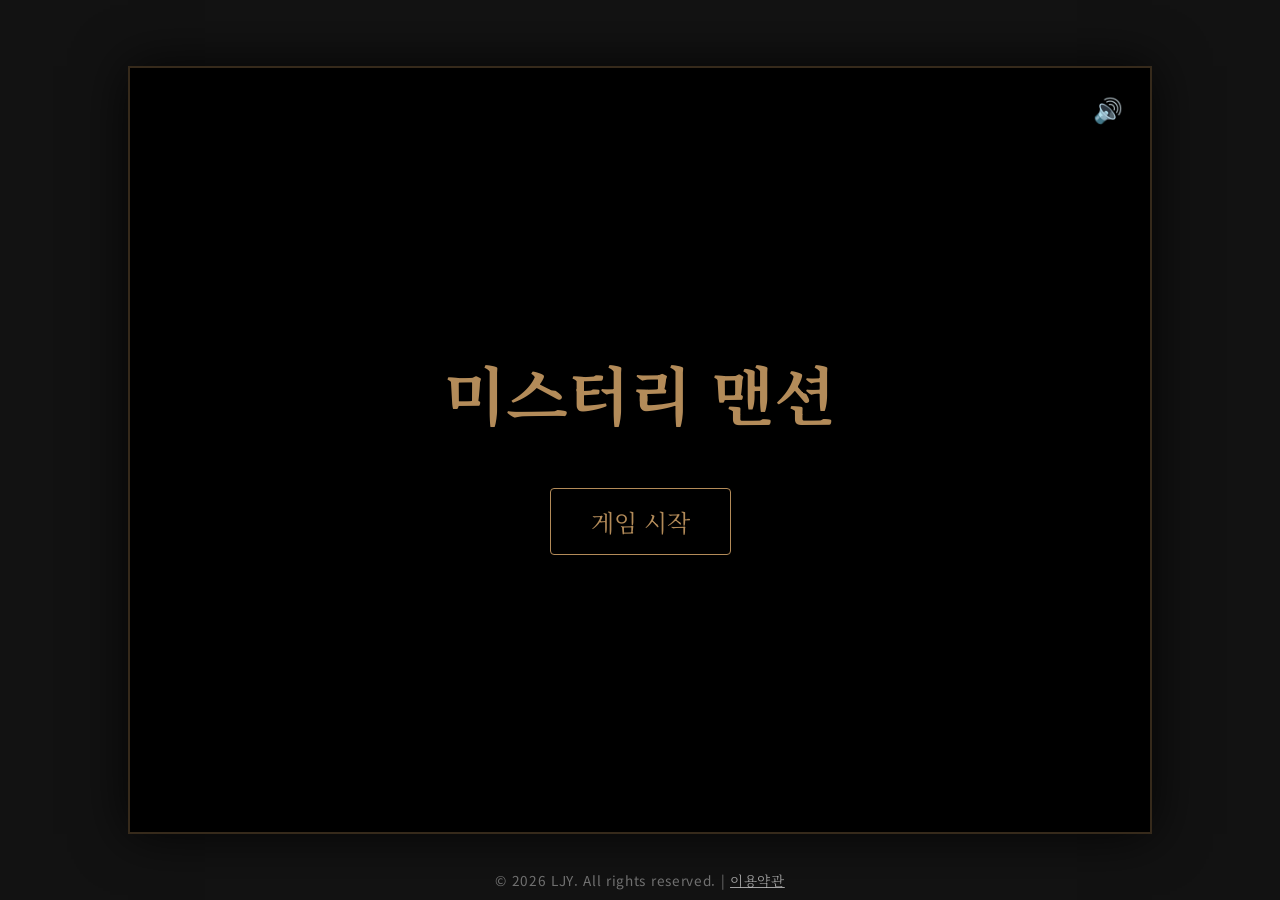
==== commit 3de159fe: "Restore files from before encoding corruption" ====
--- a/index.html
+++ b/index.html
@@ -3,8 +3,8 @@
 <head>
     <meta charset="UTF-8">
     <meta name="viewport" content="width=device-width, initial-scale=1.0">
-    <title>미스?�리 맨션 - ?�의 주거 공간 구성</title>
-    <link rel="stylesheet" href="style.css?v=202609282057">
+    <title>미스터리 맨션 - 나의 주거 공간 구성</title>
+    <link rel="stylesheet" href="style.css?v=202609282039">
     <link href="https://fonts.googleapis.com/css2?family=Noto+Serif+KR:wght@400;700&family=Noto+Sans+KR:wght@400;600;700&display=swap" rel="stylesheet">
 <style>
         .cute-font, #housing-type-test, #housing-type-test *, #housing-result, #housing-result *, #house-naming, #house-naming *, #ending-screen, #ending-screen * { font-family: 'Noto Sans KR', sans-serif !important; letter-spacing: -0.02em; }
@@ -81,7 +81,7 @@
         <!-- 배경 -->
         <div id="room-background"></div>
         
-        <!-- ?�리베이??(층간 ?�동 UI) -->
+        <!-- 엘리베이터 (층간 이동 UI) -->
         <div id="elevator-ui" class="hidden">
             <div class="floor-indicator">1F</div>
             <div class="elevator-doors">
@@ -90,154 +90,154 @@
             </div>
         </div>
 
-        <!-- ?�디???�동?�생 방�????�작 ?�면 -->
+        <!-- 오디오 자동재생 방지용 시작 화면 -->
         <div id="start-screen" class="floor-content active" style="background-color: #000; z-index: 100;">
-            <!-- ?�소�?조절?�치 -->
-            <button id="global-mute-btn" style="position: absolute; top: 15px; right: 15px; z-index: 9999; background: transparent; border: none; color: var(--accent); padding: 8px 12px; cursor: pointer; font-size: 1.5rem; transition: all 0.3s;">?��</button>
+            <!-- 음소거 조절장치 -->
+            <button id="global-mute-btn" style="position: absolute; top: 15px; right: 15px; z-index: 9999; background: transparent; border: none; color: var(--accent); padding: 8px 12px; cursor: pointer; font-size: 1.5rem; transition: all 0.3s;">🔊</button>
             
-            <h1 style="color: var(--accent); margin-bottom: 50px; font-size: 4rem;">미스?�리 맨션</h1>
-            <button id="real-start-btn" class="action-btn" style="font-size: 1.5rem; padding: 15px 40px; margin: 0 auto;">게임 ?�작</button>
-        </div>
-
-        <!-- ?�트�??�상 ?�면 -->
+            <h1 style="color: var(--accent); margin-bottom: 50px; font-size: 4rem;">미스터리 맨션</h1>
+            <button id="real-start-btn" class="action-btn" style="font-size: 1.5rem; padding: 15px 40px; margin: 0 auto;">게임 시작</button>
+        </div>
+
+        <!-- 인트로 영상 화면 -->
         <div id="intro-video-screen" class="floor-content hidden" style="background-color: #000; z-index: 90;">
             <video id="intro-video" width="100%" height="100%" style="object-fit: contain;">
-                <source src="미스?�리 맨션 ?�트�??�상.mp4" type="video/mp4">
+                <source src="미스터리 맨션 인트로 영상.mp4" type="video/mp4">
             </video>
         </div>
 
-        <!-- 몰래 ?�킵 버튼 (좌측 ?�단 ?�역, ?�명?�서 보이지 ?�음) -->
+        <!-- 몰래 스킵 버튼 (좌측 상단 영역, 투명해서 보이지 않음) -->
         <div id="secret-skip-btn" style="position: absolute; top: 0; left: 0; width: 80px; height: 80px; z-index: 9999; cursor: default; background: transparent;"></div>
 
-        <!-- ?�롤로그: ?�화 ??-->
+        <!-- 프롤로그: 전화 씬 -->
         <div id="scene-phone" class="floor-content hidden" style="background-color: #111; z-index: 50;">
             <div class="smartphone-wrapper">
-                <!-- ?�원 버튼 (?�른�?측면) -->
+                <!-- 전원 버튼 (오른쪽 측면) -->
                 <div class="power-btn-side"></div>
                 
                 <div class="smartphone-frame">
                     <div class="notch"></div>
                     <div class="status-bar">
                         <span class="time" id="phone-time">22:30</span>
-                        <span class="icons">?�� ?��</span>
+                        <span class="icons">📶 🔋</span>
                     </div>
 
                     <div id="incoming-call" class="phone-screen active-screen">
-                        <div class="caller-id-circle">?�마</div>
-                        <h1 class="caller phone-caller-name">?�마</h1>
-                        <p class="status">?��??�화</p>
+                        <div class="caller-id-circle">엄마</div>
+                        <h1 class="caller phone-caller-name">엄마</h1>
+                        <p class="status">휴대전화</p>
                         
                         <div class="bottom-controls">
                             <div class="call-buttons" style="display: flex; gap: 50px;">
-                                <button id="answer-btn" class="call-btn answer-btn" style="background: #4cd964; border: none; width: 70px; height: 70px; border-radius: 50%; font-size: 2rem; cursor: pointer; box-shadow: 0 4px 10px rgba(0,0,0,0.3); animation: bounce 2s infinite;">?��</button>
+                                <button id="answer-btn" class="call-btn answer-btn" style="background: #4cd964; border: none; width: 70px; height: 70px; border-radius: 50%; font-size: 2rem; cursor: pointer; box-shadow: 0 4px 10px rgba(0,0,0,0.3); animation: bounce 2s infinite;">📞</button>
                             </div>
                         </div>
                     </div>
 
                     <div id="in-call" class="phone-screen hidden">
                         <div class="caller-info-small">
-                            <h1 class="caller phone-caller-name">?�마</h1>
+                            <h1 class="caller phone-caller-name">엄마</h1>
                             <p class="status call-timer">00:00</p>
                         </div>
                         
-                        <!-- 말풍???�???��???-->
+                        <!-- 말풍선 대화 스타일 -->
                         <div style="position: relative; width: 88%; margin: 18px auto 0 auto; background: rgba(255,255,255,0.12); border: 1px solid rgba(255,255,255,0.2); border-radius: 18px 18px 18px 4px; padding: 18px 20px; backdrop-filter: blur(8px); box-shadow: 0 4px 20px rgba(0,0,0,0.4);">
-                            <!-- 말풍??꼬리 -->
+                            <!-- 말풍선 꼬리 -->
                             <div style="position: absolute; left: -8px; top: 18px; width: 0; height: 0; border-top: 8px solid transparent; border-bottom: 8px solid transparent; border-right: 10px solid rgba(255,255,255,0.12);"></div>
-                            <p style="font-size: 0.78rem; color: #b38b59; font-weight: bold; margin-bottom: 10px; letter-spacing: 0.05em;">?�� ?�마</p>
+                            <p style="font-size: 0.78rem; color: #b38b59; font-weight: bold; margin-bottom: 10px; letter-spacing: 0.05em;">📞 엄마</p>
                             <p style="font-size: 0.92rem; line-height: 1.8; color: #f0f0f0; word-break: keep-all; text-shadow: 0 1px 3px rgba(0,0,0,0.5);">
-                                "?�휴, 미안?�서 ?�쩌??<br>
-                                ?�마가 갑자�?급한 ?�이 ?�겨??br>
-                                �?보러 �?가�??�어.<br><br>
-                                공인중개?�님?�랑 같이,<br>
-                                ?��? ?�으�???집이?�까<br>
-                                ?�??꼼꼼?�게 ??좀 보고 ?�!"
+                                "어휴, 미안해서 어쩌니.<br>
+                                엄마가 갑자기 급한 일이 생겨서<br>
+                                집 보러 못 가게 됐어.<br><br>
+                                공인중개사님이랑 같이,<br>
+                                네가 앞으로 살 집이니까<br>
+                                대신 꼼꼼하게 잘 좀 보고 와!"
                             </p>
                         </div>
 
                         <div id="end-call-wrapper" class="end-call-container hidden" style="margin-top: 20px; margin-bottom: 25px;">
                             <button id="phone-ok-btn" class="end-call-btn">
-                                <span class="end-icon">?��</span>
+                                <span class="end-icon">📞</span>
                             </button>
-                            <p>?�겠?�고 ?�기</p>
-                        </div>
-                    </div>
-                </div>
-            </div>
-        </div>
-
-        <!-- ?�경 ??(?�체???�출) -->
+                            <p>알겠다고 끊기</p>
+                        </div>
+                    </div>
+                </div>
+            </div>
+        </div>
+
+        <!-- 외경 씬 (입체적 연출) -->
         <div id="scene-exterior" class="floor-content hidden" style="background-image: url('mansion_exterior.png'); background-size: cover; background-position: center; z-index: 45;">
-            <div id="exterior-overlay-text" class="cinematic-text">?�마 ?? 미스?�리 맨션 ??..</div>
-        </div>
-
-        <!-- 1�?로비 컨텐�?-->
+            <div id="exterior-overlay-text" class="cinematic-text">얼마 후, 미스터리 맨션 앞...</div>
+        </div>
+
+        <!-- 1층 로비 컨텐츠 -->
         <div id="floor-1" class="floor-content" data-bg="bg_lobby.png">
-            <img src="agent_portrait.png" id="agent-portrait" class="cinematic-portrait hidden" alt="미스?�리 공인중개??>
+            <img src="agent_portrait.png" id="agent-portrait" class="cinematic-portrait hidden" alt="미스터리 공인중개사">
             <div id="lobby-dialogue-box" class="dialogue-box hidden">
-                <p class="speaker">미스?�리 공인중개??/p>
+                <p class="speaker">미스터리 공인중개사</p>
                 <p class="text" id="dialogue-text"></p>
-                <button id="next-dialogue-btn" class="action-btn" style="display:none;">?�음</button>
+                <button id="next-dialogue-btn" class="action-btn" style="display:none;">다음</button>
             </div>
             
             <div id="name-input-container" class="hidden glass-panel">
-                <h2>명함??건네받았지�? ?�름 칸이 ?�룩???�다.</h2>
-                <p style="margin-bottom:15px;">?�신???�번�??�름???�어보세??</p>
+                <h2>명함을 건네받았지만, 이름 칸이 얼룩져 있다.</h2>
+                <p style="margin-bottom:15px;">당신의 학번과 이름을 적어보세요.</p>
                 <div style="display:flex; gap:10px; margin-bottom:15px; justify-content:center;">
-                    <input type="number" id="player-class" placeholder="�? style="width:70px; text-align:center;">
+                    <input type="number" id="player-class" placeholder="반" style="width:70px; text-align:center;">
                     <input type="number" id="player-number" placeholder="번호" style="width:70px; text-align:center;">
-                    <input type="text" id="player-name" placeholder="?�름" style="width:120px; text-align:center;" autocomplete="off">
-                </div>
-                <button id="start-btn" class="action-btn">?�명?�기</button>
-            </div>
-        </div>
-
-        <!-- ===================== 2�? ?�혼부부 (구역?? ===================== -->
-        <div id="floor-2" class="floor-content" data-bg="201??복도.png">
-            <!-- ?�구 ??-->
+                    <input type="text" id="player-name" placeholder="이름" style="width:120px; text-align:center;" autocomplete="off">
+                </div>
+                <button id="start-btn" class="action-btn">서명하기</button>
+            </div>
+        </div>
+
+        <!-- ===================== 2층: 신혼부부 (구역화) ===================== -->
+        <div id="floor-2" class="floor-content" data-bg="201호 복도.png">
+            <!-- 입구 씬 -->
             <div id="f2-entrance-scene" style="width:100%;height:100%;position:absolute;z-index:15;">
                 <div class="dialogue-box" id="f2-entrance-dialogue" style="top:120px;bottom:auto;display:none;">
-                    <p class="speaker">미스?�리 공인중개??/p>
-                    <p class="text">"?�기??201???�입?�다. 공간 구획???�툰 ?�혼부부가 ?�는 곳이�?<br>?�시만요, 201???�어??번호가 뭐더??.. ?�기 집주?�이 ?�어준�??�는?? ?�아 ?�깄?�요!"</p>
-                    <button id="show-memo-btn" class="action-btn">구겨�?메모 ?�보�?/button>
-                    <button id="show-entrance-doorlock-btn" class="action-btn hidden" style="margin-top:10px;">?�어???�르�?/button>
-                </div>
-            </div>
-
-            <!-- 구겨�?메모 UI -->
+                    <p class="speaker">미스터리 공인중개사</p>
+                    <p class="text">"여기는 201호 앞입니다. 공간 구획이 서툰 신혼부부가 사는 곳이죠.<br>잠시만요, 201호 도어락 번호가 뭐더라... 여기 집주인이 적어준게 있는데, 아아 여깄네요!"</p>
+                    <button id="show-memo-btn" class="action-btn">구겨진 메모 펴보기</button>
+                    <button id="show-entrance-doorlock-btn" class="action-btn hidden" style="margin-top:10px;">도어락 누르기</button>
+                </div>
+            </div>
+
+            <!-- 구겨진 메모 UI -->
             <div id="f2-memo-scene" class="hidden" style="position:absolute;top:0;left:0;width:100%;height:100%;background:rgba(0,0,0,0.82);z-index:20;display:flex;align-items:center;justify-content:center;">
                 <div id="crumpled-memo" style="width:85%;max-width:480px;background:#f4eec8;color:#333;padding:22px;border-radius:5px;box-shadow:0 10px 30px rgba(0,0,0,0.5);transform:scale(0.1) rotate(20deg);opacity:0;transition:all 0.8s cubic-bezier(0.34, 1.56, 0.64, 1);position:relative;overflow:hidden;">
                     <div style="position:absolute;top:0;left:0;right:0;bottom:0;background:repeating-linear-gradient(0deg, transparent, transparent 28px, rgba(0,0,0,0.04) 28px, rgba(0,0,0,0.04) 29px);pointer-events:none;"></div>
-                    <h3 style="text-align:center;margin-bottom:5px;border-bottom:2px dashed #bbb;padding-bottom:8px;font-size:0.95rem;color:#5a3a1a;">?���?집주???�호 메모</h3>
-                    <p style="text-align:center;font-size:0.78rem;color:#777;margin-bottom:12px;">?�업 ?�용?�로 OX�??�?�라! <strong style="color:#b38b59;">O=1, X=0</strong> ?�서?��?4?�리</p>
+                    <h3 style="text-align:center;margin-bottom:5px;border-bottom:2px dashed #bbb;padding-bottom:8px;font-size:0.95rem;color:#5a3a1a;">🗒️ 집주인 암호 메모</h3>
+                    <p style="text-align:center;font-size:0.78rem;color:#777;margin-bottom:12px;">수업 내용으로 OX를 풀어라! <strong style="color:#b38b59;">O=1, X=0</strong> 순서대로 4자리</p>
                     <div style="display:flex;flex-direction:column;gap:8px;margin-bottom:12px;">
                         <div style="background:rgba(255,255,255,0.72);border-radius:6px;padding:8px 11px;border-left:4px solid #5a8a5a;">
-                            <p style="font-size:0.85rem;font-weight:bold;margin:0 0 3px;">Q1. 주거 ?�구??'공동�??�구'가 ?�함?�다.</p>
-                            <p style="font-size:0.72rem;color:#888;margin:0 0 5px;">?�트: ?�전 / ?�식 / ??? / ?�기?�현 / ?��???/p>
+                            <p style="font-size:0.85rem;font-weight:bold;margin:0 0 3px;">Q1. 주거 욕구에 '공동체 욕구'가 포함된다.</p>
+                            <p style="font-size:0.72rem;color:#888;margin:0 0 5px;">힌트: 안전 / 휴식 / ??? / 자기표현 / 심미적</p>
                             <div style="display:flex;gap:6px;">
                                 <button id="ox-q1-o" onclick="selectOX(1,'O')" style="padding:2px 14px;border:2px solid #5a8a5a;border-radius:20px;background:transparent;cursor:pointer;font-weight:bold;font-size:0.88rem;color:#5a8a5a;">O</button>
                                 <button id="ox-q1-x" onclick="selectOX(1,'X')" style="padding:2px 14px;border:2px solid #cc4444;border-radius:20px;background:transparent;cursor:pointer;font-weight:bold;font-size:0.88rem;color:#cc4444;">X</button>
                             </div>
                         </div>
                         <div style="background:rgba(255,255,255,0.72);border-radius:6px;padding:8px 11px;border-left:4px solid #8a5a5a;">
-                            <p style="font-size:0.85rem;font-weight:bold;margin:0 0 3px;">Q2. '침�?'???�납??가구에 ?�당?�다.</p>
-                            <p style="font-size:0.72rem;color:#888;margin:0 0 5px;">?�트: ?�납??= ?�장·책장·?�랍?�·협??/p>
+                            <p style="font-size:0.85rem;font-weight:bold;margin:0 0 3px;">Q2. '침대'는 수납용 가구에 해당한다.</p>
+                            <p style="font-size:0.72rem;color:#888;margin:0 0 5px;">힌트: 수납용 = 옷장·책장·서랍장·협탁</p>
                             <div style="display:flex;gap:6px;">
                                 <button id="ox-q2-o" onclick="selectOX(2,'O')" style="padding:2px 14px;border:2px solid #5a8a5a;border-radius:20px;background:transparent;cursor:pointer;font-weight:bold;font-size:0.88rem;color:#5a8a5a;">O</button>
                                 <button id="ox-q2-x" onclick="selectOX(2,'X')" style="padding:2px 14px;border:2px solid #cc4444;border-radius:20px;background:transparent;cursor:pointer;font-weight:bold;font-size:0.88rem;color:#cc4444;">X</button>
                             </div>
                         </div>
                         <div style="background:rgba(255,255,255,0.72);border-radius:6px;padding:8px 11px;border-left:4px solid #8a5a5a;">
-                            <p style="font-size:0.85rem;font-weight:bold;margin:0 0 3px;">Q3. 공간 꿀?�에??'조명 ?�용'??�?번째??</p>
-                            <p style="font-size:0.72rem;color:#888;margin:0 0 5px;">?�트: ?�쓸모없??물건 버리�? ?�조명으�?분위기�?/p>
+                            <p style="font-size:0.85rem;font-weight:bold;margin:0 0 3px;">Q3. 공간 꿀팁에서 '조명 활용'이 첫 번째다.</p>
+                            <p style="font-size:0.72rem;color:#888;margin:0 0 5px;">힌트: ①쓸모없는 물건 버리기  ②조명으로 분위기…</p>
                             <div style="display:flex;gap:6px;">
                                 <button id="ox-q3-o" onclick="selectOX(3,'O')" style="padding:2px 14px;border:2px solid #5a8a5a;border-radius:20px;background:transparent;cursor:pointer;font-weight:bold;font-size:0.88rem;color:#5a8a5a;">O</button>
                                 <button id="ox-q3-x" onclick="selectOX(3,'X')" style="padding:2px 14px;border:2px solid #cc4444;border-radius:20px;background:transparent;cursor:pointer;font-weight:bold;font-size:0.88rem;color:#cc4444;">X</button>
                             </div>
                         </div>
                         <div style="background:rgba(255,255,255,0.72);border-radius:6px;padding:8px 11px;border-left:4px solid #5a8a5a;">
-                            <p style="font-size:0.85rem;font-weight:bold;margin:0 0 3px;">Q4. '?��????�구'?� ?�름?�운 공간???�하???�구??</p>
-                            <p style="font-size:0.72rem;color:#888;margin:0 0 5px;">?�트: ?��???審美?? = ?�름?��????�피�??�끼??/p>
+                            <p style="font-size:0.85rem;font-weight:bold;margin:0 0 3px;">Q4. '심미적 욕구'란 아름다운 공간을 원하는 욕구다.</p>
+                            <p style="font-size:0.72rem;color:#888;margin:0 0 5px;">힌트: 심미적(審美的) = 아름다움을 살피고 느끼는</p>
                             <div style="display:flex;gap:6px;">
                                 <button id="ox-q4-o" onclick="selectOX(4,'O')" style="padding:2px 14px;border:2px solid #5a8a5a;border-radius:20px;background:transparent;cursor:pointer;font-weight:bold;font-size:0.88rem;color:#5a8a5a;">O</button>
                                 <button id="ox-q4-x" onclick="selectOX(4,'X')" style="padding:2px 14px;border:2px solid #cc4444;border-radius:20px;background:transparent;cursor:pointer;font-weight:bold;font-size:0.88rem;color:#cc4444;">X</button>
@@ -245,83 +245,83 @@
                         </div>
                     </div>
                     <div style="text-align:center;background:rgba(0,0,0,0.07);padding:7px;border-radius:6px;margin-bottom:10px;">
-                        <p style="font-size:0.75rem;color:#666;margin:0 0 3px;">O=1, X=0 ?�서?��??�력?�면 ???�어??번호!</p>
+                        <p style="font-size:0.75rem;color:#666;margin:0 0 3px;">O=1, X=0 순서대로 입력하면 → 도어락 번호!</p>
                         <p style="font-size:1.5rem;font-weight:bold;color:#b38b59;letter-spacing:10px;margin:0;" id="ox-code-display">_ _ _ _</p>
                     </div>
                     <div style="text-align:center;">
-                        <button id="close-memo-btn" style="background:#b38b59;color:#fff;border:none;padding:9px 20px;border-radius:4px;cursor:pointer;font-weight:bold;font-size:0.9rem;">?�인! ?�어???�러 가�???/button>
-                    </div>
-                </div>
-            </div>
-
-            <!-- ?��? ??-->
+                        <button id="close-memo-btn" style="background:#b38b59;color:#fff;border:none;padding:9px 20px;border-radius:4px;cursor:pointer;font-weight:bold;font-size:0.9rem;">확인! 도어락 누러 가기 →</button>
+                    </div>
+                </div>
+            </div>
+
+            <!-- 내부 씬 -->
             <div id="f2-inside-scene" class="hidden" style="width:100%;height:100%;position:absolute;z-index:15;">
                 <div class="dialogue-box" id="f2-dialogue" style="top:100px;bottom:auto;display:none;">
-                    <p class="speaker">미스?�리 공인중개??/p>
-                    <p class="text">"?�고, 집이 ?�망?�네?? ???�기 ?�장고에 ?�힌 메모가 ?�어??"</p>
-                    <button id="show-fridge-memo-btn" class="action-btn">?�장�?메모 보기</button>
+                    <p class="speaker">미스터리 공인중개사</p>
+                    <p class="text">"아고, 집이 엉망이네요. 어 여기 냉장고에 적힌 메모가 있어요."</p>
+                    <button id="show-fridge-memo-btn" class="action-btn">냉장고 메모 보기</button>
                 </div>
                 
                 <div class="dialogue-box" id="f2-dialogue-2" style="top:100px;bottom:auto;display:none;">
-                    <p class="speaker">미스?�리 공인중개??/p>
-                    <p class="text">"부부가 ?�하???��?공간???�눠봐야 ??집을 ?�러�????�을�?같아??"</p>
-                    <button id="start-f2-btn" class="action-btn">문제 ?��?/button>
+                    <p class="speaker">미스터리 공인중개사</p>
+                    <p class="text">"부부가 원하는 대로 공간을 나눠봐야 이 집을 둘러볼 수 있을거 같아요."</p>
+                    <button id="start-f2-btn" class="action-btn">문제 풀기</button>
                 </div>
                 
-                <!-- 부부 공간 ?�구?�항 메모 ?�업 -->
+                <!-- 부부 공간 요구사항 메모 팝업 -->
                 <div id="f2-couple-memo-popup" class="hidden" style="position:absolute;top:0;left:0;width:100%;height:100%;background:rgba(0,0,0,0.7);z-index:25;display:flex;flex-direction:column;align-items:center;justify-content:center;">
-                    <img src="201%ED%98%B8%20%EB%B6%80%EB%B6%80%20%EA%B3%B5%EA%B0%84%20%EC%9A%94%EA%B5%AC%EC%82%AC%ED%95%AD.png" alt="부부 ?�구?�항 메모" style="max-width:85%;max-height:75%;border:2px solid #ddd;border-radius:8px;box-shadow:0 10px 30px rgba(0,0,0,0.8);transform:scale(0.8);transition:transform 0.5s ease-out;" id="f2-couple-memo-img">
-                    <button id="close-couple-memo-btn" class="action-btn" style="margin-top:20px;background:#b38b59;">?�인</button>
-                </div>
-
-                <!-- 문제 1: ?�면??구역 분류 -->
+                    <img src="201%ED%98%B8%20%EB%B6%80%EB%B6%80%20%EA%B3%B5%EA%B0%84%20%EC%9A%94%EA%B5%AC%EC%82%AC%ED%95%AD.png" alt="부부 요구사항 메모" style="max-width:85%;max-height:75%;border:2px solid #ddd;border-radius:8px;box-shadow:0 10px 30px rgba(0,0,0,0.8);transform:scale(0.8);transition:transform 0.5s ease-out;" id="f2-couple-memo-img">
+                    <button id="close-couple-memo-btn" class="action-btn" style="margin-top:20px;background:#b38b59;">확인</button>
+                </div>
+
+                <!-- 문제 1: 평면도 구역 분류 -->
                 <div id="f2-minigame-1" class="hidden glass-panel game-panel">
-                    <h2>문제 1: ?�면??구획 ?�누�?/h2>
-                    <p style="color:#ccc;margin-bottom:10px;">?�래 공간 구역 카드�??�면?�의 ?�맞?� 방에 ?�치??주세??</p>
+                    <h2>문제 1: 평면도 구획 나누기</h2>
+                    <p style="color:#ccc;margin-bottom:10px;">아래 공간 구역 카드를 평면도의 알맞은 방에 터치해 주세요.</p>
                     
                     <div class="zoning-game" style="flex-direction: column;">
                         <div class="items" id="room-items" style="justify-content: center; gap: 8px;">
-                            <div class="draggable-item" draggable="true" data-zone="개인?�활공간" style="background:#4a5054; color:#fff; padding:6px 12px;">개인?�활공간</div>
-                            <div class="draggable-item" draggable="true" data-zone="공동?�활공간" style="background:#4a5054; color:#fff; padding:6px 12px;">공동?�활공간</div>
-                            <div class="draggable-item" draggable="true" data-zone="가?�작?�공�? style="background:#4a5054; color:#fff; padding:6px 12px;">가?�작?�공�?/div>
-                            <div class="draggable-item" draggable="true" data-zone="?�리?�생공간" style="background:#4a5054; color:#fff; padding:6px 12px;">?�리?�생공간</div>
-                            <div class="draggable-item" draggable="true" data-zone="부?�공�? style="background:#4a5054; color:#fff; padding:6px 12px;">부?�공�?(?��?)</div>
+                            <div class="draggable-item" draggable="true" data-zone="개인생활공간" style="background:#4a5054; color:#fff; padding:6px 12px;">개인생활공간</div>
+                            <div class="draggable-item" draggable="true" data-zone="공동생활공간" style="background:#4a5054; color:#fff; padding:6px 12px;">공동생활공간</div>
+                            <div class="draggable-item" draggable="true" data-zone="가사작업공간" style="background:#4a5054; color:#fff; padding:6px 12px;">가사작업공간</div>
+                            <div class="draggable-item" draggable="true" data-zone="생리위생공간" style="background:#4a5054; color:#fff; padding:6px 12px;">생리위생공간</div>
+                            <div class="draggable-item" draggable="true" data-zone="부수공간" style="background:#4a5054; color:#fff; padding:6px 12px;">부수공간 (현관)</div>
                         </div>
                         
                         <div id="floor-plan-container" style="position: relative; width: 100%; max-width: 480px; margin: 15px auto; background: #fff; padding: 10px; border-radius: 8px; border: 4px solid #333; box-shadow: 0 5px 15px rgba(0,0,0,0.5);">
                             <!-- Title / Info -->
-                            <div style="color: #333; font-weight: bold; margin-bottom: 10px; border-bottom: 2px solid #ccc; padding-bottom: 5px;">?�혼부부??15?�형 ?�면??/div>
+                            <div style="color: #333; font-weight: bold; margin-bottom: 10px; border-bottom: 2px solid #ccc; padding-bottom: 5px;">신혼부부의 15평형 평면도</div>
                             
                             <!-- The Grid -->
                             <div style="display: grid; grid-template-columns: 1fr 1fr; grid-template-rows: 150px 150px; gap: 4px; background: #555; border: 2px solid #555;">
                                 
-                                <!-- Room 1 (�? -->
+                                <!-- Room 1 (방) -->
                                 <div class="floor-plan-room" style="background: #e6f7ff; display: flex; flex-direction: column; align-items: center; justify-content: center; position: relative;">
-                                    <span style="color: #333; font-weight: bold; font-size: 1.1rem; margin-bottom: 10px;">?���??�방 (침실)</span>
-                                    <div class="drop-zone" data-target="개인?�활공간" style="width: 85%; min-height: 50px; background: rgba(0,0,0,0.1); border: 2px dashed #888; margin: 0; padding: 5px; font-size: 0.8rem; color: #555;">?�기???�래�??�치</div>
+                                    <span style="color: #333; font-weight: bold; font-size: 1.1rem; margin-bottom: 10px;">🛏️ 안방 (침실)</span>
+                                    <div class="drop-zone" data-target="개인생활공간" style="width: 85%; min-height: 50px; background: rgba(0,0,0,0.1); border: 2px dashed #888; margin: 0; padding: 5px; font-size: 0.8rem; color: #555;">여기에 드래그/터치</div>
                                 </div>
                                 
-                                <!-- Room 2 (?�장?? -->
+                                <!-- Room 2 (화장실) -->
                                 <div class="floor-plan-room" style="background: #e6ffed; display: flex; flex-direction: column; align-items: center; justify-content: center; position: relative; border-left: 4px solid #555; border-bottom: 4px solid #555;">
-                                    <span style="color: #333; font-weight: bold; font-size: 1.1rem; margin-bottom: 10px;">?�� ?�장??/span>
-                                    <div class="drop-zone" data-target="?�리?�생공간" style="width: 85%; min-height: 50px; background: rgba(0,0,0,0.1); border: 2px dashed #888; margin: 0; padding: 5px; font-size: 0.8rem; color: #555;">?�기???�래�??�치</div>
+                                    <span style="color: #333; font-weight: bold; font-size: 1.1rem; margin-bottom: 10px;">🚿 화장실</span>
+                                    <div class="drop-zone" data-target="생리위생공간" style="width: 85%; min-height: 50px; background: rgba(0,0,0,0.1); border: 2px dashed #888; margin: 0; padding: 5px; font-size: 0.8rem; color: #555;">여기에 드래그/터치</div>
                                 </div>
                                 
                                 <!-- Room 3 (거실) -->
                                 <div class="floor-plan-room" style="background: #fff5e6; display: flex; flex-direction: column; align-items: center; justify-content: center; position: relative;">
-                                    <span style="color: #333; font-weight: bold; font-size: 1.1rem; margin-bottom: 10px;">?���?거실</span>
-                                    <div class="drop-zone" data-target="공동?�활공간" style="width: 85%; min-height: 50px; background: rgba(0,0,0,0.1); border: 2px dashed #888; margin: 0; padding: 5px; font-size: 0.8rem; color: #555;">?�기???�래�??�치</div>
+                                    <span style="color: #333; font-weight: bold; font-size: 1.1rem; margin-bottom: 10px;">🛋️ 거실</span>
+                                    <div class="drop-zone" data-target="공동생활공간" style="width: 85%; min-height: 50px; background: rgba(0,0,0,0.1); border: 2px dashed #888; margin: 0; padding: 5px; font-size: 0.8rem; color: #555;">여기에 드래그/터치</div>
                                 </div>
                                 
-                                <!-- Room 4 (부??+ ?��?) -->
+                                <!-- Room 4 (부엌 + 현관) -->
                                 <div class="floor-plan-room" style="background: #fff0f5; display: flex; flex-direction: column; align-items: center; justify-content: flex-start; position: relative;">
                                     <div style="height: 60%; width: 100%; display: flex; flex-direction: column; align-items: center; justify-content: center; border-bottom: 4px solid #555;">
-                                        <span style="color: #333; font-weight: bold; font-size: 1.1rem; margin-bottom: 5px;">?�� 주방</span>
-                                        <div class="drop-zone" data-target="가?�작?�공�? style="width: 85%; min-height: 40px; background: rgba(0,0,0,0.1); border: 2px dashed #888; margin: 0; padding: 5px; font-size: 0.8rem; color: #555;">?�기???�래�??�치</div>
+                                        <span style="color: #333; font-weight: bold; font-size: 1.1rem; margin-bottom: 5px;">🍳 주방</span>
+                                        <div class="drop-zone" data-target="가사작업공간" style="width: 85%; min-height: 40px; background: rgba(0,0,0,0.1); border: 2px dashed #888; margin: 0; padding: 5px; font-size: 0.8rem; color: #555;">여기에 드래그/터치</div>
                                     </div>
                                     <div style="height: 40%; width: 100%; background: #f0f0f0; display: flex; flex-direction: column; align-items: center; justify-content: center;">
-                                        <span style="color: #333; font-weight: bold; font-size: 0.9rem; margin-bottom: 5px;">?�� ?��?</span>
-                                        <div class="drop-zone" data-target="부?�공�? style="width: 85%; min-height: 30px; background: rgba(0,0,0,0.1); border: 2px dashed #888; margin: 0; padding: 2px; font-size: 0.7rem; color: #555;">?�기???�래�??�치</div>
+                                        <span style="color: #333; font-weight: bold; font-size: 0.9rem; margin-bottom: 5px;">🚪 현관</span>
+                                        <div class="drop-zone" data-target="부수공간" style="width: 85%; min-height: 30px; background: rgba(0,0,0,0.1); border: 2px dashed #888; margin: 0; padding: 2px; font-size: 0.7rem; color: #555;">여기에 드래그/터치</div>
                                     </div>
                                 </div>
                                 
@@ -329,8 +329,8 @@
                         </div>
                     </div>
                     <div style="display:flex;gap:10px;justify-content:center;margin-top:15px;">
-                        <button id="reset-f2-m1" class="action-btn" style="background:#333;color:#fff;">초기??/button>
-                        <button id="check-f2-m1" class="action-btn">?�인</button>
+                        <button id="reset-f2-m1" class="action-btn" style="background:#333;color:#fff;">초기화</button>
+                        <button id="check-f2-m1" class="action-btn">확인</button>
                     </div>
                 </div>
 
@@ -341,52 +341,52 @@
                 .mcq-btn.selected { background: #b38b59; border-color: #b38b59; color: #fff; font-weight: bold; }
                 </style>
 
-                <!-- 문제 2: ?�선 최적??(객�??? -->
+                <!-- 문제 2: 동선 최적화 (객관식) -->
                 <div id="f2-minigame-2" class="hidden glass-panel game-panel">
-                    <h2>문제 2: 비효?�적???�선 개선?�기</h2>
+                    <h2>문제 2: 비효율적인 동선 개선하기</h2>
                     <div style="background:rgba(0,0,0,0.3); padding:15px; border-radius:8px; margin-bottom:15px; border-left: 4px solid #b38b59; text-align: left;">
-                        <p style="margin:0; font-style:italic; font-size:1.15rem;">"?�내가 ?�리�??�다가 ?�탁기�? ?�리??�??�마??거실??가로질??가???�서 ?�무 ?�곤?�다�??�네??.."</p>
-                    </div>
-                    <p style="margin-bottom:15px;font-size:1.15rem;line-height:1.5;text-align:left;">?�재 ??집�? 가???�동 ?�선???�무 길고 복잡?�니??<br>?��? ?�결?�기 ?�한 가???�바�?공간 배치 ?�칙?� 무엇?�까??</p>
+                        <p style="margin:0; font-style:italic; font-size:1.15rem;">"아내가 요리를 하다가 세탁기를 돌리러 갈 때마다 거실을 가로질러 가야 해서 너무 피곤하다고 하네요..."</p>
+                    </div>
+                    <p style="margin-bottom:15px;font-size:1.15rem;line-height:1.5;text-align:left;">현재 이 집은 가사 노동 동선이 너무 길고 복잡합니다.<br>이를 해결하기 위한 가장 올바른 공간 배치 원칙은 무엇일까요?</p>
                     <div class="mcq-options" id="m2-options">
-                        <button class="mcq-btn" data-correct="false">1. 가???�선�?가�??�식 ?�선???�전??겹치�??�여 공간???�약?�다.</button>
-                        <button class="mcq-btn" data-correct="true">2. 가???�업 공간(주방)�?가???�업 공간(?�용?�실)???�접?�게 배치?�여 ?�선??짧고 ?�순?�게 ?�다.</button>
-                        <button class="mcq-btn" data-correct="false">3. ?��??�서 주방??거쳐?�만 거실�??�어�????�도�??�선??길게 ?�회?�킨??</button>
-                        <button class="mcq-btn" data-correct="false">4. 개인 ?�활 ?�선??주방 ?��??�데�??�과?�게 ?�여 가족간 ?�통??강제?�다.</button>
-                    </div>
-                    <button id="check-f2-m2" class="action-btn hidden" style="margin-top:15px; margin-left:auto;">?�인</button>
-                </div>
-
-                <!-- 문제 3: 공간 조닝 (객�??? -->
+                        <button class="mcq-btn" data-correct="false">1. 가사 동선과 가족 휴식 동선을 완전히 겹치게 하여 공간을 절약한다.</button>
+                        <button class="mcq-btn" data-correct="true">2. 가사 작업 공간(주방)과 가사 작업 공간(다용도실)을 인접하게 배치하여 동선을 짧고 단순하게 한다.</button>
+                        <button class="mcq-btn" data-correct="false">3. 현관에서 주방을 거쳐야만 거실로 들어갈 수 있도록 동선을 길게 우회시킨다.</button>
+                        <button class="mcq-btn" data-correct="false">4. 개인 생활 동선을 주방 한가운데로 통과하게 하여 가족간 소통을 강제한다.</button>
+                    </div>
+                    <button id="check-f2-m2" class="action-btn hidden" style="margin-top:15px; margin-left:auto;">확인</button>
+                </div>
+
+                <!-- 문제 3: 공간 조닝 (객관식) -->
                 <div id="f2-minigame-3" class="hidden glass-panel game-panel">
-                    <h2>문제 3: ?�이?�스?�?�을 반영??조닝(Zoning)</h2>
+                    <h2>문제 3: 라이프스타일을 반영한 조닝(Zoning)</h2>
                     <div style="background:rgba(0,0,0,0.3); padding:15px; border-radius:8px; margin-bottom:15px; border-left: 4px solid #b38b59; text-align: left;">
-                        <p style="margin:0; font-style:italic; font-size:1.15rem;">"?�편?� ?�간 교�? 근무????�� ?�을 ?�야 ?�요. 그런???��? ??�� 거실???�님??초�??�면, ?�편???�끄?�워?????��? ?��???"</p>
-                    </div>
-                    <p style="margin-bottom:15px;font-size:1.15rem;line-height:1.5;text-align:left;">??문제�??�결?�기 ?�해 중학�?기술·가???�간??배운 '조닝' ?�칙???�떻�??�용?�야 ?�까??</p>
+                        <p style="margin:0; font-style:italic; font-size:1.15rem;">"남편은 야간 교대 근무라 낮에 잠을 자야 해요. 그런데 제가 낮에 거실에 손님을 초대하면, 남편이 시끄러워서 쉴 수가 없대요."</p>
+                    </div>
+                    <p style="margin-bottom:15px;font-size:1.15rem;line-height:1.5;text-align:left;">이 문제를 해결하기 위해 중학교 기술·가정 시간에 배운 '조닝' 원칙을 어떻게 적용해야 할까요?</p>
                     <div class="mcq-options" id="m3-options">
-                        <button class="mcq-btn" data-correct="false">1. 거실�?주방 ?�이??가벽을 ?�워 ?�님?�이 주방??보�? 못하�?차단?�다.</button>
-                        <button class="mcq-btn" data-correct="false">2. 침실???��? ?�구 쪽으�?배치?�여 ?�편???�근 ??곧바�??�어�????�게 ?�다.</button>
-                        <button class="mcq-btn" data-correct="true">3. ?�적 공간(침실)�??�적 공간(거실)???�면???�에??분리?�여 ?�음�??�선 간섭??최소?�한??</button>
-                        <button class="mcq-btn" data-correct="false">4. 모든 공간??벽을 ?�무??'?�픈 ?�랜' 구조�??�용?�여 집을 ???�어 보이�??�다.</button>
-                    </div>
-                    <button id="check-f2-m3" class="action-btn hidden" style="margin-top:15px; margin-left:auto;">?�인</button>
+                        <button class="mcq-btn" data-correct="false">1. 거실과 주방 사이에 가벽을 세워 손님들이 주방을 보지 못하게 차단한다.</button>
+                        <button class="mcq-btn" data-correct="false">2. 침실을 현관 입구 쪽으로 배치하여 남편이 퇴근 후 곧바로 들어갈 수 있게 한다.</button>
+                        <button class="mcq-btn" data-correct="true">3. 정적 공간(침실)과 동적 공간(거실)을 평면도 상에서 분리하여 소음과 동선 간섭을 최소화한다.</button>
+                        <button class="mcq-btn" data-correct="false">4. 모든 공간의 벽을 허무는 '오픈 플랜' 구조를 적용하여 집을 더 넓어 보이게 한다.</button>
+                    </div>
+                    <button id="check-f2-m3" class="action-btn hidden" style="margin-top:15px; margin-left:auto;">확인</button>
                     <div id="f2-password-hint" class="hidden hint-box" style="margin-top:20px;">
-                        <p class="hint-title">?????�람???�구가 모두 반영??공간 배치 ?�성!</p>
-                        <p style="color:#ddd;margin:10px 0;">명함???�랗�?빛납?�다. ?�집?�보??..</p>
+                        <p class="hint-title">✨ 두 사람의 요구가 모두 반영된 공간 배치 완성!</p>
+                        <p style="color:#ddd;margin:10px 0;">명함이 파랗게 빛납니다. 뒤집어보니...</p>
                         <p class="hint-code">0 3 0 1</p>
-                        <p class="hint-sub">?�음 집인 301?�로 ?�하??비�?번호</p>
-                    </div>
-                </div>
-
-                <!-- ?�장�??�석 ?��? 글??-->
+                        <p class="hint-sub">다음 집인 301호로 향하는 비밀번호</p>
+                    </div>
+                </div>
+
+                <!-- 냉장고 자석 숨은 글자 -->
                 <div id="f2-hidden-magnet" class="hidden-object hidden" style="top:35%;left:15%;width:30px;height:30px;cursor:pointer;position:absolute;">
                     <div class="magnet-glow"></div>
                 </div>
             </div>
         </div>
 
-        <!-- 2�??�어??-->
+        <!-- 2층 도어락 -->
         <div id="f2-doorlock" class="hidden doorlock-panel" style="z-index:30;">
             <div class="doorlock-display" id="f2-display">----</div>
             <div class="keypad">
@@ -395,86 +395,86 @@
                 <button class="key-btn f2-key">7</button><button class="key-btn f2-key">8</button><button class="key-btn f2-key">9</button>
                 <button class="key-btn f2-key clr-btn">*</button><button class="key-btn f2-key">0</button><button class="key-btn f2-key enter-btn">#</button>
             </div>
-            <button id="f2-doorlock-close" class="action-btn" style="margin-top:15px;background:#333;">?�기</button>
-        </div>
-
-        <!-- ===================== 3�? ?�취??(?�선) ===================== -->
-        <div id="floor-3" class="floor-content" data-bg="1. 301??복도 ?��?지.png">
+            <button id="f2-doorlock-close" class="action-btn" style="margin-top:15px;background:#333;">닫기</button>
+        </div>
+
+        <!-- ===================== 3층: 자취생 (동선) ===================== -->
+        <div id="floor-3" class="floor-content" data-bg="1. 301호 복도 이미지.png">
             <div id="f3-entrance-scene" style="width:100%;height:100%;position:absolute;z-index:15;">
                 <div class="dialogue-box" id="f3-entrance-dialogue" style="top:120px;bottom:auto;display:none;">
-                    <p class="speaker">미스?�리 공인중개??/p>
-                    <p class="text">"2번째 매물?� 301???�니?? 301???�어??번호가 뭐더???�시만요... ??집주??문자�??�인??보니 번호???�배�??�인??보라�??�네??"</p>
-                    <button id="f3-next-dialogue-btn" class="action-btn">?�음</button>
+                    <p class="speaker">미스터리 공인중개사</p>
+                    <p class="text">"2번째 매물은 301호 입니다. 301호 도어락 번호가 뭐더라 잠시만요... 아 집주인 문자를 확인해 보니 번호는 택배를 확인해 보라고 하네요?"</p>
+                    <button id="f3-next-dialogue-btn" class="action-btn">다음</button>
                 </div>
                 
                 <div class="dialogue-box hidden" id="f3-entrance-dialogue-2" style="top:120px;bottom:auto;">
-                    <p class="speaker">미스?�리 공인중개??/p>
-                    <p class="text">"?�서 ?�티커�? ?�어졌네... 근데 ?�자마다 쪽�??�이 붙어?�어?? ?�걸 보면 ?�서�??�아?????�을 �?같�??�요?"</p>
+                    <p class="speaker">미스터리 공인중개사</p>
+                    <p class="text">"순서 스티커가 없어졌네... 근데 상자마다 쪽지들이 붙어있어요. 이걸 보면 순서를 알아낼 수 있을 것 같은데요?"</p>
                     <button id="show-f3-m0-btn" class="action-btn">문제 보기</button>
                 </div>
 
-                <!-- �??�기 문제 (?�어??비�?번호 추리) -->
+                <!-- 문 열기 문제 (도어락 비밀번호 추리) -->
                 <div id="f3-minigame-0" class="hidden glass-panel game-panel" style="top:45%;">
-                    <h2>?�� �????�릭: ?�바???�배 ?�서</h2>
-                    <p style="color:#ccc;margin-bottom:15px;font-size:0.9rem;">진짜 ?�착 ?�서�?추리???�어??비�?번호�??�아?�세??</p>
+                    <h2>📦 문 앞 트릭: 뒤바뀐 택배 순서</h2>
+                    <p style="color:#ccc;margin-bottom:15px;font-size:0.9rem;">진짜 도착 순서를 추리해 도어락 비밀번호를 알아내세요!</p>
                     <div style="background-color:#f4ecd8; background-image:url('https://www.transparenttextures.com/patterns/cream-paper.png'); padding:20px; border-radius:2px; border:1px solid #dcd3b6; margin-bottom:15px; font-size:0.95rem; color:#333; box-shadow: 2px 2px 8px rgba(0,0,0,0.5);">
                         <ul style="list-style:none;padding-left:0;margin-top:0;margin-bottom:15px;color:#222;line-height:1.7;font-weight:bold; word-break:keep-all;">
-                            <li style="padding-left:18px; text-indent:-18px; margin-bottom:5px;">???�동?�는 책보????�� ?�착?�다.</li>
-                            <li style="padding-left:18px; text-indent:-18px; margin-bottom:5px;">???�면?� 가??먼�??? 가???�중?�도 ?�니?�다.</li>
-                            <li style="padding-left:18px; text-indent:-18px; margin-bottom:5px;">???�수�??�터???�동?�보??먼�? ?�착?�다.</li>
-                            <li style="padding-left:18px; text-indent:-18px; margin-bottom:5px;">??책�? ?�면보다 ?�중???�착?�다.</li>
+                            <li style="padding-left:18px; text-indent:-18px; margin-bottom:5px;">• 운동화는 책보다 늦게 도착했다.</li>
+                            <li style="padding-left:18px; text-indent:-18px; margin-bottom:5px;">• 라면은 가장 먼저도, 가장 나중에도 아니었다.</li>
+                            <li style="padding-left:18px; text-indent:-18px; margin-bottom:5px;">• 정수기 필터는 운동화보다 먼저 도착했다.</li>
+                            <li style="padding-left:18px; text-indent:-18px; margin-bottom:5px;">• 책은 라면보다 나중에 도착했다.</li>
                         </ul>
                         <hr style="border:0;border-top:1px dashed #aa9;margin:15px 0;">
                         <p style="margin:5px 0;color:#555;font-size:0.85rem;text-align:center; word-break:keep-all;">
-                            (참고: �??�자 ?�면???�자 - ?�면=9, ?�수�??�터=3, �?6, ?�동??2)<br>
-                            *?�착???�서?��??�자???�자�??�열?�면 4?�리 비�?번호가 ?�니??
+                            (참고: 각 상자 뒷면의 숫자 - 라면=9, 정수기 필터=3, 책=6, 운동화=2)<br>
+                            *도착한 순서대로 상자의 숫자를 나열하면 4자리 비밀번호가 됩니다.
                         </p>
                     </div>
-                    <button id="show-f3-doorlock-btn" class="action-btn" style="width:100%;padding:12px;">?�어???�르�?(비�?번호 ?�력)</button>
+                    <button id="show-f3-doorlock-btn" class="action-btn" style="width:100%;padding:12px;">도어락 누르기 (비밀번호 입력)</button>
                 </div>
             </div>
             <div id="f3-inside-scene" class="hidden" style="width:100%;height:100%;position:absolute;z-index:15;">
                 <div class="dialogue-box" id="f3-dialogue" style="top:100px;bottom:auto;">
-                    <p class="speaker">미스?�리 공인중개??/p>
-                    <p class="text">"?�고 ?�집 부??구조가 ?�이?? ?�단 ???�망??부?��????�떻게든 ?�봐?�겠?�요. ?�리가 배운 ?�율?�인 ?�선�??�업?� 배치�??�올??보면 ?��?????거예??"</p>
-                    <button id="start-f3-btn" class="action-btn">부???�펴보기</button>
-                </div>
-
-                <!-- 문제 1: 부???�업?� ?�서 -->
+                    <p class="speaker">미스터리 공인중개사</p>
+                    <p class="text">"아고 이집 부엌 구조가 왜이래. 일단 이 엉망인 부엌부터 어떻게든 손봐야겠어요. 우리가 배운 효율적인 동선과 작업대 배치를 떠올려 보면 도움이 될 거예요."</p>
+                    <button id="start-f3-btn" class="action-btn">부엌 살펴보기</button>
+                </div>
+
+                <!-- 문제 1: 부엌 작업대 순서 -->
                 <div id="f3-minigame-1" class="hidden glass-panel game-panel">
-                    <h2>?�� 문제 1: 부???�업?� ?�서 맞추�?/h2>
-                    <p style="color:#ccc;margin-bottom:15px;">부???�업?��??�바�??�서?��??�릭?�세??</p>
-                    <p style="color:#aaa;font-size:0.85rem;margin-bottom:15px;">?�트: ?�장고에???�작???�탁?�로 ?�납?�다.</p>
+                    <h2>🍳 문제 1: 부엌 작업대 순서 맞추기</h2>
+                    <p style="color:#ccc;margin-bottom:15px;">부엌 작업대를 올바른 순서대로 클릭하세요!</p>
+                    <p style="color:#aaa;font-size:0.85rem;margin-bottom:15px;">힌트: 냉장고에서 시작해 식탁으로 끝납니다.</p>
                     <div id="f3-workbench-area" style="display:flex;flex-wrap:wrap;gap:10px;justify-content:center;margin-bottom:15px;"></div>
                     <div id="f3-order-display" style="display:flex;gap:4px;justify-content:center;align-items:center;margin-bottom:15px;min-height:40px;border:1px dashed #555;padding:8px;border-radius:6px; flex-wrap: nowrap; overflow-x: auto; white-space: nowrap;">
-                        <span style="color:#666;font-size:0.85rem;">?�릭???�서가 ?�기 ?�시?�니??..</span>
+                        <span style="color:#666;font-size:0.85rem;">클릭한 순서가 여기 표시됩니다...</span>
                     </div>
                     <div style="display:flex;gap:10px;justify-content:center;">
-                        <button id="reset-f3-m1" class="action-btn" style="background:#333;">초기??/button>
-                        <button id="check-f3-m1" class="action-btn">?�인</button>
-                    </div>
-                </div>
-
-                <!-- 문제 2: 부???�형 매칭 -->
+                        <button id="reset-f3-m1" class="action-btn" style="background:#333;">초기화</button>
+                        <button id="check-f3-m1" class="action-btn">확인</button>
+                    </div>
+                </div>
+
+                <!-- 문제 2: 부엌 유형 매칭 -->
                 <div id="f3-minigame-2" class="hidden glass-panel game-panel">
-                    <h2>?�� 문제 2: 부???�형 매칭</h2>
-                    <p style="color:#ccc;margin-bottom:15px;">�??�황???�맞?� 부???�형???�택?�세??</p>
+                    <h2>🏠 문제 2: 부엌 유형 매칭</h2>
+                    <p style="color:#ccc;margin-bottom:15px;">각 상황에 알맞은 부엌 유형을 선택하세요.</p>
                     <div id="f3-matching-area" style="display:flex;flex-direction:column;gap:15px;"></div>
-                    <button id="check-f3-m2" class="action-btn" style="margin-top:15px;width:100%;padding:12px;">?�인</button>
-                </div>
-
-                <!-- 문제 3: ?�선 OX ?�즈 -->
+                    <button id="check-f3-m2" class="action-btn" style="margin-top:15px;width:100%;padding:12px;">확인</button>
+                </div>
+
+                <!-- 문제 3: 동선 OX 퀴즈 -->
                 <div id="f3-minigame-3" class="hidden glass-panel game-panel">
-                    <h2>?�� 문제 3: ?�선 ?�칙 O/X</h2>
-                    <p style="color:#ccc;margin-bottom:15px;">�?문장???�바�??�선 ?�칙?��? ?�단?�세??</p>
+                    <h2>📐 문제 3: 동선 원칙 O/X</h2>
+                    <p style="color:#ccc;margin-bottom:15px;">각 문장이 올바른 동선 원칙인지 판단하세요.</p>
                     <div id="f3-ox-area" style="display:flex;flex-direction:column;gap:12px;"></div>
-                    <button id="check-f3-m3" class="action-btn" style="margin-top:15px;width:100%;padding:12px;">?�인</button>
-                    <!-- 3�??�호 ?�트 ??�� -->
-                </div>
-            </div>
-        </div>
-
-        <!-- 3�??�어??-->
+                    <button id="check-f3-m3" class="action-btn" style="margin-top:15px;width:100%;padding:12px;">확인</button>
+                    <!-- 3층 암호 힌트 삭제 -->
+                </div>
+            </div>
+        </div>
+
+        <!-- 3층 도어락 -->
         <div id="f3-doorlock" class="hidden doorlock-panel" style="z-index:30;">
             <div class="doorlock-display" id="f3-display">----</div>
             <div class="keypad">
@@ -483,85 +483,85 @@
                 <button class="key-btn f3-key">7</button><button class="key-btn f3-key">8</button><button class="key-btn f3-key">9</button>
                 <button class="key-btn f3-key clr-btn">*</button><button class="key-btn f3-key">0</button><button class="key-btn f3-key enter-btn">#</button>
             </div>
-            <button id="f3-doorlock-close" class="action-btn" style="margin-top:15px;background:#333;">?�기</button>
-        </div>
-
-        <!-- ===================== 4�? 복층 ?�룸 (?�목?�·입�??�용) ===================== -->
-        <div id="floor-4" class="floor-content" data-bg="401??복도.png">
+            <button id="f3-doorlock-close" class="action-btn" style="margin-top:15px;background:#333;">닫기</button>
+        </div>
+
+        <!-- ===================== 4층: 복층 원룸 (다목적·입체 활용) ===================== -->
+        <div id="floor-4" class="floor-content" data-bg="401호 복도.png">
             <div id="f4-entrance-scene" style="width:100%;height:100%;position:absolute;z-index:15;">
                 <div class="dialogue-box" id="f4-entrance-dialogue" style="top:120px;bottom:auto;display:none;">
-                    <p class="speaker">미스?�리 공인중개??/p>
-                    <p class="text">"401?�입?�다. 복층 ?�룸?�에?? ?? 문앞???�군가 ?�겨??�?���??��?치북 조각??걸려?�네?? 그리�???방의 ?�어?��? ?�이?�게???�자가 ?�니???�파�??�패?�예?? ?��?치북 조각??그려�?�??�의 구조(?�투�?공간)�??�상?�서 문자�?조합?�야 문이 ?�릴 �?같아??"</p>
-                    <button id="show-f4-sketch-btn" class="action-btn">?��?치북 조각 보기</button>
-                </div>
-            </div>
-
-            <!-- ?��?치북 조각 ?�트 UI -->
+                    <p class="speaker">미스터리 공인중개사</p>
+                    <p class="text">"401호입니다. 복층 원룸이에요. 어? 문앞에 누군가 남겨둔 찢어진 스케치북 조각이 걸려있네요. 그리고 이 방의 도어락은 특이하게도 숫자가 아니라 알파벳 키패드예요! 스케치북 조각에 그려진 집 안의 구조(자투리 공간)를 상상해서 문자를 조합해야 문이 열릴 것 같아요."</p>
+                    <button id="show-f4-sketch-btn" class="action-btn">스케치북 조각 보기</button>
+                </div>
+            </div>
+
+            <!-- 스케치북 조각 힌트 UI -->
             <div id="f4-sketch-hint-scene" class="hidden" style="width:100%;height:100%;position:absolute;z-index:16;display:flex;align-items:center;justify-content:center;background:rgba(0,0,0,0.8);">
                 <div style="background:#f4ecd8; padding:20px; border-radius:5px; box-shadow: 0 10px 30px rgba(0,0,0,0.8); width:85%; max-width:500px; position:relative; display:flex; flex-direction:column; align-items:center;">
-                    <h3 style="text-align:center; color:#333; margin-bottom:15px; border-bottom:2px dashed #999; padding-bottom:10px; width:100%;">�?���??��?치북 조각</h3>
+                    <h3 style="text-align:center; color:#333; margin-bottom:15px; border-bottom:2px dashed #999; padding-bottom:10px; width:100%;">찢어진 스케치북 조각</h3>
                     
-                    <!-- ?��?가 그린 ?�트 ?��?지 ?�입 -->
-                    <img src="401???�어???��?치북 ?�트 그림.png" alt="?��?치북 ?�트" style="max-width:100%; max-height:50vh; object-fit:contain; border-radius:4px; margin-bottom:15px; border:1px solid #ccc;">
+                    <!-- 유저가 그린 힌트 이미지 삽입 -->
+                    <img src="401호 도어락 스케치북 힌트 그림.png" alt="스케치북 힌트" style="max-width:100%; max-height:50vh; object-fit:contain; border-radius:4px; margin-bottom:15px; border:1px solid #ccc;">
 
                     <div style="width:100%; background:rgba(0,0,0,0.05); padding:10px; border-radius:4px; font-style:italic; color:#444; font-size:0.9rem; text-align:center; margin-bottom:15px;">
-                        "?�투�?공간???�겨�?4개의 문자�?조합?�면 복층(_ _ _ _)??문이 ?�린??"
+                        "자투리 공간에 숨겨진 4개의 문자를 조합하면 복층(_ _ _ _)의 문이 열린다!"
                     </div>
                     <div style="display:flex; justify-content:center; gap:10px; width:100%;">
-                        <button id="f4-sketch-close-btn" class="action-btn" style="background:#333; flex:1;">?�기</button>
-                        <button id="show-f4-doorlock-btn" class="action-btn" style="flex:1;">?�어???�르�?/button>
+                        <button id="f4-sketch-close-btn" class="action-btn" style="background:#333; flex:1;">닫기</button>
+                        <button id="show-f4-doorlock-btn" class="action-btn" style="flex:1;">도어락 누르기</button>
                     </div>
                 </div>
             </div>
 
             <div id="f4-inside-scene" class="hidden" style="width:100%;height:100%;position:absolute;z-index:15;">
                 <div class="dialogue-box" id="f4-dialogue" style="top:100px;bottom:auto;display:none;">
-                    <p class="speaker">미스?�리 공인중개??/p>
-                    <p class="text">"?�어?�이 ?�렸?�요! ?��?, 짐이 ?�청 많아?? 복층 ?�룸???�떻�??�용?�야 ?��? �??�을 ?�세???�펴볼까??"</p>
-                    <button id="start-f4-btn" class="action-btn">�????�펴보기</button>
-                </div>
-
-                <!-- 문제 1: 공간 ?�약???�결 -->
+                    <p class="speaker">미스터리 공인중개사</p>
+                    <p class="text">"도어락이 열렸네요! 우와, 짐이 엄청 많아요. 복층 원룸을 어떻게 활용해야 할지 방 안을 자세히 살펴볼까요?"</p>
+                    <button id="start-f4-btn" class="action-btn">방 안 살펴보기</button>
+                </div>
+
+                <!-- 문제 1: 공간 제약의 해결 -->
                 <div id="f4-minigame-1" class="hidden glass-panel game-panel">
-                    <h2>?�� 문제 1: 공간 ?�약???�결</h2>
+                    <h2>🏠 문제 1: 공간 제약의 해결</h2>
                     <div style="background:rgba(0,0,0,0.3); padding:15px; border-radius:8px; margin-bottom:15px; border-left: 4px solid #b38b59; text-align:left;">
-                        <p style="margin:0; font-size:1.15rem; line-height:1.6; color:#e0e0e0;">"?�납??책과 ?��? 많�???바닥 면적??좁아??가구�? ???�을 ?��? ?�어 고�??�니?? ?��?�??�행?????�룸?� 천장???��? 복층 구조?�요."</p>
-                    </div>
-                    <p style="color:#ccc;margin-bottom:15px; font-weight:bold; font-size:1.15rem;">?�납 문제�??�결?�기 ?�해 '공간???�체???�용'???�용??가???�?�한 ?�?��??</p>
+                        <p style="margin:0; font-size:1.15rem; line-height:1.6; color:#e0e0e0;">"수납할 책과 옷은 많은데 바닥 면적이 좁아서 가구를 다 놓을 수가 없어 고민입니다. 하지만 다행히 이 원룸은 천장이 높은 복층 구조네요."</p>
+                    </div>
+                    <p style="color:#ccc;margin-bottom:15px; font-weight:bold; font-size:1.15rem;">수납 문제를 해결하기 위해 '공간의 입체적 활용'을 적용한 가장 타당한 대안은?</p>
                     <div class="mcq-options" id="f4-m1-options"></div>
-                    <button id="check-f4-m1" class="action-btn" style="margin-top:15px;width:100%;padding:12px;display:none;">?�인</button>
-                </div>
-
-                <!-- 문제 2: ?�이?�스?�?�과 가�??�택 -->
+                    <button id="check-f4-m1" class="action-btn" style="margin-top:15px;width:100%;padding:12px;display:none;">확인</button>
+                </div>
+
+                <!-- 문제 2: 라이프스타일과 가구 선택 -->
                 <div id="f4-minigame-2" class="hidden glass-panel game-panel">
-                    <h2>?�� 문제 2: ?�이?�스?�?�과 가�??�택</h2>
+                    <h2>🪑 문제 2: 라이프스타일과 가구 선택</h2>
                     <div style="background:rgba(0,0,0,0.3); padding:15px; border-radius:8px; margin-bottom:15px; border-left: 4px solid #b38b59; text-align:left;">
-                        <p style="margin:0; font-size:1.15rem; line-height:1.6; color:#e0e0e0;">"?�소 친구?�을 ?�주 초�??�서 과제�?같이 ?�는 ?�입?�다. ?��?�?좁�? ?�룸?????�탁???�면 ?�상?�에 지?�다???�선??�?막�?버려??"</p>
-                    </div>
-                    <p style="color:#ccc;margin-bottom:15px; font-weight:bold; font-size:1.15rem;">친구?�과??모임(?�인??�??�상?�의 ?��? ?�선(공간 ?�약)??모두 만족?�킬 ???�는 가구는?</p>
+                        <p style="margin:0; font-size:1.15rem; line-height:1.6; color:#e0e0e0;">"평소 친구들을 자주 초대해서 과제를 같이 하는 편입니다. 하지만 좁은 원룸에 큰 식탁을 두면 평상시에 지나다닐 동선이 꽉 막혀버려요."</p>
+                    </div>
+                    <p style="color:#ccc;margin-bottom:15px; font-weight:bold; font-size:1.15rem;">친구들과의 모임(다인용)과 평상시의 넓은 동선(공간 절약)을 모두 만족시킬 수 있는 가구는?</p>
                     <div class="mcq-options" id="f4-m2-options"></div>
-                    <button id="check-f4-m2" class="action-btn" style="margin-top:15px;width:100%;padding:12px;display:none;">?�인</button>
-                </div>
-
-                <!-- 문제 3: ?�리?�인 가�?배치 -->
+                    <button id="check-f4-m2" class="action-btn" style="margin-top:15px;width:100%;padding:12px;display:none;">확인</button>
+                </div>
+
+                <!-- 문제 3: 합리적인 가구 배치 -->
                 <div id="f4-minigame-3" class="hidden glass-panel game-panel">
-                    <h2>?�� 문제 3: ?�리?�인 가�?배치 결과 ?��?</h2>
+                    <h2>📐 문제 3: 합리적인 가구 배치 결과 평가</h2>
                     <div style="background:rgba(0,0,0,0.3); padding:15px; border-radius:8px; margin-bottom:15px; border-left: 4px solid #b38b59; text-align:left;">
-                        <p style="margin:0; font-size:1.15rem; line-height:1.6; color:#e0e0e0;">"?�제 마�?막으�?가구�? 배치?�려�??�니?? ?�활???�리???�선 ?�보)�?쾌적??채광/?�기)???�시??고려?�야 ?�니??"</p>
-                    </div>
-                    <p style="color:#ccc;margin-bottom:15px; font-weight:bold; font-size:1.15rem;">?�음 �?좁�? 공간?�서 가???�바�?가�?배치??</p>
+                        <p style="margin:0; font-size:1.15rem; line-height:1.6; color:#e0e0e0;">"이제 마지막으로 가구를 배치하려고 합니다. 생활의 편리함(동선 확보)과 쾌적함(채광/환기)을 동시에 고려해야 합니다."</p>
+                    </div>
+                    <p style="color:#ccc;margin-bottom:15px; font-weight:bold; font-size:1.15rem;">다음 중 좁은 공간에서 가장 올바른 가구 배치는?</p>
                     <div class="mcq-options" id="f4-m3-options"></div>
-                    <button id="check-f4-m3" class="action-btn" style="margin-top:15px;width:100%;padding:12px;display:none;">?�인</button>
-                </div>
-
-                <!-- ?��? 글??-->
+                    <button id="check-f4-m3" class="action-btn" style="margin-top:15px;width:100%;padding:12px;display:none;">확인</button>
+                </div>
+
+                <!-- 숨은 글자 -->
                 <div id="f4-hidden-sketch" class="hidden-object hidden" style="top:45%;left:25%;width:30px;height:30px;cursor:pointer;position:absolute;">
                     <div class="magnet-glow" style="box-shadow:0 0 10px rgba(100,180,255,0.8);"></div>
                 </div>
             </div>
         </div>
 
-        <!-- 4�?번호??(?�출?? -->
+        <!-- 4층 번호키 (탈출용) -->
         <div id="f4-doorlock" class="hidden doorlock-panel" style="z-index:30;">
             <div class="doorlock-display" id="f4-display">----</div>
             <div class="keypad">
@@ -570,115 +570,115 @@
                 <button class="key-btn f4-key">R</button><button class="key-btn f4-key">S</button><button class="key-btn f4-key">M</button>
                 <button class="key-btn f4-key clr-btn">*</button><button class="key-btn f4-key">N</button><button class="key-btn f4-key enter-btn">#</button>
             </div>
-            <button id="f4-doorlock-close" class="action-btn" style="margin-top:15px;background:#333;">?�기</button>
-        </div>
-
-        <!-- ===================== 5�? 모델?�우??(가�?배치) ===================== -->
+            <button id="f4-doorlock-close" class="action-btn" style="margin-top:15px;background:#333;">닫기</button>
+        </div>
+
+        <!-- ===================== 5층: 모델하우스 (가구 배치) ===================== -->
         <div id="floor-5" class="floor-content" data-bg="501%ED%98%B8%20%EB%B3%B5%EB%8F%84.png">
             <div id="f5-entrance-scene" style="width:100%;height:100%;position:absolute;z-index:15;">
                 <div class="dialogue-box" id="f5-entrance-dialogue" style="top:120px;bottom:auto;display:none;">
-                    <p class="speaker">???�레?�어)</p>
-                    <p class="text">"??.. ??층�? 밑에 층들?�랑 분위기�? ?�전???�른?�요? ?�전 고급?�럽�??�련?�었?�데??"</p>
-                    <button id="f5-ent-btn-1" class="action-btn">?�음</button>
+                    <p class="speaker">나(플레이어)</p>
+                    <p class="text">"어... 이 층은 밑에 층들이랑 분위기가 완전히 다른데요? 완전 고급스럽고 세련되었는데요?"</p>
+                    <button id="f5-ent-btn-1" class="action-btn">다음</button>
                 </div>
             </div>
             <div id="f5-inside-scene" class="hidden" style="width:100%;height:100%;position:absolute;z-index:15;">
                 <div class="dialogue-box" id="f5-dialogue" style="top:100px;bottom:auto;display:none;">
-                    <p class="speaker">미스?�리 공인중개??/p>
-                    <p class="text">"(경악?�며) ?? ?�게 뭐죠...?! 분명 ?�무?????�는 모델?�우?�인??.. ?�군가 방금 ?�까지 ?�활???�적??..!!"</p>
-                    <button id="f5-in-btn-1" class="action-btn">?�음</button>
-                </div>
-
-                <!-- 문제 1: ?�류 찾기 -->
+                    <p class="speaker">미스터리 공인중개사</p>
+                    <p class="text">"(경악하며) 이, 이게 뭐죠...?! 분명 아무도 안 사는 모델하우스인데... 누군가 방금 전까지 생활한 흔적이...!!"</p>
+                    <button id="f5-in-btn-1" class="action-btn">다음</button>
+                </div>
+
+                <!-- 문제 1: 오류 찾기 -->
                 <div id="f5-minigame-1" class="hidden glass-panel game-panel">
-                    <h2>?�� 문제 1: ?�못 배치??가�?찾기</h2>
-                    <p style="color:#ccc;margin-bottom:5px;">가�?배치 8?�칙 �??�긴 것을 <strong>모두</strong> 찾으?�요.</p>
-                    <p style="color:#aaa;font-size:0.8rem;margin-bottom:15px;">???�선 고려 ????가�?먼�? ??창문 막�? ?�기 ??콘센??막�? ?�기 ??�?방해 금�? ??무거??물건?� ??�� ???�각???�정 ??�??�기??맞는 가�?/p>
+                    <h2>🔍 문제 1: 잘못 배치된 가구 찾기</h2>
+                    <p style="color:#ccc;margin-bottom:5px;">가구 배치 8원칙 중 어긴 것을 <strong>모두</strong> 찾으세요.</p>
+                    <p style="color:#aaa;font-size:0.8rem;margin-bottom:15px;">① 동선 고려 ② 큰 가구 먼저 ③ 창문 막지 않기 ④ 콘센트 막지 않기 ⑤ 문 방해 금지 ⑥ 무거운 물건은 낮게 ⑦ 시각적 안정 ⑧ 방 크기에 맞는 가구</p>
                     <div id="f5-error-area" style="display:flex;flex-direction:column;gap:10px;"></div>
-                    <button id="check-f5-m1" class="action-btn" style="margin-top:15px;width:100%;padding:12px;">?�인 (모두 ?�택)</button>
-                </div>
-
-                <!-- 문제 2: 지?�치�???가�?찾기 -->
+                    <button id="check-f5-m1" class="action-btn" style="margin-top:15px;width:100%;padding:12px;">확인 (모두 선택)</button>
+                </div>
+
+                <!-- 문제 2: 지나치게 큰 가구 찾기 -->
                 <div id="f5-minigame-2" class="hidden glass-panel game-panel">
-                    <h2>?�� 문제 2: �??�기??맞�? ?�는 가�?찾기</h2>
-                    <p style="color:#ccc;margin-bottom:15px;">10???�룸???�울리�? ?�게 지?�치�???가구�? 모두 ?�택?�세??</p>
+                    <h2>📏 문제 2: 방 크기에 맞지 않는 가구 찾기</h2>
+                    <p style="color:#ccc;margin-bottom:15px;">10평 원룸에 어울리지 않게 지나치게 큰 가구를 모두 선택하세요.</p>
                     <div id="f5-size-area" style="display:flex;flex-direction:column;gap:10px;"></div>
-                    <button id="check-f5-m2" class="action-btn" style="margin-top:15px;width:100%;padding:12px;">?�인</button>
-                </div>
-
-                <!-- 문제 3: 배치 ?�서 ?�렬 -->
+                    <button id="check-f5-m2" class="action-btn" style="margin-top:15px;width:100%;padding:12px;">확인</button>
+                </div>
+
+                <!-- 문제 3: 배치 순서 정렬 -->
                 <div id="f5-minigame-3" class="hidden glass-panel game-panel">
-                    <h2>?���?문제 3: 가�?배치 ?�서 ?�렬</h2>
-                    <p style="color:#ccc;margin-bottom:10px;">"??가구�???배치?�다" ?�칙???�라 ?�바�??�서�??�릭?�세??</p>
+                    <h2>🗂️ 문제 3: 가구 배치 순서 정렬</h2>
+                    <p style="color:#ccc;margin-bottom:10px;">"큰 가구부터 배치한다" 원칙에 따라 올바른 순서로 클릭하세요.</p>
                     <div id="f5-order-area" style="display:flex;flex-wrap:wrap;gap:10px;justify-content:center;margin-bottom:15px;"></div>
                     <div id="f5-order-result" style="display:flex;gap:8px;justify-content:center;margin-bottom:15px;min-height:40px;border:1px dashed #555;padding:8px;border-radius:6px;">
-                        <span style="color:#666;font-size:0.85rem;">?�릭???�서가 ?�기 ?�시?�니??..</span>
+                        <span style="color:#666;font-size:0.85rem;">클릭한 순서가 여기 표시됩니다...</span>
                     </div>
                     <div style="display:flex;gap:10px;justify-content:center;">
-                        <button id="reset-f5-m3" class="action-btn" style="background:#333;">초기??/button>
-                        <button id="check-f5-m3" class="action-btn">?�인</button>
-                    </div>
-                </div>
-
-                <!-- 문제 4: 2D ?�면??가�?배치 ?��??�이??-->
+                        <button id="reset-f5-m3" class="action-btn" style="background:#333;">초기화</button>
+                        <button id="check-f5-m3" class="action-btn">확인</button>
+                    </div>
+                </div>
+
+                <!-- 문제 4: 2D 평면도 가구 배치 시뮬레이션 -->
                 <div id="f5-minigame-4" class="hidden glass-panel game-panel">
-                    <h2>?���?문제 4: 2D 가�?배치 ?��??�이??/h2>
+                    <h2>🛏️ 문제 4: 2D 가구 배치 시뮬레이션</h2>
                     <div style="display:flex; flex-direction:column; align-items:center; gap:15px; margin-top: 20px;">
-                        <!-- 문제 ?�명 추�? -->
-                        <p style="color:#ccc; font-size:1rem; margin-top:5px; margin-bottom:5px; text-align:center;">?�� <strong>?�래??가구들</strong>???�치?�여 ?�면??<strong>?�맞?� ?�치</strong>??모두 배치??보세??</p>
-
-                        <!-- 가�??�이콘들 (깨진 ?��?지 ?�???�모지?� 그라?�이?? -->
+                        <!-- 문제 설명 추가 -->
+                        <p style="color:#ccc; font-size:1rem; margin-top:5px; margin-bottom:5px; text-align:center;">👉 <strong>아래의 가구들</strong>을 터치하여 도면의 <strong>알맞은 위치</strong>에 모두 배치해 보세요!</p>
+
+                        <!-- 가구 아이콘들 (깨진 이미지 대신 이모지와 그라데이션) -->
                         <div id="f5-furniture-items" class="items" style="display:flex; gap:15px; flex-wrap:wrap; justify-content:center; padding:15px; background:rgba(255,255,255,0.05); border-radius:12px; width: 100%; min-height: 100px; border:1px solid rgba(255,255,255,0.1);">
                             <div class="draggable-item f5-drag" draggable="true" id="f5-drag-bed" data-type="bed" style="width:70px; height:90px; cursor:grab; background:linear-gradient(135deg, #e6f7ff, #b3e0ff); border:2px solid #0066cc; border-radius:8px; box-shadow: 0 4px 8px rgba(0,0,0,0.3); display:flex; flex-direction:column; align-items:center; justify-content:center; transition:transform 0.2s;">
-                                <span style="font-size:2rem;">?���?/span>
-                                <span style="color:#000;font-size:0.7rem;font-weight:bold;">침�?</span>
+                                <span style="font-size:2rem;">🛏️</span>
+                                <span style="color:#000;font-size:0.7rem;font-weight:bold;">침대</span>
                             </div>
                             <div class="draggable-item f5-drag" draggable="true" id="f5-drag-desk" data-type="desk" style="width:70px; height:50px; cursor:grab; background:linear-gradient(135deg, #fff5e6, #ffd699); border:2px solid #cc7a00; border-radius:8px; box-shadow: 0 4px 8px rgba(0,0,0,0.3); display:flex; flex-direction:column; align-items:center; justify-content:center; transition:transform 0.2s;">
-                                <span style="font-size:1.5rem;">?��</span>
+                                <span style="font-size:1.5rem;">💻</span>
                                 <span style="color:#000;font-size:0.7rem;font-weight:bold;">책상</span>
                             </div>
                             <div class="draggable-item f5-drag" draggable="true" id="f5-drag-closet" data-type="closet" style="width:50px; height:70px; cursor:grab; background:linear-gradient(135deg, #f0f0f5, #d1d1e0); border:2px solid #47476b; border-radius:8px; box-shadow: 0 4px 8px rgba(0,0,0,0.3); display:flex; flex-direction:column; align-items:center; justify-content:center; transition:transform 0.2s;">
-                                <span style="font-size:1.5rem;">?��</span>
-                                <span style="color:#000;font-size:0.7rem;font-weight:bold;">?�장</span>
+                                <span style="font-size:1.5rem;">🚪</span>
+                                <span style="color:#000;font-size:0.7rem;font-weight:bold;">옷장</span>
                             </div>
                             <div class="draggable-item f5-drag" draggable="true" id="f5-drag-bookshelf" data-type="bookshelf" style="width:50px; height:70px; cursor:grab; background:linear-gradient(135deg, #e6ffed, #99ffbb); border:2px solid #009933; border-radius:8px; box-shadow: 0 4px 8px rgba(0,0,0,0.3); display:flex; flex-direction:column; align-items:center; justify-content:center; transition:transform 0.2s;">
-                                <span style="font-size:1.5rem;">?��</span>
+                                <span style="font-size:1.5rem;">📚</span>
                                 <span style="color:#000;font-size:0.7rem;font-weight:bold;">책장</span>
                             </div>
                         </div>
 
-                        <!-- ?�면??(Drop Zones - 깔끔???�테리어 ?�면 ?��??? -->
+                        <!-- 평면도 (Drop Zones - 깔끔한 인테리어 도면 스타일) -->
                         <div id="f5-floor-plan" style="position:relative; width:340px; height:340px; margin-top:25px; background-color:#fafafa; background-image:linear-gradient(#eee 1px, transparent 1px), linear-gradient(90deg, #eee 1px, transparent 1px); background-size:20px 20px; border:6px solid #333; border-radius:4px; box-shadow:0 10px 25px rgba(0,0,0,0.8);">
-                            <!-- 창문 (?�쪽) -->
+                            <!-- 창문 (위쪽) -->
                             <div style="position:absolute; top:-6px; left:20%; width:60%; height:6px; background:#fff; border-left:2px solid #333; border-right:2px solid #333; display:flex; justify-content:center;">
                                 <div style="width:100%; height:2px; background:#88ccee; margin-top:2px;"></div>
                             </div>
-                            <div style="position:absolute; top:8px; left:50%; transform:translateX(-50%); background:rgba(255,255,255,0.9); color:#0066cc; padding:2px 10px; font-weight:bold; font-size:0.75rem; border:1px solid #0066cc; border-radius:12px;">창문 (채광/?�기)</div>
+                            <div style="position:absolute; top:8px; left:50%; transform:translateX(-50%); background:rgba(255,255,255,0.9); color:#0066cc; padding:2px 10px; font-weight:bold; font-size:0.75rem; border:1px solid #0066cc; border-radius:12px;">창문 (채광/환기)</div>
                             
-                            <!-- 출입�?(?�래�??�측) -->
+                            <!-- 출입문 (아래쪽 우측) -->
                             <div style="position:absolute; bottom:-6px; right:10%; width:60px; height:6px; background:#fff;"></div>
                             <div style="position:absolute; bottom:0; right:10%; width:60px; height:60px; border-bottom-left-radius:60px; border-left:1px dashed #ff4400; border-bottom:1px solid #ff4400; opacity:0.6; pointer-events:none;"></div>
-                            <div style="position:absolute; bottom:8px; right:5%; background:rgba(255,255,255,0.9); color:#ff4400; padding:2px 8px; font-weight:bold; font-size:0.75rem; border:1px solid #ff4400; border-radius:12px;">출입�?/div>
+                            <div style="position:absolute; bottom:8px; right:5%; background:rgba(255,255,255,0.9); color:#ff4400; padding:2px 8px; font-weight:bold; font-size:0.75rem; border:1px solid #ff4400; border-radius:12px;">출입문</div>
                             
-                            <!-- 콘센??(?�쪽 중앙) -->
+                            <!-- 콘센트 (왼쪽 중앙) -->
                             <div style="position:absolute; left:-6px; top:45%; width:6px; height:30px; background:#e07a5f; border-radius:2px;"></div>
-                            <div style="position:absolute; left:6px; top:45%; background:rgba(255,255,255,0.9); color:#e07a5f; padding:2px 6px; font-weight:bold; font-size:0.75rem; border:1px solid #e07a5f; border-radius:12px;">콘센??/div>
+                            <div style="position:absolute; left:6px; top:45%; background:rgba(255,255,255,0.9); color:#e07a5f; padding:2px 6px; font-weight:bold; font-size:0.75rem; border:1px solid #e07a5f; border-radius:12px;">콘센트</div>
                             
-                            <!-- ?�롭존들 - ?�바�?배치 ?�칙???�른 ?�치 -->
+                            <!-- 드롭존들 - 올바른 배치 원칙에 따른 위치 -->
                             <div style="position:absolute; width:100%; height:100%; display:grid; grid-template-columns:1fr 1fr; grid-template-rows:1fr 1fr;">
-                                <!-- 좌상?? ?�장 -->
+                                <!-- 좌상단: 옷장 -->
                                 <div class="f5-drop-zone" data-target="desk" style="position:relative; border:2px dashed #ccc; border-radius:8px; margin:10px; display:flex; flex-direction:column; align-items:center; justify-content:center; background:rgba(0,0,0,0.02); transition:all 0.2s;">
                                     <span style="color:#aaa; font-size:1.2rem; font-weight:bold; pointer-events:none;">A 구역</span>
                                 </div>
-                                <!-- ?�상?? 침�? -->
+                                <!-- 우상단: 침대 -->
                                 <div class="f5-drop-zone" data-target="bookshelf" style="position:relative; border:2px dashed #ccc; border-radius:8px; margin:10px; display:flex; flex-direction:column; align-items:center; justify-content:center; background:rgba(0,0,0,0.02); transition:all 0.2s;">
                                     <span style="color:#aaa; font-size:1.2rem; font-weight:bold; pointer-events:none;">B 구역</span>
                                 </div>
-                                <!-- 좌하?? 책장 -->
+                                <!-- 좌하단: 책장 -->
                                 <div class="f5-drop-zone" data-target="bed" style="position:relative; border:2px dashed #ccc; border-radius:8px; margin:10px; display:flex; flex-direction:column; align-items:center; justify-content:center; background:rgba(0,0,0,0.02); transition:all 0.2s;">
                                     <span style="color:#aaa; font-size:1.2rem; font-weight:bold; pointer-events:none;">C 구역</span>
                                 </div>
-                                <!-- ?�하?? 책상 -->
+                                <!-- 우하단: 책상 -->
                                 <div class="f5-drop-zone" data-target="closet" style="position:relative; border:2px dashed #ccc; border-radius:8px; margin:10px; display:flex; flex-direction:column; align-items:center; justify-content:center; background:rgba(0,0,0,0.02); transition:all 0.2s;">
                                     <span style="color:#aaa; font-size:1.2rem; font-weight:bold; pointer-events:none;">D 구역</span>
                                 </div>
@@ -687,56 +687,56 @@
                     </div>
 
                     <div style="display:flex;gap:10px;justify-content:center;margin-top:20px;">
-                        <button id="reset-f5-m4" class="action-btn" style="background:#333;color:#fff;">초기??/button>
-                        <button id="check-f5-m4" class="action-btn">?�인</button>
-                    </div>
-
-                    <!-- 501???�리????(?�겨�?벽면 ?�널 ?�니메이?? -->
+                        <button id="reset-f5-m4" class="action-btn" style="background:#333;color:#fff;">초기화</button>
+                        <button id="check-f5-m4" class="action-btn">확인</button>
+                    </div>
+
+                    <!-- 501호 클리어 씬 (숨겨진 벽면 패널 애니메이션) -->
                     <div id="f5-password-hint" class="hidden" style="position:absolute;top:0;left:0;width:100%;height:100%;z-index:30;background:rgba(0,0,0,0.85);display:flex;align-items:center;justify-content:center;">
                         <div id="f5-secret-wall" style="position:relative;width:450px;height:480px;overflow:hidden;border:4px solid #444;box-shadow:0 0 40px #000;background:#1a1510;">
-                            <!-- ?��? 금고 �?쪽�? -->
+                            <!-- 내부 금고 및 쪽지 -->
                             <div style="position:absolute;top:0;left:0;width:100%;height:100%;z-index:1;display:flex;flex-direction:column;align-items:center;justify-content:center;padding:25px;text-align:center;">
-                                <h3 style="color:gold;margin-bottom:15px;font-size:1.4rem;">??벽면???�널???�렸?�니??</h3>
+                                <h3 style="color:gold;margin-bottom:15px;font-size:1.4rem;">✨ 벽면의 패널이 열렸습니다!</h3>
                                 <div style="background:linear-gradient(135deg, rgba(30,20,40,0.9), rgba(10,5,15,0.9)); padding:25px; border:2px solid #a67c00; border-radius:15px; margin-bottom:25px; box-shadow: 0 0 20px rgba(166,124,0,0.5), inset 0 0 10px rgba(255,255,255,0.1); position:relative; overflow:hidden;">
-                                    <div style="position:absolute; top:-10px; right:10px; font-size:3rem; opacity:0.15;">?��</div>
-                                    <p style="color:#f0d080;font-style:italic;line-height:1.6;font-size:clamp(0.95rem, 4vw, 1.1rem); text-shadow:0 0 5px rgba(240,208,128,0.5); word-break:keep-all;">"집의 진정???�성?�<br>4개의 �??�에 ?��? ?�습?�다.<br><br>?�늘 ?�래 ???�인 공간<br>??가???��? 곳에??br>?�리??비로???�의 방향??봅니??<br><br>??쪽�?�??�고<br>마�?�?공간?�로 ?�세??"</p>
+                                    <div style="position:absolute; top:-10px; right:10px; font-size:3rem; opacity:0.15;">🌌</div>
+                                    <p style="color:#f0d080;font-style:italic;line-height:1.6;font-size:clamp(0.95rem, 4vw, 1.1rem); text-shadow:0 0 5px rgba(240,208,128,0.5); word-break:keep-all;">"집의 진정한 완성은<br>4개의 벽 안에 있지 않습니다.<br><br>하늘 아래 탁 트인 공간<br>— 가장 높은 곳에서<br>우리는 비로소 삶의 방향을 봅니다.<br><br>이 쪽지를 들고<br>마지막 공간으로 오세요."</p>
                                 </div>
                                 
-            <!-- ?�답 ?�설 버튼 & 마�?�?공간 ?�동 버튼 -->
+            <!-- 정답 해설 버튼 & 마지막 공간 이동 버튼 -->
             <div style="display:flex; gap:10px; justify-content:center; width:100%; margin-top:10px;">
-                <button id="show-f4-solution-btn" class="action-btn" style="flex:1; background:#5a3a1b; color:#f0d080; border:1px solid #f0d080; padding:12px; font-size:0.95rem;">?�� ?�답 ?�설 보기</button>
-                <button id="f5-go-roof-btn" class="action-btn" style="flex:1; background:#4a6fa5; padding:12px; font-size:0.95rem;">루프?�으�??�동?�기</button>
+                <button id="show-f4-solution-btn" class="action-btn" style="flex:1; background:#5a3a1b; color:#f0d080; border:1px solid #f0d080; padding:12px; font-size:0.95rem;">💡 정답 해설 보기</button>
+                <button id="f5-go-roof-btn" class="action-btn" style="flex:1; background:#4a6fa5; padding:12px; font-size:0.95rem;">루프탑으로 이동하기</button>
             </div>
             
-            <!-- ?�답 ?�설 모달 -->
+            <!-- 정답 해설 모달 -->
             <div id="f4-solution-modal" style="display:none; position:fixed; top:50%; left:50%; transform:translate(-50%, -50%); width:90%; max-width:400px; background:rgba(20,20,20,0.95); border:2px solid gold; border-radius:10px; padding:20px; z-index:9999; text-align:left; box-shadow:0 0 20px rgba(255,215,0,0.3);">
-                <h3 style="color:gold; text-align:center; border-bottom:1px solid #555; padding-bottom:10px; margin-bottom:15px;">?�� 가�?배치 ?�답 ?�설</h3>
+                <h3 style="color:gold; text-align:center; border-bottom:1px solid #555; padding-bottom:10px; margin-bottom:15px;">🏡 가구 배치 정답 해설</h3>
                 <p style="color:#ddd; font-size:0.9rem; line-height:1.6; margin-bottom:10px;">
-                    <span style="color:#4cd964; font-weight:bold;">A 구역 (책상)</span>: 창문?�로 <strong>?�연채광</strong>??받고, 벽면??<strong>콘센??/strong>�??�용?????�는 ?�벽???�자기기/?�습 공간?�니??<br><br>
-                    <span style="color:#ffcc00; font-weight:bold;">B 구역 (책장)</span>: 책상(A) 바로 ?�에 ?�어 <strong>?�습 ?�선</strong>??가??짧고 ?�리?�게 만들?�습?�다.<br><br>
-                    <span style="color:#ff6b6b; font-weight:bold;">C 구역 (침�?)</span>: 출입문과 창문??직접 마주보�? ?�아 ?�풍???�하�?<strong>가???�늑???�라?�버??/strong>�??�보??곳입?�다.<br><br>
-                    <span style="color:#34aadc; font-weight:bold;">D 구역 (?�장)</span>: 출입�?바로 ?�이???�출�?귀가 ???�을 갈아?�는 <strong>?�활 ?�선</strong>??가???�리?�니??
+                    <span style="color:#4cd964; font-weight:bold;">A 구역 (책상)</span>: 창문으로 <strong>자연채광</strong>을 받고, 벽면의 <strong>콘센트</strong>를 사용할 수 있는 완벽한 전자기기/학습 공간입니다.<br><br>
+                    <span style="color:#ffcc00; font-weight:bold;">B 구역 (책장)</span>: 책상(A) 바로 옆에 두어 <strong>학습 동선</strong>을 가장 짧고 편리하게 만들었습니다.<br><br>
+                    <span style="color:#ff6b6b; font-weight:bold;">C 구역 (침대)</span>: 출입문과 창문을 직접 마주보지 않아 외풍을 피하고 <strong>가장 아늑한 프라이버시</strong>를 확보한 곳입니다.<br><br>
+                    <span style="color:#34aadc; font-weight:bold;">D 구역 (옷장)</span>: 출입문 바로 앞이라 외출과 귀가 시 옷을 갈아입는 <strong>생활 동선</strong>이 가장 편리합니다.
                 </p>
                 <div style="text-align:center; margin-top:20px;">
-                    <button id="close-f4-solution-btn" style="background:gold; color:black; border:none; padding:8px 20px; border-radius:5px; font-weight:bold; cursor:pointer;">?�기</button>
-                </div>
-            </div>
-                            </div>
-                            <!-- 벽�? (�??�로 ?�림 ?�니메이???? -->
-                            <div class="wall-door left" style="position:absolute;top:0;left:0;width:50%;height:100%;background:url('201??복도.png') center;background-size:cover;z-index:2;border-right:1px solid #111;transition:transform 1.5s cubic-bezier(0.25,1,0.5,1);"></div>
-                            <div class="wall-door right" style="position:absolute;top:0;right:0;width:50%;height:100%;background:url('201??복도.png') center;background-size:cover;z-index:2;border-left:1px solid #111;transition:transform 1.5s cubic-bezier(0.25,1,0.5,1);"></div>
-                        </div>
-                    </div>
-                </div>
-
-                <!-- ?��? 글??-->
+                    <button id="close-f4-solution-btn" style="background:gold; color:black; border:none; padding:8px 20px; border-radius:5px; font-weight:bold; cursor:pointer;">닫기</button>
+                </div>
+            </div>
+                            </div>
+                            <!-- 벽지 (좌/우로 열림 애니메이션 용) -->
+                            <div class="wall-door left" style="position:absolute;top:0;left:0;width:50%;height:100%;background:url('201호 복도.png') center;background-size:cover;z-index:2;border-right:1px solid #111;transition:transform 1.5s cubic-bezier(0.25,1,0.5,1);"></div>
+                            <div class="wall-door right" style="position:absolute;top:0;right:0;width:50%;height:100%;background:url('201호 복도.png') center;background-size:cover;z-index:2;border-left:1px solid #111;transition:transform 1.5s cubic-bezier(0.25,1,0.5,1);"></div>
+                        </div>
+                    </div>
+                </div>
+
+                <!-- 숨은 글자 -->
                 <div id="f5-hidden-key" class="hidden-object hidden" style="top:50%;left:30%;width:30px;height:30px;cursor:pointer;position:absolute;">
                     <div class="magnet-glow" style="box-shadow:0 0 12px rgba(255,215,0,0.9);"></div>
                 </div>
             </div>
         </div>
 
-        <!-- 5�??�어??-->
+        <!-- 5층 도어락 -->
         <div id="f5-doorlock" class="hidden doorlock-panel" style="z-index:30;">
             <div class="doorlock-display" id="f5-display">----</div>
             <div class="keypad">
@@ -745,231 +745,231 @@
                 <button class="key-btn f5-key">7</button><button class="key-btn f5-key">8</button><button class="key-btn f5-key">9</button>
                 <button class="key-btn f5-key clr-btn">*</button><button class="key-btn f5-key">0</button><button class="key-btn f5-key enter-btn">#</button>
             </div>
-            <button id="f5-doorlock-close" class="action-btn" style="margin-top:15px;background:#333;">?�기</button>
-        </div>
-
-        <!-- ===================== ?�상: 루프??(주거 지??총정�? ===================== -->
-        <div id="floor-roof" class="floor-content" data-bg="1. 루프???�상) 배경 ?��?지.png">
+            <button id="f5-doorlock-close" class="action-btn" style="margin-top:15px;background:#333;">닫기</button>
+        </div>
+
+        <!-- ===================== 옥상: 루프탑 (주거 지식 총정리) ===================== -->
+        <div id="floor-roof" class="floor-content" data-bg="1. 루프탑(옥상) 배경 이미지.png">
             <div id="roof-intro-scene" style="width:100%;height:100%;position:absolute;z-index:15;">
                 <div class="dialogue-box" id="roof-dialogue" style="top:100px;bottom:auto;display:none;">
-                    <p class="speaker">미스?�리 공인중개??/p>
-                    <p class="text">"(?�을 고르�? ?�디???�상까�? ?�군?? ?�기??지금까지 ?�러�?모든 집들???�올??보세?? �?집마??주거 공간 구성 ?�칙???�어 ?�었?�요. 주거 지?�을 총정리해??마�?�?비�???밝�?집니??"</p>
-                    <button id="start-roof-btn" class="action-btn">주거 지??총정�??�작!</button>
-                </div>
-
-                <!-- 미니게임 1: 책장 ?�리 (D ?�득) -->
+                    <p class="speaker">미스터리 공인중개사</p>
+                    <p class="text">"(숨을 고르며) 드디어 옥상까지 왔군요! 여기서 지금까지 둘러본 모든 집들을 떠올려 보세요. 각 집마다 주거 공간 구성 원칙이 숨어 있었어요. 주거 지식을 총정리해야 마지막 비밀이 밝혀집니다!"</p>
+                    <button id="start-roof-btn" class="action-btn">주거 지식 총정리 시작!</button>
+                </div>
+
+                <!-- 미니게임 1: 책장 정리 (D 획득) -->
                 <div id="roof-game-bookshelf" class="hidden glass-panel game-panel">
-                    <h2>?�� �?번째 ?�서: 책장 ?�리</h2>
-                    <p style="color:#ccc;margin-bottom:15px;">책의 ?�이가 ?�쭉?�쭉?�니?? ?�릭?�서 ?�로 ?�리�?바꿔 ???�서?��??�쪽부?????�서) ?�리?�세??</p>
+                    <h2>📚 첫 번째 단서: 책장 정리</h2>
+                    <p style="color:#ccc;margin-bottom:15px;">책의 높이가 들쭉날쭉합니다. 클릭해서 서로 자리를 바꿔 키 순서대로(왼쪽부터 큰 순서) 정리하세요.</p>
                     <div id="book-container" style="display:flex;align-items:flex-end;justify-content:center;gap:5px;height:120px;border-bottom:4px solid #555;margin-bottom:20px;padding-bottom:5px;">
-                        <!-- JS?�서 ?�적?�로 �??�성 -->
+                        <!-- JS에서 동적으로 책 생성 -->
                     </div>
                     
                     
-                    <!-- 책장 ?�료 ??5글??직접 ?�력�?-->
+                    <!-- 책장 완료 후 5글자 직접 입력창 -->
                     <div id="bookshelf-word-input" style="display:none;
-                        <p style="color:gold;font-size:1.1rem;font-weight:bold;margin-bottom:8px;">?�� 비�???글?��? 찾아??</p>
-                        <p style="color:#ccc;font-size:0.9rem;margin-bottom:15px;">�??�목???��??��? ?�로�??�으�? 5글?��? 직접 ?�력?�세??</p>
+                        <p style="color:gold;font-size:1.1rem;font-weight:bold;margin-bottom:8px;">🔍 비밀의 글자를 찾아라!</p>
+                        <p style="color:#ccc;font-size:0.9rem;margin-bottom:15px;">책 제목의 앞글자를 세로로 읽으면? 5글자를 직접 입력하세요.</p>
                         <div style="display:flex;justify-content:center;margin-bottom:15px;">
-    <input id="book-word-full" type="text" maxlength="5" placeholder="5글???�력" style="width:200px;height:50px;font-size:1.5rem;text-align:center;background:#111;border:2px solid gold;color:gold;border-radius:8px;font-weight:bold;letter-spacing:10px;">
+    <input id="book-word-full" type="text" maxlength="5" placeholder="5글자 입력" style="width:200px;height:50px;font-size:1.5rem;text-align:center;background:#111;border:2px solid gold;color:gold;border-radius:8px;font-weight:bold;letter-spacing:10px;">
 </div>
-                        <button id="check-book-word" class="action-btn" style="background:gold;color:#000;font-weight:bold;padding:10px 24px;">?�인</button>
-                    </div>
-                </div>
-
-                <!-- 미니게임 2: ?�납 개념 ?�화 분류 (E, S, K ?�득) -->
+                        <button id="check-book-word" class="action-btn" style="background:gold;color:#000;font-weight:bold;padding:10px 24px;">확인</button>
+                    </div>
+                </div>
+
+                <!-- 미니게임 2: 수납 개념 심화 분류 (E, S, K 획득) -->
                 <div id="roof-game-floor" class="hidden glass-panel game-panel" style="max-width:700px; width:90%;">
-                    <h2>?�� ??번째 ?�서: ?�납??고수 (컨베?�어 벨트)</h2>
-                    <p style="color:#ccc;margin-bottom:15px;font-size:0.9rem;">물건??지?��?�??�에 ?�맞?� 곳으�??�치??주세??<br>(?�리: 버림 / ?�납: ?�자�?보�? / 보�?: 창고??</p>
+                    <h2>🧹 두 번째 단서: 수납의 고수 (컨베이어 벨트)</h2>
+                    <p style="color:#ccc;margin-bottom:15px;font-size:0.9rem;">물건이 지나가기 전에 알맞은 곳으로 터치해 주세요!<br>(정리: 버림 / 수납: 제자리 보관 / 보관: 창고행)</p>
                     
-                    <!-- 컨베?�어 벨트 ?�역 -->
+                    <!-- 컨베이어 벨트 영역 -->
                     <div style="position:relative;width:100%;height:100px;background:#333;border:4px solid #222;border-radius:8px;overflow:hidden;margin-bottom:20px;box-shadow:inset 0 0 15px rgba(0,0,0,0.8);">
                         <div id="conveyor-belt" style="width:200%;height:100%;background:repeating-linear-gradient(90deg, #444, #444 20px, #222 20px, #222 40px);position:absolute;left:0;animation:conveyorMove 2s linear infinite;"></div>
-                        <!-- 물건???��??�는 �?-->
+                        <!-- 물건이 나타나는 곳 -->
                         <div id="classification-item" class="draggable-item" draggable="true" style="position:absolute;top:50%;transform:translateY(-50%);left:0;font-size:1.1rem;color:#000;background:#f0d080;padding:10px 20px;border-radius:6px;font-weight:bold;box-shadow:0 5px 10px rgba(0,0,0,0.5);display:none;cursor:grab;">
-                            <!-- 물건 ?�름 -->
+                            <!-- 물건 이름 -->
                         </div>
                     </div>
 
                     <div style="display:flex;gap:8px;justify-content:center;margin-bottom:20px;padding: 0 5px;">
-                        <div class="drop-box" data-target="trash" style="flex:1;min-height:150px;padding:10px 5px;background:linear-gradient(145deg, #8B0000, #cc2200, #ff4422);border-radius:14px;display:flex;flex-direction:column;align-items:center;justify-content:center;font-size:0.95rem;word-break:keep-all;text-align:center;line-height:1.2;font-weight:bold;color:#fff;border:3px solid rgba(255,80,50,0.7);box-shadow:0 0 20px rgba(200,30,0,0.5),inset 0 0 15px rgba(0,0,0,0.3);gap:4px;cursor:pointer;transition:transform 0.2s,box-shadow 0.2s;" onmouseover="this.style.transform='scale(1.05)'" onmouseout="this.style.transform='scale(1)'"><span style="font-size:1.6rem;">?���?/span><span>?�리<br>(?�기)</span><span style="font-size:0.7rem;color:rgba(255,200,200,0.8);line-height:1.1;">?�요?�는 물건</span></div>
-                        <div class="drop-box" data-target="frequent" style="flex:1;min-height:150px;padding:10px 5px;background:linear-gradient(145deg, #004d00, #228822, #44cc44);border-radius:14px;display:flex;flex-direction:column;align-items:center;justify-content:center;font-size:0.95rem;word-break:keep-all;text-align:center;line-height:1.2;font-weight:bold;color:#fff;border:3px solid rgba(50,220,80,0.7);box-shadow:0 0 20px rgba(0,150,30,0.5),inset 0 0 15px rgba(0,0,0,0.3);gap:4px;cursor:pointer;transition:transform 0.2s,box-shadow 0.2s;" onmouseover="this.style.transform='scale(1.05)'" onmouseout="this.style.transform='scale(1)'"><span style="font-size:1.6rem;">?���?/span><span>?�주?�는<br>?�납</span><span style="font-size:0.7rem;color:rgba(180,255,180,0.8);line-height:1.1;">?�주 꺼내??물건</span></div>
-                        <div class="drop-box" data-target="warehouse" style="flex:1;min-height:150px;padding:10px 5px;background:linear-gradient(145deg, #003366, #1a5fa5, #4488dd);border-radius:14px;display:flex;flex-direction:column;align-items:center;justify-content:center;font-size:0.95rem;word-break:keep-all;text-align:center;line-height:1.2;font-weight:bold;color:#fff;border:3px solid rgba(80,160,255,0.7);box-shadow:0 0 20px rgba(30,80,200,0.5),inset 0 0 15px rgba(0,0,0,0.3);gap:4px;cursor:pointer;transition:transform 0.2s,box-shadow 0.2s;" onmouseover="this.style.transform='scale(1.05)'" onmouseout="this.style.transform='scale(1)'"><span style="font-size:1.6rem;">?��</span><span>?�기 보�?<br>(창고)</span><span style="font-size:0.7rem;color:rgba(180,210,255,0.8);line-height:1.1;">계절?�·비??물건</span></div>
+                        <div class="drop-box" data-target="trash" style="flex:1;min-height:150px;padding:10px 5px;background:linear-gradient(145deg, #8B0000, #cc2200, #ff4422);border-radius:14px;display:flex;flex-direction:column;align-items:center;justify-content:center;font-size:0.95rem;word-break:keep-all;text-align:center;line-height:1.2;font-weight:bold;color:#fff;border:3px solid rgba(255,80,50,0.7);box-shadow:0 0 20px rgba(200,30,0,0.5),inset 0 0 15px rgba(0,0,0,0.3);gap:4px;cursor:pointer;transition:transform 0.2s,box-shadow 0.2s;" onmouseover="this.style.transform='scale(1.05)'" onmouseout="this.style.transform='scale(1)'"><span style="font-size:1.6rem;">🗑️</span><span>정리<br>(폐기)</span><span style="font-size:0.7rem;color:rgba(255,200,200,0.8);line-height:1.1;">필요없는 물건</span></div>
+                        <div class="drop-box" data-target="frequent" style="flex:1;min-height:150px;padding:10px 5px;background:linear-gradient(145deg, #004d00, #228822, #44cc44);border-radius:14px;display:flex;flex-direction:column;align-items:center;justify-content:center;font-size:0.95rem;word-break:keep-all;text-align:center;line-height:1.2;font-weight:bold;color:#fff;border:3px solid rgba(50,220,80,0.7);box-shadow:0 0 20px rgba(0,150,30,0.5),inset 0 0 15px rgba(0,0,0,0.3);gap:4px;cursor:pointer;transition:transform 0.2s,box-shadow 0.2s;" onmouseover="this.style.transform='scale(1.05)'" onmouseout="this.style.transform='scale(1)'"><span style="font-size:1.6rem;">🗄️</span><span>자주쓰는<br>수납</span><span style="font-size:0.7rem;color:rgba(180,255,180,0.8);line-height:1.1;">자주 꺼내는 물건</span></div>
+                        <div class="drop-box" data-target="warehouse" style="flex:1;min-height:150px;padding:10px 5px;background:linear-gradient(145deg, #003366, #1a5fa5, #4488dd);border-radius:14px;display:flex;flex-direction:column;align-items:center;justify-content:center;font-size:0.95rem;word-break:keep-all;text-align:center;line-height:1.2;font-weight:bold;color:#fff;border:3px solid rgba(80,160,255,0.7);box-shadow:0 0 20px rgba(30,80,200,0.5),inset 0 0 15px rgba(0,0,0,0.3);gap:4px;cursor:pointer;transition:transform 0.2s,box-shadow 0.2s;" onmouseover="this.style.transform='scale(1.05)'" onmouseout="this.style.transform='scale(1)'"><span style="font-size:1.6rem;">📦</span><span>장기 보관<br>(창고)</span><span style="font-size:0.7rem;color:rgba(180,210,255,0.8);line-height:1.1;">계절용·비상 물건</span></div>
                     </div>
                     
                     
                     
-                    <!-- ?�납 ?�료 ??5글??직접 ?�력�?-->
+                    <!-- 수납 완료 후 5글자 직접 입력창 -->
                     <div id="storage-word-input" style="display:none;flex-direction:column;align-items:center;">
                         <div id="storage-hints-list" style="margin-bottom: 20px; padding: 15px; background: rgba(255,255,255,0.05); border: 1px dashed gold; border-radius: 8px;">
-                            <p style="color: gold; margin-bottom: 10px; font-weight: bold;">[ ?�리??물건 목록 ]</p>
+                            <p style="color: gold; margin-bottom: 10px; font-weight: bold;">[ 정리된 물건 목록 ]</p>
                             <ul style="color: #ccc; list-style: none; padding: 0; line-height: 1.6; font-size: 0.95rem;">
-                                <li>??<span style="color:#fff;">�?/span>?�있???�푸??/li>
-                                <li>??<span style="color:#fff;">밀</span>봉된 ???�는 ?�분 ?�불</li>
-                                <li>??<span style="color:#fff;">?�</span>?�???�이 ?�는 ?�퓨?�</li>
-                                <li>??<span style="color:#fff;">�?/span>????굴러?�니???�수�?/li>
-                                <li>??<span style="color:#fff;">??/span>?�에 ?�긴 �?지????/li>
+                                <li>• <span style="color:#fff;">비</span>어있는 샴푸통</li>
+                                <li>• <span style="color:#fff;">밀</span>봉된 안 쓰는 여분 이불</li>
+                                <li>• <span style="color:#fff;">은</span>은한 향이 나는 디퓨저</li>
+                                <li>• <span style="color:#fff;">책</span>상 위 굴러다니는 영수증</li>
+                                <li>• <span style="color:#fff;">상</span>자에 담긴 철 지난 옷</li>
                             </ul>
                         </div>
-                        <p style="color:gold;font-size:1.1rem;font-weight:bold;margin-bottom:8px;">?�� 비�???글?��? 찾아??</p>
-                        <p style="color:#ccc;font-size:0.9rem;margin-bottom:15px;">?�에??찾�? ?�서???��??��? ?�치�? 5글?��? 직접 ?�력?�세??</p>
+                        <p style="color:gold;font-size:1.1rem;font-weight:bold;margin-bottom:8px;">🔍 비밀의 글자를 찾아라!</p>
+                        <p style="color:#ccc;font-size:0.9rem;margin-bottom:15px;">위에서 찾은 단서의 앞글자를 합치면? 5글자를 직접 입력하세요.</p>
                         <div style="display:flex;justify-content:center;margin-bottom:15px;">
-    <input id="storage-word-full" type="text" maxlength="5" placeholder="5글???�력" style="width:200px;height:50px;font-size:1.5rem;text-align:center;background:#111;border:2px solid gold;color:gold;border-radius:8px;font-weight:bold;letter-spacing:10px;">
+    <input id="storage-word-full" type="text" maxlength="5" placeholder="5글자 입력" style="width:200px;height:50px;font-size:1.5rem;text-align:center;background:#111;border:2px solid gold;color:gold;border-radius:8px;font-weight:bold;letter-spacing:10px;">
 </div>
-                        <button id="check-storage-word" class="action-btn" style="background:gold;color:#000;font-weight:bold;padding:10px 24px;margin:0 auto;display:block;">?�인</button>
-                    </div>
-                </div>
-
-                <!-- ?�전??찾기 ??(?�전 직후) -->
+                        <button id="check-storage-word" class="action-btn" style="background:gold;color:#000;font-weight:bold;padding:10px 24px;margin:0 auto;display:block;">확인</button>
+                    </div>
+                </div>
+
+                <!-- 손전등 찾기 씬 (정전 직후) -->
                 <div id="find-flashlight-scene" class="hidden" style="position:absolute;top:0;left:0;width:100%;height:100%;background:#050505;z-index:40;display:flex;flex-direction:column;align-items:center;justify-content:center;padding:20px;">
                     <div class="dialogue-box" style="position:relative;margin-bottom:40px;width:90%;max-width:800px;top:auto;bottom:auto;left:0;transform:none;">
-                        <p class="speaker">미스?�리 공인중개??/p>
-                        <p class="text" style="text-align:center;line-height:1.6;">"?? 갑자�??�전??..?! ?�무것도 ??보여??<br>?�까 ?��? ?�서 글?�들?????�각?�보?�요!<br>가�????�전?�을 꺼내???�서가 가리키??곳을 찾아봐야겠어??"</p>
-                    </div>
-                    <div id="find-flashlight-btn" style="font-size:6rem; cursor:pointer; filter:drop-shadow(0 0 20px rgba(255,255,255,0.4)); transition:transform 0.2s;" onmouseover="this.style.transform='scale(1.1)'" onmouseout="this.style.transform='scale(1)'" title="?�전??켜기">?��</div>
-                    <p style="color:#888;margin-top:15px;font-size:1rem;animation:pulse 1.5s infinite;">(?�전?�을 ?�릭?�세??</p>
-                </div>
-
-                <!-- OX게임 ?�역 ??��??-->
-
-                <!-- ?�전 ?�전 ?�과 �??�전??-->
+                        <p class="speaker">미스터리 공인중개사</p>
+                        <p class="text" style="text-align:center;line-height:1.6;">"앗! 갑자기 정전이...?! 아무것도 안 보여요!<br>아까 적은 단서 글자들을 잘 생각해보세요!<br>가방 속 손전등을 꺼내서 단서가 가리키는 곳을 찾아봐야겠어요!"</p>
+                    </div>
+                    <div id="find-flashlight-btn" style="font-size:6rem; cursor:pointer; filter:drop-shadow(0 0 20px rgba(255,255,255,0.4)); transition:transform 0.2s;" onmouseover="this.style.transform='scale(1.1)'" onmouseout="this.style.transform='scale(1)'" title="손전등 켜기">🔦</div>
+                    <p style="color:#888;margin-top:15px;font-size:1rem;animation:pulse 1.5s infinite;">(손전등을 클릭하세요)</p>
+                </div>
+
+                <!-- OX게임 영역 삭제됨 -->
+
+                <!-- 정전 암전 효과 및 손전등 -->
                 <div id="blackout-overlay" class="hidden" style="position:absolute;top:0;left:0;width:100%;height:100%;z-index:30;cursor:none;pointer-events:auto;">
-                    <!-- 배경?�이 JS?� CSS mask-image�??�어??-->
-                    <div id="desk-clickable-area" style="position:absolute;width:40%;height:50%;top:20%;right:5%;left:auto;cursor:pointer;border-radius:8px;z-index:50;pointer-events:auto;" title="?�기�??�릭?�세??></div>
-                </div>
-
-                <!-- 3?�리 ?�호 문제 ?�업 -->
+                    <!-- 배경색이 JS와 CSS mask-image로 제어됨 -->
+                    <div id="desk-clickable-area" style="position:absolute;width:40%;height:50%;top:20%;right:5%;left:auto;cursor:pointer;border-radius:8px;z-index:50;pointer-events:auto;" title="여기를 클릭하세요"></div>
+                </div>
+
+                <!-- 3자리 암호 문제 팝업 -->
                 <div id="roof-safe-popup" class="hidden glass-panel game-panel" style="z-index:40;border-color:var(--accent);position:absolute;bottom:10px;left:50%;transform:translateX(-50%);width:90%;max-width:480px;top:auto;">
-                    <h2 style="color:var(--accent);">?�� 책상 ?�랍???�물??/h2>
-                    <p style="color:#ddd;margin-bottom:10px;">??그림??방에 ?�는 가구�? ?�어 비�?번호�??�아?�세??<br><strong style="color:#f0d080;">(?�식??가�??? - (?�납??가�??? - (?�업??가�???</strong></p>
-                    <p style="color:#aaa;font-size:0.85rem;margin-bottom:12px;"><span style="display:none;" id="roof-safe-hint">?�� 침�?·?�파=?�식??/ 책장·?�장·?�랍???�납??/ 책상·컴퓨???�업??/span></p>
+                    <h2 style="color:var(--accent);">🔒 책상 서랍의 자물쇠</h2>
+                    <p style="color:#ddd;margin-bottom:10px;">위 그림의 방에 있는 가구를 세어 비밀번호를 알아내세요!<br><strong style="color:#f0d080;">(휴식용 가구 수) - (수납용 가구 수) - (작업용 가구 수)</strong></p>
+                    <p style="color:#aaa;font-size:0.85rem;margin-bottom:12px;"><span style="display:none;" id="roof-safe-hint">💡 침대·소파=휴식용 / 책장·옷장·서랍장=수납용 / 책상·컴퓨터=작업용</span></p>
                     <div style="display:flex;gap:10px;align-items:center;justify-content:center;">
-                        <input type="number" id="roof-safe-input" placeholder="3?�리" style="width:90px;padding:10px;font-size:1.4rem;text-align:center;margin-bottom:0;background:#111;border:2px solid #b38b59;color:#fff;border-radius:6px;">
-                        <button id="check-roof-safe" class="action-btn" style="flex:1;padding:12px;">?�물???�기</button>
-                    </div>
-                </div>
-
-                <!-- ?�프?�인 ?�도 메시지 -->
+                        <input type="number" id="roof-safe-input" placeholder="3자리" style="width:90px;padding:10px;font-size:1.4rem;text-align:center;margin-bottom:0;background:#111;border:2px solid #b38b59;color:#fff;border-radius:6px;">
+                        <button id="check-roof-safe" class="action-btn" style="flex:1;padding:12px;">자물쇠 열기</button>
+                    </div>
+                </div>
+
+                <!-- 오프라인 유도 메시지 -->
                 <div id="roof-offline-guide" class="hidden glass-panel game-panel" style="z-index:40;border-color:gold;">
-                    <h2 style="color:gold;">???�랍???�렸?�니??</h2>
-                    <p style="color:#ddd;margin-bottom:15px;">?�랍 ?�에???�음�?같�? 쪽�?가 ?�습?�다.<br><br><em>"진정???�면?� ?�실 ?�계???�어???�다.<br>조별�??�누?��? �?금고�??�어 ?�즐??맞추�? ?�계?�의 진심??마�?�?공간???�력?�라."</em></p>
-                    <button id="go-to-penthouse-btn" class="action-btn" style="width:100%;">마�?�?공간?�로 ?�라가�?/button>
-                </div>
-            </div>
-        </div>
-
-        <!-- ===================== 마�?�?공간: ?�딩 ===================== -->
+                    <h2 style="color:gold;">✨ 서랍이 열렸습니다!</h2>
+                    <p style="color:#ddd;margin-bottom:15px;">서랍 안에는 다음과 같은 쪽지가 있습니다.<br><br><em>"진정한 도면은 현실 세계에 흩어져 있다.<br>조별로 나누어준 책 금고를 열어 퍼즐을 맞추고, 설계자의 진심을 마지막 공간에 입력하라."</em></p>
+                    <button id="go-to-penthouse-btn" class="action-btn" style="width:100%;">마지막 공간으로 올라가기</button>
+                </div>
+            </div>
+        </div>
+
+        <!-- ===================== 마지막 공간: 엔딩 ===================== -->
         <div id="floor-penthouse" class="floor-content" data-bg="penthouse.png">
             <div id="penthouse-scene" style="width:100%;height:100%;position:absolute;z-index:15;">
-                <!-- 모둠 ?�호 ?�력 -->
+                <!-- 모둠 암호 입력 -->
                 <div id="penthouse-code-input" class="glass-panel" style="position:absolute;top:50%;left:50%;transform:translate(-50%,-50%);width:85%;max-width:500px;z-index:20;padding:35px;border-color:gold;">
-                    <h2 style="color:gold;margin-bottom:15px;">?���?마�?�?공간</h2>
-                    <p style="color:#ddd;margin-bottom:20px;line-height:1.6;">모둠???�력???�성???�면 ?�호�??�력?�세??<br><span style="color:#aaa;font-size:0.85rem;">(?�생?�께 ?�호�??�인?�세??</span></p>
-                    <input type="text" id="penthouse-code" placeholder="모둠 ?�호 ?�력" style="width:100%;padding:12px;background:#1a1a1a;border:2px solid var(--accent);color:#fff;border-radius:6px;font-size:1.1rem;margin-bottom:15px;text-align:center;" autocomplete="off">
-                    <button id="check-penthouse-code" class="action-btn" style="width:100%;padding:12px;font-size:1.1rem;">?�장?�기</button>
-                </div>
-
-                <!-- ?�계???�체 반전 & ?�습 목표 멘트 -->
+                    <h2 style="color:gold;margin-bottom:15px;">🏙️ 마지막 공간</h2>
+                    <p style="color:#ddd;margin-bottom:20px;line-height:1.6;">모둠이 협력해 완성한 도면 암호를 입력하세요.<br><span style="color:#aaa;font-size:0.85rem;">(선생님께 암호를 확인하세요)</span></p>
+                    <input type="text" id="penthouse-code" placeholder="모둠 암호 입력" style="width:100%;padding:12px;background:#1a1a1a;border:2px solid var(--accent);color:#fff;border-radius:6px;font-size:1.1rem;margin-bottom:15px;text-align:center;" autocomplete="off">
+                    <button id="check-penthouse-code" class="action-btn" style="width:100%;padding:12px;font-size:1.1rem;">입장하기</button>
+                </div>
+
+                <!-- 설계자 정체 반전 & 학습 목표 멘트 -->
                 <div id="penthouse-reveal" class="hidden" style="position:absolute;top:0;left:0;width:100%;height:100%;background:rgba(0,0,0,0.95);z-index:25;overflow:hidden;box-sizing:border-box;">
 
-                    <!-- 1?�이지: ?�??+ ?�름 + ?�면 -->
+                    <!-- 1페이지: 대화 + 이름 + 도면 -->
                     <div id="reveal-page-1" style="width:100%;height:100%;display:flex;flex-direction:column;align-items:center;justify-content:center;padding:25px 40px;text-align:center;box-sizing:border-box;">
-                        <p style="color:var(--accent);font-size:1rem;margin-bottom:12px;letter-spacing:0.05em;">미스?�리 공인중개??</p>
-                        <p style="color:#ddd;font-size:1.05rem;line-height:1.6;margin-bottom:18px;">"비�?번호�?맞추?�군?? 그런???�깐... ?�신??처음 ??맨션??????명함???�어준 ?�름 말이?�요...<br>방금 ?�성?�신 �??�면 구석???�힌 ?�계???�명�??�같?�?�요?"</p>
+                        <p style="color:var(--accent);font-size:1rem;margin-bottom:12px;letter-spacing:0.05em;">미스터리 공인중개사:</p>
+                        <p style="color:#ddd;font-size:1.05rem;line-height:1.6;margin-bottom:18px;">"비밀번호를 맞추셨군요. 그런데 잠깐... 당신이 처음 이 맨션에 올 때 명함에 적어준 이름 말이에요...<br>방금 완성하신 그 도면 구석에 적힌 설계자 서명과 똑같은데요?"</p>
                         <div id="reveal-name-display" style="font-size:2.2rem;color:gold;margin-bottom:15px;text-shadow:0 0 10px gold;padding:5px;"></div>
-                        <img id="final-blueprint-img" src="" alt="?�면 ?��?지" style="width:100%;max-width:480px;max-height:260px;object-fit:contain;border-radius:10px;margin:0 auto 18px auto;display:none;border:2px solid rgba(255,215,0,0.5);box-shadow:0 0 15px rgba(255,215,0,0.3);">
-                        <p style="color:#ddd;font-size:1rem;line-height:1.6;margin-bottom:22px;">"??맨션?� 주인???�던 �??�니?? ?�젠가 ?�기 ?�게 ???�람??기다리고 ?�었??봐요.<br>�??�면?? 처음부???�신???�한 ?�계?�??봐요."</p>
-                        <button id="reveal-next-page" class="action-btn" style="font-size:1.05rem;padding:12px 35px;margin:0 auto;">?�음 ??/button>
-                    </div>
-
-                    <!-- 2?�이지: ?�습 멘트 + �?찾기 버튼 -->
+                        <img id="final-blueprint-img" src="" alt="도면 이미지" style="width:100%;max-width:480px;max-height:260px;object-fit:contain;border-radius:10px;margin:0 auto 18px auto;display:none;border:2px solid rgba(255,215,0,0.5);box-shadow:0 0 15px rgba(255,215,0,0.3);">
+                        <p style="color:#ddd;font-size:1rem;line-height:1.6;margin-bottom:22px;">"이 맨션은 주인이 없던 게 아니라, 언젠가 여기 살게 될 사람을 기다리고 있었나 봐요.<br>그 도면도, 처음부터 당신을 위한 설계였나 봐요."</p>
+                        <button id="reveal-next-page" class="action-btn" style="font-size:1.05rem;padding:12px 35px;margin:0 auto;">다음 →</button>
+                    </div>
+
+                    <!-- 2페이지: 학습 멘트 + 집 찾기 버튼 -->
                     <div id="reveal-page-2" style="width:100%;height:100%;display:none;flex-direction:column;align-items:center;justify-content:center;padding:30px 40px;text-align:center;box-sizing:border-box;">
-                        <p style="color:#f0d080;font-size:1.1rem;line-height:1.8;margin-bottom:30px;font-style:italic;">"지금까지 ?�러 집들???�러보며 보셨�?<br><br>좋�? 집이?� 무조�??�고 비싼 곳이 ?�닙?�다.<br>?��? ?�떤 ?�을 ?�고 ?��?지 <strong>'?�신???�구'</strong>�??�확???�악?�고,<br>그에 맞게 공간???�율?�이�?창의?�으�?구성????�?..<br><br>그곳??바로 ?�상?�서 가???�벽???�만???�식처랍?�다.<br><br>?�제 ?�신?�게 가???�울리는 주거 공간??찾을 ?�간?�니??"</p>
-                        <button id="go-to-housing-test" class="action-btn" style="font-size:1.2rem;padding:15px 40px;margin:0 auto;">?�에�?맞는 �?찾기 ??/button>
-                    </div>
-
-                </div>
-
-                <!-- 주거 ?�형 ?�스??-->
+                        <p style="color:#f0d080;font-size:1.1rem;line-height:1.8;margin-bottom:30px;font-style:italic;">"지금까지 여러 집들을 둘러보며 보셨죠?<br><br>좋은 집이란 무조건 넓고 비싼 곳이 아닙니다.<br>내가 어떤 삶을 살고 싶은지 <strong>'자신의 요구'</strong>를 정확히 파악하고,<br>그에 맞게 공간을 효율적이고 창의적으로 구성해 낸 곳...<br><br>그곳이 바로 세상에서 가장 완벽한 나만의 안식처랍니다.<br><br>이제 당신에게 가장 어울리는 주거 공간을 찾을 시간입니다."</p>
+                        <button id="go-to-housing-test" class="action-btn" style="font-size:1.2rem;padding:15px 40px;margin:0 auto;">나에게 맞는 집 찾기 →</button>
+                    </div>
+
+                </div>
+
+                <!-- 주거 유형 테스트 -->
                 <div id="housing-type-test" class="hidden" style="position:absolute;top:0;left:0;width:100%;height:100%;z-index:26;overflow-y:auto;display:flex;flex-direction:column;align-items:center;justify-content:flex-start;padding:30px 0;">
                     <div class="space-bg" id="galaxy-bg"></div>
                     <div style="max-width:600px;margin:0 auto;padding:30px;width:100%;">
                         <div id="housing-intro">
-                            <h2 style="color:gold;text-align:center;margin-bottom:5px;">?�� ?�에�?맞는 �??�형 ?�스??/h2>
-                            <p style="color:#aaa;text-align:center;margin-bottom:25px;font-size:0.9rem;">6개의 문항???�하�?10가지 주거 ?�형 �??�에�?맞는 집을 찾아?�려??</p>
+                            <h2 style="color:gold;text-align:center;margin-bottom:5px;">🏡 나에게 맞는 집 유형 테스트</h2>
+                            <p style="color:#aaa;text-align:center;margin-bottom:25px;font-size:0.9rem;">6개의 문항에 답하면 10가지 주거 유형 중 나에게 맞는 집을 찾아드려요!</p>
                         </div>
                         <div id="housing-questions" style="position:relative;width:100%;min-height:300px;display:flex;justify-content:center;align-items:center;perspective:1000px;">
-                            <!-- JS?�서 ?��?카드가 ???�씩 ?�성??-->
+                            <!-- JS에서 타로 카드가 한 장씩 생성됨 -->
                         </div>
                         <div id="submit-housing-container" class="hidden" style="display:flex; flex-direction:column; justify-content:center; align-items:center; width:100%; text-align:center; margin-top:20px;">
-                            <h2 style="color:gold; margin-bottom:30px; font-size:1.8rem; text-shadow:0 0 15px gold; text-align:center; line-height:1.4;">???�명??주거 공간???�해졌습?�다 ??/h2>
-                            <button id="submit-housing-test" class="action-btn" style="display:block; margin:0 auto; width:90%; max-width:400px; padding:15px 10px; font-size: clamp(0.9rem, 4.5vw, 1.2rem); background:linear-gradient(135deg, #a67c00, #bf953f); color:#fff; border-radius:30px; box-shadow:0 0 20px rgba(166,124,0,0.5); border:2px solid #ffe57f; white-space:normal; word-break:keep-all; line-height:1.4;">?�의 ?�명?�인 주거 공간 ?�인?�기</button>
-                        </div>
-                    </div>
-                </div>
-
-                <!-- ?�형 결과 카드 -->
+                            <h2 style="color:gold; margin-bottom:30px; font-size:1.8rem; text-shadow:0 0 15px gold; text-align:center; line-height:1.4;">✨ 운명의 주거 공간이 정해졌습니다 ✨</h2>
+                            <button id="submit-housing-test" class="action-btn" style="display:block; margin:0 auto; width:90%; max-width:400px; padding:15px 10px; font-size: clamp(0.9rem, 4.5vw, 1.2rem); background:linear-gradient(135deg, #a67c00, #bf953f); color:#fff; border-radius:30px; box-shadow:0 0 20px rgba(166,124,0,0.5); border:2px solid #ffe57f; white-space:normal; word-break:keep-all; line-height:1.4;">나의 운명적인 주거 공간 확인하기</button>
+                        </div>
+                    </div>
+                </div>
+
+                <!-- 유형 결과 카드 -->
                 <div id="housing-result" class="hidden" style="position:absolute;top:0;left:0;width:100%;height:100%;background:rgba(0,0,0,0.88);z-index:27;overflow-y:auto;display:flex;align-items:center;justify-content:center;">
                     <div style="max-width:550px;width:100%;margin:0 auto;padding:15px;text-align:center;">
                         <div id="result-card" class="result-card"></div>
-                        <button id="go-to-naming" class="action-btn" style="margin-top:20px;width:100%;padding:12px;font-size:1.1rem;">??�??�름 짓기 ??/button>
-                    </div>
-                </div>
-
-                <!-- �??�름 짓기 -->
+                        <button id="go-to-naming" class="action-btn" style="margin-top:20px;width:100%;padding:12px;font-size:1.1rem;">내 집 이름 짓기 →</button>
+                    </div>
+                </div>
+
+                <!-- 집 이름 짓기 -->
                 <div id="house-naming" class="hidden" style="position:absolute;top:0;left:0;width:100%;height:100%;background:#080808;z-index:28;display:flex;align-items:center;justify-content:center;">
                     <div style="max-width:550px;width:90%;padding:35px;background:rgba(20,15,5,0.95);border:1px solid gold;border-radius:12px;text-align:center;">
-                        <h2 style="color:gold;margin-bottom:15px;">?���??�만??�??�름 짓기</h2>
-                        <p style="color:#ccc;line-height:1.7;margin-bottom:10px;">?�약?�의 <strong style="color:#f0d080;">'?�유???�猶??'</strong>, ?��??�의 <strong style="color:#f0d080;">'?�헌(湛軒)'</strong>처럼<br>조선?��? ?�비?��? ?�신??집에 ?�이 ?�긴 ?�름??붙�??�요.</p>
-                        <p style="color:#aaa;font-size:0.9rem;margin-bottom:25px;">지금까지 ?�러�?모든 매물�??�적??참고?? ?��? ?�고 ?��? 집에 ?�름??지?�보?�요.</p>
-                        <input type="text" id="house-name-input" placeholder="?? ?�살?? 꿈터, ?�유??.." style="width:100%;padding:12px;background:#1a1a1a;border:2px solid gold;color:#fff;border-radius:6px;font-size:1.1rem;margin-bottom:10px;text-align:center;" autocomplete="off">
-                        <textarea id="house-name-reason" placeholder="?�름??지?� ?�유�?짧게 ?�보?�요..." style="width:100%;height:80px;padding:10px;background:#1a1a1a;border:1px solid #555;color:#ddd;border-radius:6px;font-size:0.95rem;margin-bottom:15px;resize:none;"></textarea>
-                        <button id="finish-game" class="action-btn" style="width:100%;padding:15px;font-size:1.2rem;">미스?�리 맨션 ?�성! ?��</button>
-                    </div>
-                </div>
-            </div>
-        </div>
-
-        <!-- ===================== 최종 ?�리???�면 ===================== -->
+                        <h2 style="color:gold;margin-bottom:15px;">🏷️ 나만의 집 이름 짓기</h2>
+                        <p style="color:#ccc;line-height:1.7;margin-bottom:10px;">정약용의 <strong style="color:#f0d080;">'여유당(與猶堂)'</strong>, 홍대용의 <strong style="color:#f0d080;">'담헌(湛軒)'</strong>처럼<br>조선시대 선비들은 자신의 집에 뜻이 담긴 이름을 붙였어요.</p>
+                        <p style="color:#aaa;font-size:0.9rem;margin-bottom:25px;">지금까지 둘러본 모든 매물과 흔적을 참고해, 내가 살고 싶은 집에 이름을 지어보세요.</p>
+                        <input type="text" id="house-name-input" placeholder="예: 햇살당, 꿈터, 자유헌..." style="width:100%;padding:12px;background:#1a1a1a;border:2px solid gold;color:#fff;border-radius:6px;font-size:1.1rem;margin-bottom:10px;text-align:center;" autocomplete="off">
+                        <textarea id="house-name-reason" placeholder="이름을 지은 이유를 짧게 써보세요..." style="width:100%;height:80px;padding:10px;background:#1a1a1a;border:1px solid #555;color:#ddd;border-radius:6px;font-size:0.95rem;margin-bottom:15px;resize:none;"></textarea>
+                        <button id="finish-game" class="action-btn" style="width:100%;padding:15px;font-size:1.2rem;">미스터리 맨션 완성! 🎉</button>
+                    </div>
+                </div>
+            </div>
+        </div>
+
+        <!-- ===================== 최종 클리어 화면 ===================== -->
         <div id="ending-screen" class="floor-content hidden" style="background:radial-gradient(ellipse at center, #1a0f00 0%, #000 100%);z-index:95;overflow:hidden;height:100%; display:flex; justify-content:center; align-items:center;">
             <div class="space-bg" id="ending-galaxy"></div>
             <div style="position:relative; z-index:10; text-align:center;padding:10px;max-width:720px;width:100%;margin:0 auto;display:flex;flex-direction:column;align-items:center;justify-content:center;height:100%;box-sizing:border-box;">
 
-                <!-- 불꽃 ?�모지 ?�니메이??-->
-                <div id="ending-fireworks" style="font-size:2rem;margin-bottom:5px;opacity:0;transition:opacity 1s ease; animation: bounce 2s infinite;">?�� ?�� ??/div>
-
-                <!-- ?�목 -->
-                <div id="ending-title" style="font-size:1.5rem;color:gold;margin-bottom:10px;opacity:0;transition:opacity 2s ease;text-shadow:0 0 15px gold;font-weight:bold;">미스?�리 맨션 ?�리??</div>
-
-                <!-- ?�레?�어 ?�름 -->
+                <!-- 불꽃 이모지 애니메이션 -->
+                <div id="ending-fireworks" style="font-size:2rem;margin-bottom:5px;opacity:0;transition:opacity 1s ease; animation: bounce 2s infinite;">🎇 🏡 ✨</div>
+
+                <!-- 제목 -->
+                <div id="ending-title" style="font-size:1.5rem;color:gold;margin-bottom:10px;opacity:0;transition:opacity 2s ease;text-shadow:0 0 15px gold;font-weight:bold;">미스터리 맨션 클리어!</div>
+
+                <!-- 플레이어 이름 -->
                 <p id="ending-player-name" style="color:#ddd;margin-bottom:10px;font-size:1rem;opacity:0;transition:opacity 2s ease 0.5s; background:rgba(255,215,0,0.15); padding:5px 15px; border-radius:20px; border:1px solid gold;"></p>
 
-                <!-- ?��? -->
+                <!-- 편지 -->
                 <div id="ending-letter" style="background:linear-gradient(135deg, rgba(255,215,0,0.1), rgba(0,0,0,0.5));border:1px solid rgba(255,215,0,0.5);border-radius:10px;padding:12px 15px;margin-bottom:10px;opacity:0;transition:opacity 2s ease 1s;text-align:left;box-shadow:0 0 15px rgba(255,215,0,0.2); backdrop-filter:blur(5px);width:95%;box-sizing:border-box;">
                     <p style="color:#f0d080;font-size:0.85rem;line-height:1.4;white-space:pre-line;text-shadow:0 0 5px rgba(0,0,0,0.8);margin:0;"></p>
                 </div>
 
-                <!-- �??�름 + 마무�?멘트 -->
+                <!-- 집 이름 + 마무리 멘트 -->
                 <div id="ending-moral" style="opacity:0;transition:opacity 2s ease 2.5s; width:95%;box-sizing:border-box;">
                     <div id="ending-house-name" style="color:white;font-size:1.2rem;margin-bottom:10px;text-shadow:0 0 10px white, 0 0 15px gold; font-weight:bold; padding:8px; background:rgba(255,255,255,0.05); border-radius:8px; border:1px dashed gold;"></div>
                     <div style="background:rgba(179,139,89,0.15);border:1px solid rgba(179,139,89,0.4);border-radius:10px;padding:10px 15px;margin-bottom:5px;">
-                        <p style="color:#ddd;font-size:0.85rem;line-height:1.4;margin:0;">?�곳?�서??모든 ?�동???�전???�났?�니?? ?��<br>집�? 머무??곳을 ?�어, ?�람??비추??<strong style="color:gold;font-size:0.95rem;">거울</strong>�?같습?�다.<br>?�스�?찾고 배운 지?��? ?��? 마세??<br><br>?�제 ?�신??꿈이 ?�긴 진짜 공간???�상??�??�간?�니?? ??/p>
-                    </div>
-                    <p style="color:gold;font-size:0.9rem;margin-top:5px;font-style:italic;">??미스?�리 맨션 ?�계??/p>
-                </div>
-
-            </div>
-        </div>
-
-        <!-- ?�향 진단 모달 (1�??�반부) -->
+                        <p style="color:#ddd;font-size:0.85rem;line-height:1.4;margin:0;">이곳에서의 모든 활동이 완전히 끝났습니다. 🎉<br>집은 머무는 곳을 넘어, 사람을 비추는 <strong style="color:gold;font-size:0.95rem;">거울</strong>과 같습니다.<br>스스로 찾고 배운 지혜를 잊지 마세요.<br><br>이제 당신의 꿈이 담긴 진짜 공간을 상상해 볼 시간입니다! ✨</p>
+                    </div>
+                    <p style="color:gold;font-size:0.9rem;margin-top:5px;font-style:italic;">— 미스터리 맨션 설계자</p>
+                </div>
+
+            </div>
+        </div>
+
+        <!-- 성향 진단 모달 (1층 후반부) -->
         <div id="personality-test-modal" class="modal hidden">
             <div class="modal-content glass-panel">
-                <h2>간단???�향 진단</h2>
-                <p>?�떤 공간??가???�호?�시?�요?</p>
+                <h2>간단한 성향 진단</h2>
+                <p>어떤 공간을 가장 선호하시나요?</p>
                 <div class="options">
-                    <button class="action-btn test-btn" data-type="?�식??>?�안?�고 ?�늑???�식 공간</button>
-                    <button class="action-btn test-btn" data-type="?�교??>친구?�을 초�??�기 좋�? ?��? 거실</button>
-                    <button class="action-btn test-btn" data-type="?�업??>집중?????�는 ?�율?�인 ?�업 공간</button>
+                    <button class="action-btn test-btn" data-type="휴식형">편안하고 아늑한 휴식 공간</button>
+                    <button class="action-btn test-btn" data-type="사교형">친구들을 초대하기 좋은 넓은 거실</button>
+                    <button class="action-btn test-btn" data-type="작업형">집중이 잘 되는 효율적인 작업 공간</button>
                 </div>
             </div>
         </div>
@@ -977,20 +977,20 @@
 
     </div>
     <div style="position: fixed; bottom: 10px; width: 100%; text-align: center; color: rgba(255,255,255,0.4); font-size: 0.85rem; font-family: 'Noto Sans KR', sans-serif; z-index: 9999; pointer-events: auto; letter-spacing: 0.05em;">
-        &copy; 2026 LJY. All rights reserved. | <a href="#" id="tos-link" style="color: rgba(255,255,255,0.6); text-decoration: underline; cursor: pointer;">?�용?��?</a>
+        &copy; 2026 LJY. All rights reserved. | <a href="#" id="tos-link" style="color: rgba(255,255,255,0.6); text-decoration: underline; cursor: pointer;">이용약관</a>
     </div>
 
-    <!-- ?�용?��? 모달 -->
+    <!-- 이용약관 모달 -->
     <div id="tos-modal" class="modal hidden" style="z-index: 10000;">
         <div class="glass-panel" style="width: 80%; max-width: 600px; max-height: 80vh; overflow-y: auto; text-align: left; padding: 30px;">
-            <h2 style="color: var(--accent); margin-bottom: 15px; border-bottom: 1px solid var(--accent); padding-bottom: 10px;">미스?�리 맨션 ?�용?��?</h2>
+            <h2 style="color: var(--accent); margin-bottom: 15px; border-bottom: 1px solid var(--accent); padding-bottom: 10px;">미스터리 맨션 이용약관</h2>
             <div style="font-size: 0.95rem; line-height: 1.6; color: #ddd; margin-bottom: 20px;">
-                <p><strong>??�?(목적)</strong><br>�??��??� LJY가 ?�공?�는 '미스?�리 맨션' ?�앱 ?�비?�의 ?�용 조건 �??�차??관???�항??규정?�을 목적?�로 ?�니??</p><br>
-                <p><strong>??�?(?�비?�의 ?�공 �?변�?</strong><br>�??�비?�는 ?�용?�의 주거 공간 구성 ?�향??분석?�고 가??체험???�공?�는 무료 ?�앱?�니?? ?�비???�용?� ?�데?�트???�라 변경될 ???�습?�다.</p><br>
-                <p><strong>??�?(개인?�보 보호)</strong><br>�??�비?�는 별도???�원가???�차 ?�이 ?�용 가?�하�? ?�력?�신 ?�름�??�번 ?��? ?�직 ?�면 출력?�으로만 ?�용?�고 ?�버???�?�되거나 ?��?�??�출?��? ?�습?�다.</p><br>
-                <p><strong>??�?(?�?�권)</strong><br>�??�비???�의 모든 리소???��?지, 코드, ?�스???????�???�?�권?� ?�작??�?LJY?�게 ?�으�? 무단 복제 �??�업???�용??금합?�다.</p>
-            </div>
-            <button id="tos-close-btn" class="action-btn" style="margin: 0 auto; display: block;">?�기</button>
+                <p><strong>제1조 (목적)</strong><br>본 약관은 LJY가 제공하는 '미스터리 맨션' 웹앱 서비스의 이용 조건 및 절차에 관한 사항을 규정함을 목적으로 합니다.</p><br>
+                <p><strong>제2조 (서비스의 제공 및 변경)</strong><br>본 서비스는 사용자의 주거 공간 구성 성향을 분석하고 가상 체험을 제공하는 무료 웹앱입니다. 서비스 내용은 업데이트에 따라 변경될 수 있습니다.</p><br>
+                <p><strong>제3조 (개인정보 보호)</strong><br>본 서비스는 별도의 회원가입 절차 없이 이용 가능하며, 입력하신 이름과 학번 등은 오직 화면 출력용으로만 사용되고 서버에 저장되거나 외부로 유출되지 않습니다.</p><br>
+                <p><strong>제4조 (저작권)</strong><br>본 서비스 내의 모든 리소스(이미지, 코드, 텍스트 등)에 대한 저작권은 원작자 및 LJY에게 있으며, 무단 복제 및 상업적 이용을 금합니다.</p>
+            </div>
+            <button id="tos-close-btn" class="action-btn" style="margin: 0 auto; display: block;">닫기</button>
         </div>
     </div>
 
@@ -1012,7 +1012,7 @@
             if (muteBtn) {
                 muteBtn.addEventListener('click', function() {
                     isMuted = !isMuted;
-                    muteBtn.textContent = isMuted ? '?��' : '?��';
+                    muteBtn.textContent = isMuted ? '🔇' : '🔊';
                     
                     document.querySelectorAll('video, audio').forEach(function(media) {
                         media.muted = isMuted;
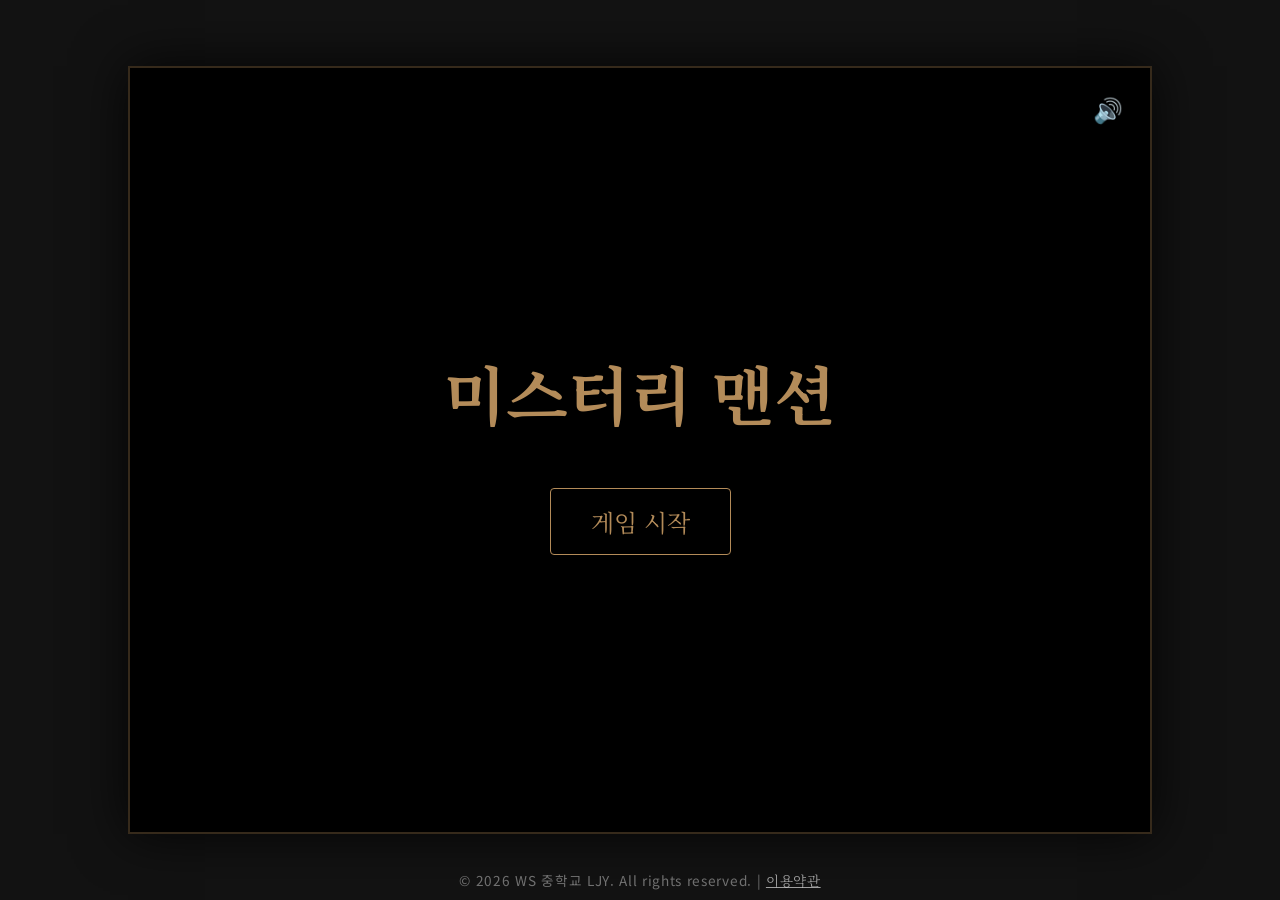
==== commit ee7aef1a: "Fix encoding issues and apply WS 중학교 LJY properly" ====
--- a/index.html
+++ b/index.html
@@ -4,7 +4,7 @@
     <meta charset="UTF-8">
     <meta name="viewport" content="width=device-width, initial-scale=1.0">
     <title>미스터리 맨션 - 나의 주거 공간 구성</title>
-    <link rel="stylesheet" href="style.css?v=202609282039">
+    <link rel="stylesheet" href="style.css?v=202609282103">
     <link href="https://fonts.googleapis.com/css2?family=Noto+Serif+KR:wght@400;700&family=Noto+Sans+KR:wght@400;600;700&display=swap" rel="stylesheet">
 <style>
         .cute-font, #housing-type-test, #housing-type-test *, #housing-result, #housing-result *, #house-naming, #house-naming *, #ending-screen, #ending-screen * { font-family: 'Noto Sans KR', sans-serif !important; letter-spacing: -0.02em; }
@@ -977,7 +977,7 @@
 
     </div>
     <div style="position: fixed; bottom: 10px; width: 100%; text-align: center; color: rgba(255,255,255,0.4); font-size: 0.85rem; font-family: 'Noto Sans KR', sans-serif; z-index: 9999; pointer-events: auto; letter-spacing: 0.05em;">
-        &copy; 2026 LJY. All rights reserved. | <a href="#" id="tos-link" style="color: rgba(255,255,255,0.6); text-decoration: underline; cursor: pointer;">이용약관</a>
+        &copy; 2026 WS 중학교 LJY. All rights reserved. | <a href="#" id="tos-link" style="color: rgba(255,255,255,0.6); text-decoration: underline; cursor: pointer;">이용약관</a>
     </div>
 
     <!-- 이용약관 모달 -->
@@ -985,16 +985,16 @@
         <div class="glass-panel" style="width: 80%; max-width: 600px; max-height: 80vh; overflow-y: auto; text-align: left; padding: 30px;">
             <h2 style="color: var(--accent); margin-bottom: 15px; border-bottom: 1px solid var(--accent); padding-bottom: 10px;">미스터리 맨션 이용약관</h2>
             <div style="font-size: 0.95rem; line-height: 1.6; color: #ddd; margin-bottom: 20px;">
-                <p><strong>제1조 (목적)</strong><br>본 약관은 LJY가 제공하는 '미스터리 맨션' 웹앱 서비스의 이용 조건 및 절차에 관한 사항을 규정함을 목적으로 합니다.</p><br>
+                <p><strong>제1조 (목적)</strong><br>본 약관은 WS 중학교 LJY가 제공하는 '미스터리 맨션' 웹앱 서비스의 이용 조건 및 절차에 관한 사항을 규정함을 목적으로 합니다.</p><br>
                 <p><strong>제2조 (서비스의 제공 및 변경)</strong><br>본 서비스는 사용자의 주거 공간 구성 성향을 분석하고 가상 체험을 제공하는 무료 웹앱입니다. 서비스 내용은 업데이트에 따라 변경될 수 있습니다.</p><br>
                 <p><strong>제3조 (개인정보 보호)</strong><br>본 서비스는 별도의 회원가입 절차 없이 이용 가능하며, 입력하신 이름과 학번 등은 오직 화면 출력용으로만 사용되고 서버에 저장되거나 외부로 유출되지 않습니다.</p><br>
-                <p><strong>제4조 (저작권)</strong><br>본 서비스 내의 모든 리소스(이미지, 코드, 텍스트 등)에 대한 저작권은 원작자 및 LJY에게 있으며, 무단 복제 및 상업적 이용을 금합니다.</p>
+                <p><strong>제4조 (저작권)</strong><br>본 서비스 내의 모든 리소스(이미지, 코드, 텍스트 등)에 대한 저작권은 원작자 및 WS 중학교 LJY에게 있으며, 무단 복제 및 상업적 이용을 금합니다.</p>
             </div>
             <button id="tos-close-btn" class="action-btn" style="margin: 0 auto; display: block;">닫기</button>
         </div>
     </div>
 
-    <script src="app.js?v=202609282045"></script>
+    <script src="app.js?v=202609282103"></script>
     <script>
         document.getElementById('tos-link').addEventListener('click', function(e) {
             e.preventDefault();
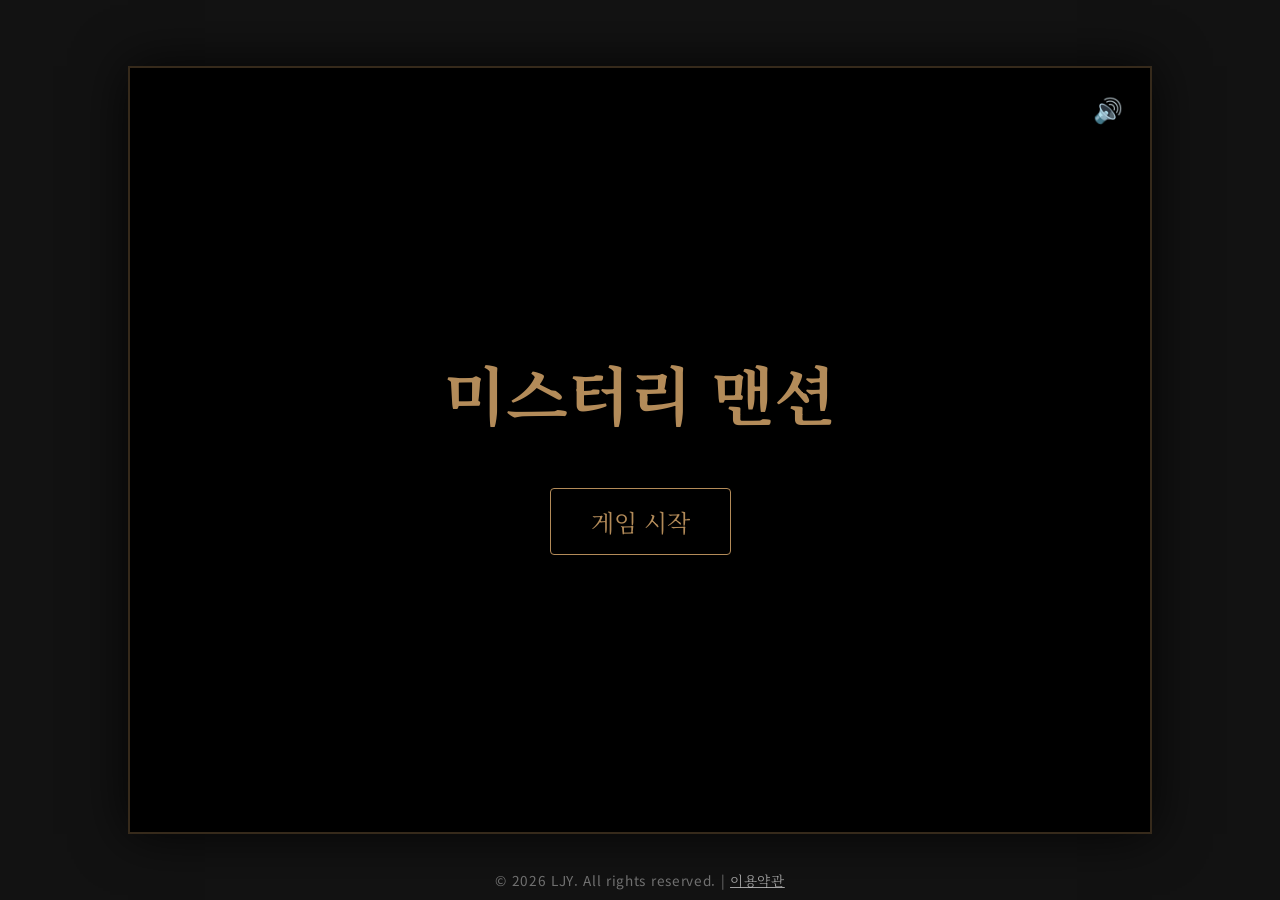
==== commit 5df9cb8c: "Remove WS 중학교 from footers, keeping it only in ToS" ====
--- a/index.html
+++ b/index.html
@@ -977,7 +977,7 @@
 
     </div>
     <div style="position: fixed; bottom: 10px; width: 100%; text-align: center; color: rgba(255,255,255,0.4); font-size: 0.85rem; font-family: 'Noto Sans KR', sans-serif; z-index: 9999; pointer-events: auto; letter-spacing: 0.05em;">
-        &copy; 2026 WS 중학교 LJY. All rights reserved. | <a href="#" id="tos-link" style="color: rgba(255,255,255,0.6); text-decoration: underline; cursor: pointer;">이용약관</a>
+        &copy; 2026 LJY. All rights reserved. | <a href="#" id="tos-link" style="color: rgba(255,255,255,0.6); text-decoration: underline; cursor: pointer;">이용약관</a>
     </div>
 
     <!-- 이용약관 모달 -->
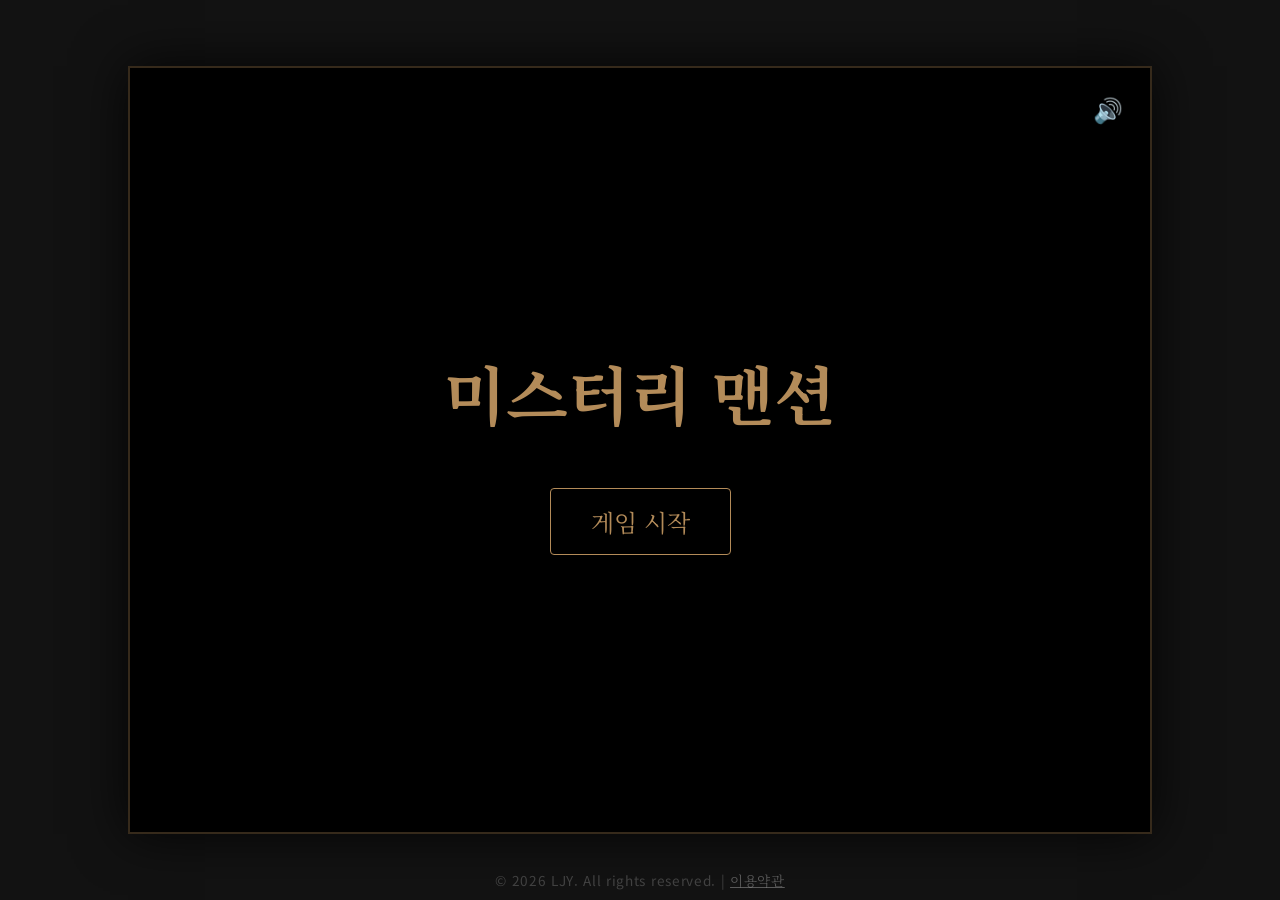
==== commit ceb0a09a: "Make footer more faint" ====
--- a/index.html
+++ b/index.html
@@ -976,8 +976,8 @@
         
 
     </div>
-    <div style="position: fixed; bottom: 10px; width: 100%; text-align: center; color: rgba(255,255,255,0.4); font-size: 0.85rem; font-family: 'Noto Sans KR', sans-serif; z-index: 9999; pointer-events: auto; letter-spacing: 0.05em;">
-        &copy; 2026 LJY. All rights reserved. | <a href="#" id="tos-link" style="color: rgba(255,255,255,0.6); text-decoration: underline; cursor: pointer;">이용약관</a>
+    <div style="position: fixed; bottom: 10px; width: 100%; text-align: center; color: rgba(255,255,255,0.2); font-size: 0.85rem; font-family: 'Noto Sans KR', sans-serif; z-index: 9999; pointer-events: auto; letter-spacing: 0.05em;">
+        &copy; 2026 LJY. All rights reserved. | <a href="#" id="tos-link" style="color: rgba(255,255,255,0.3); text-decoration: underline; cursor: pointer;">이용약관</a>
     </div>
 
     <!-- 이용약관 모달 -->
